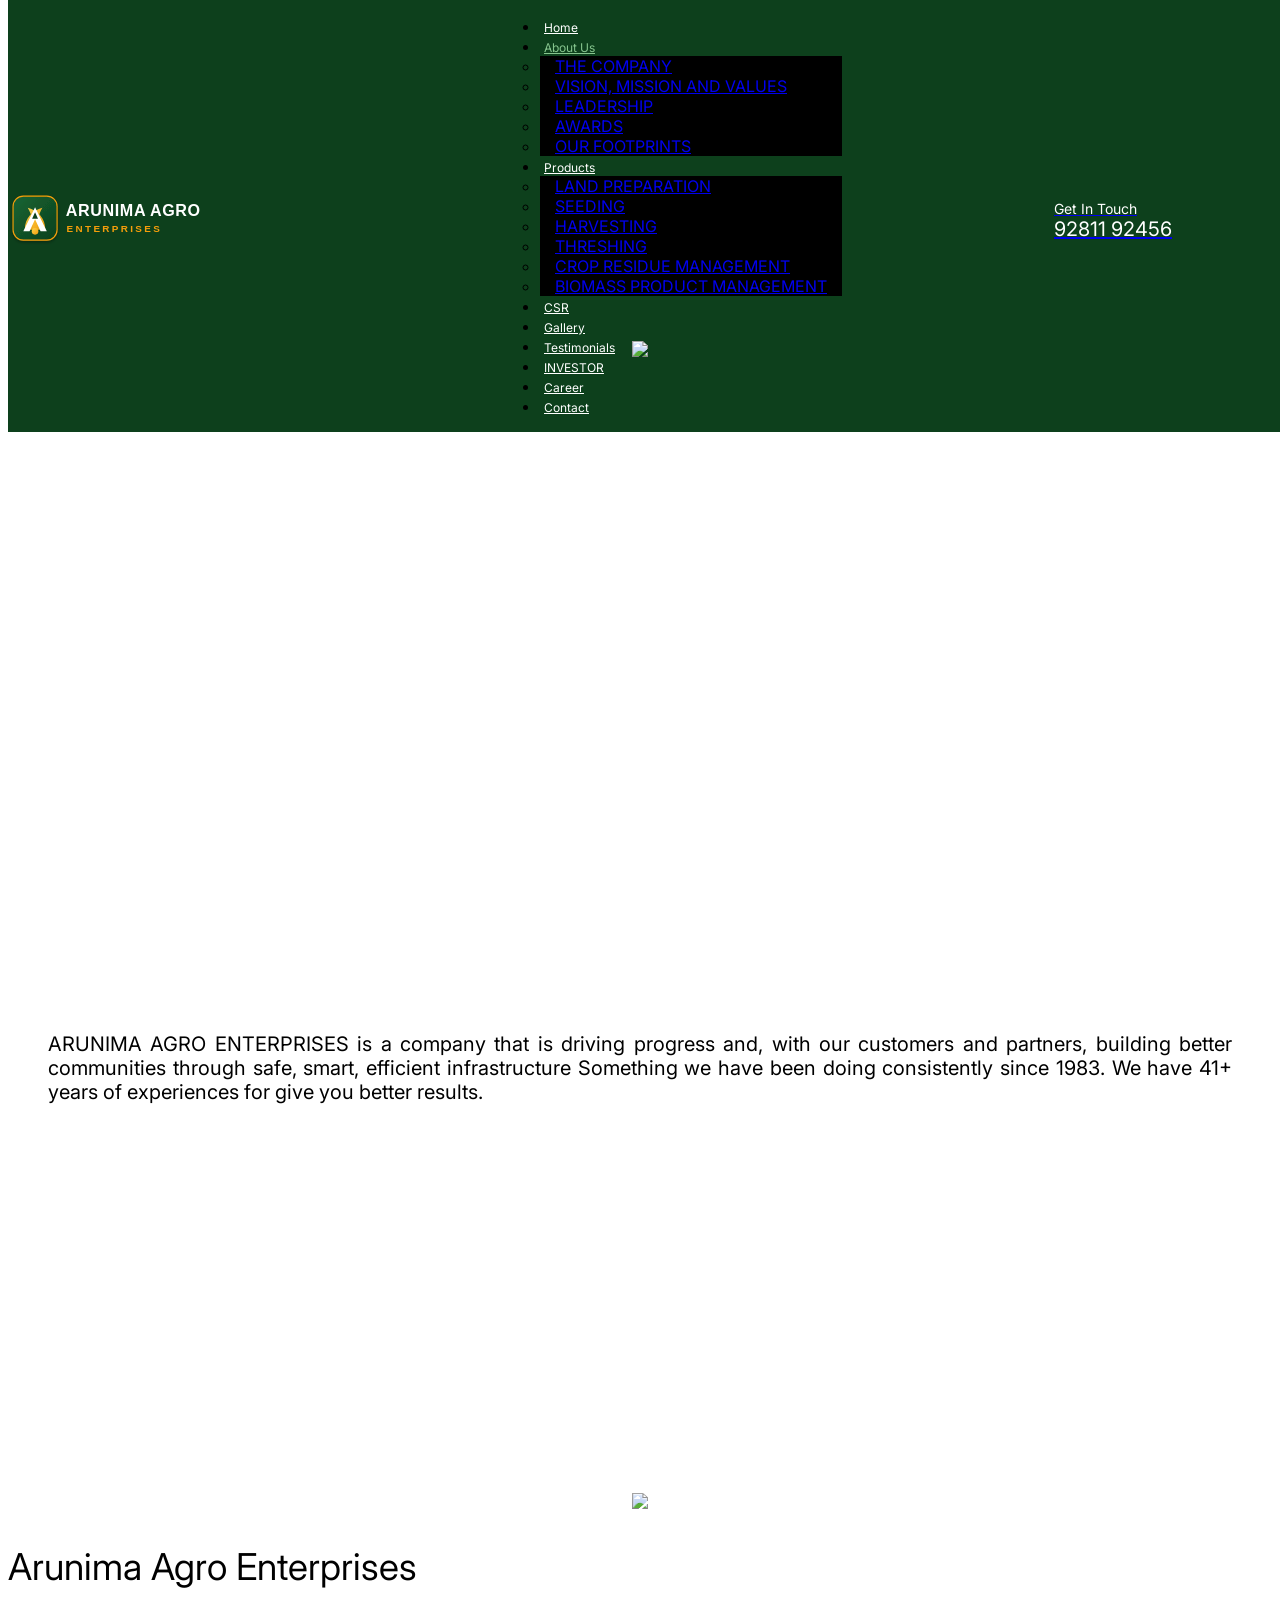
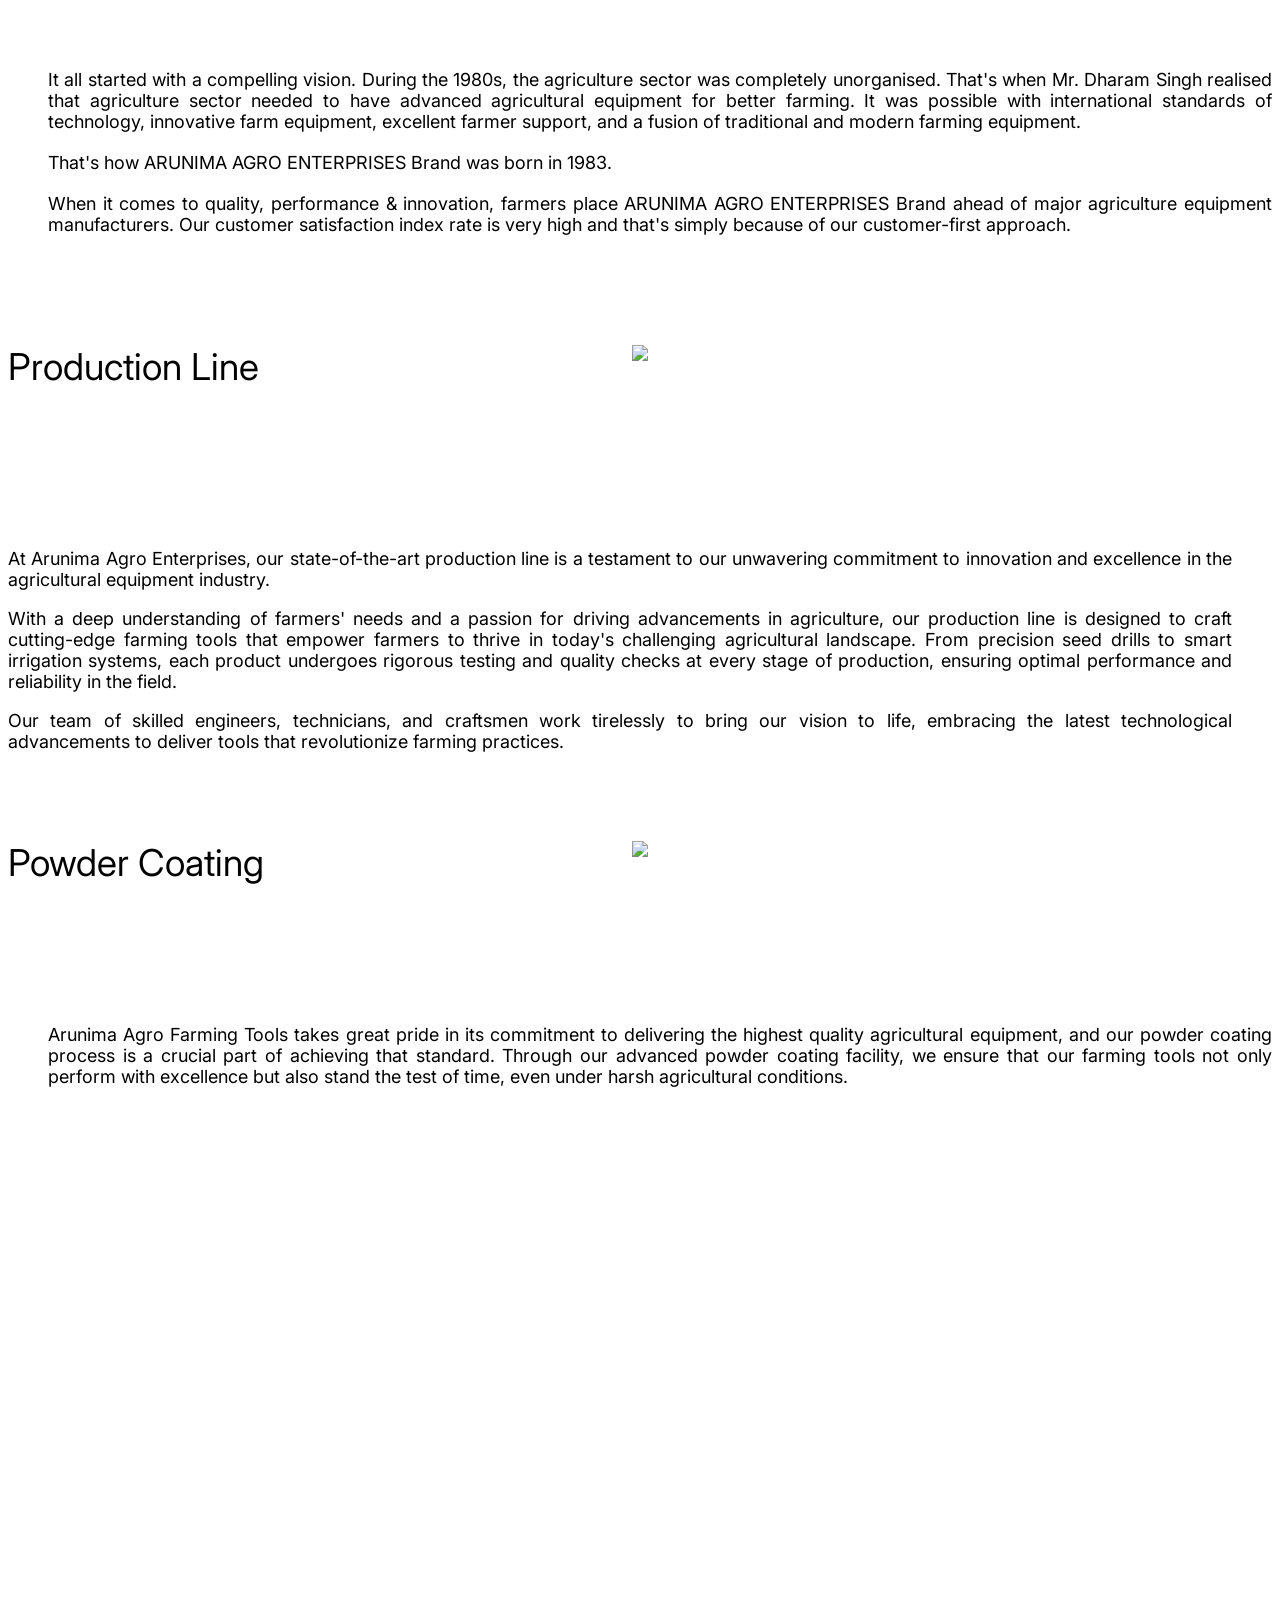
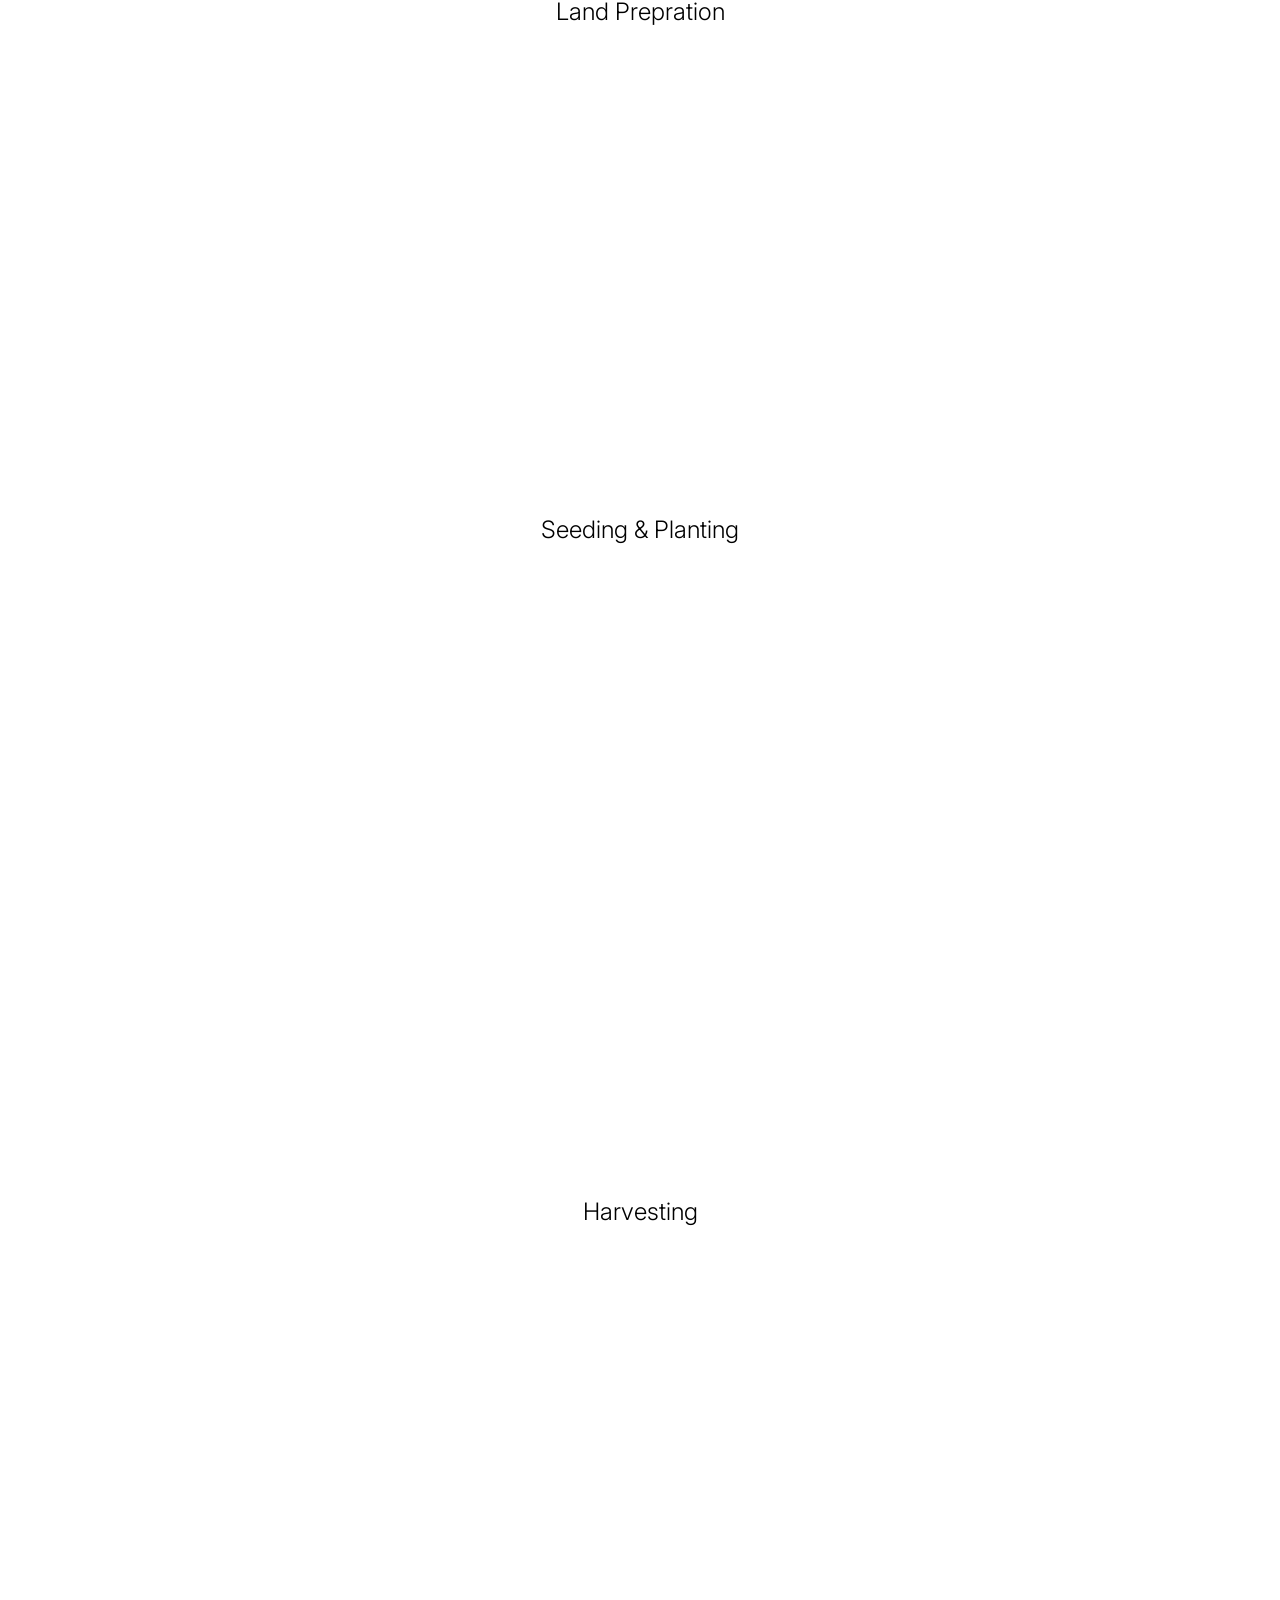
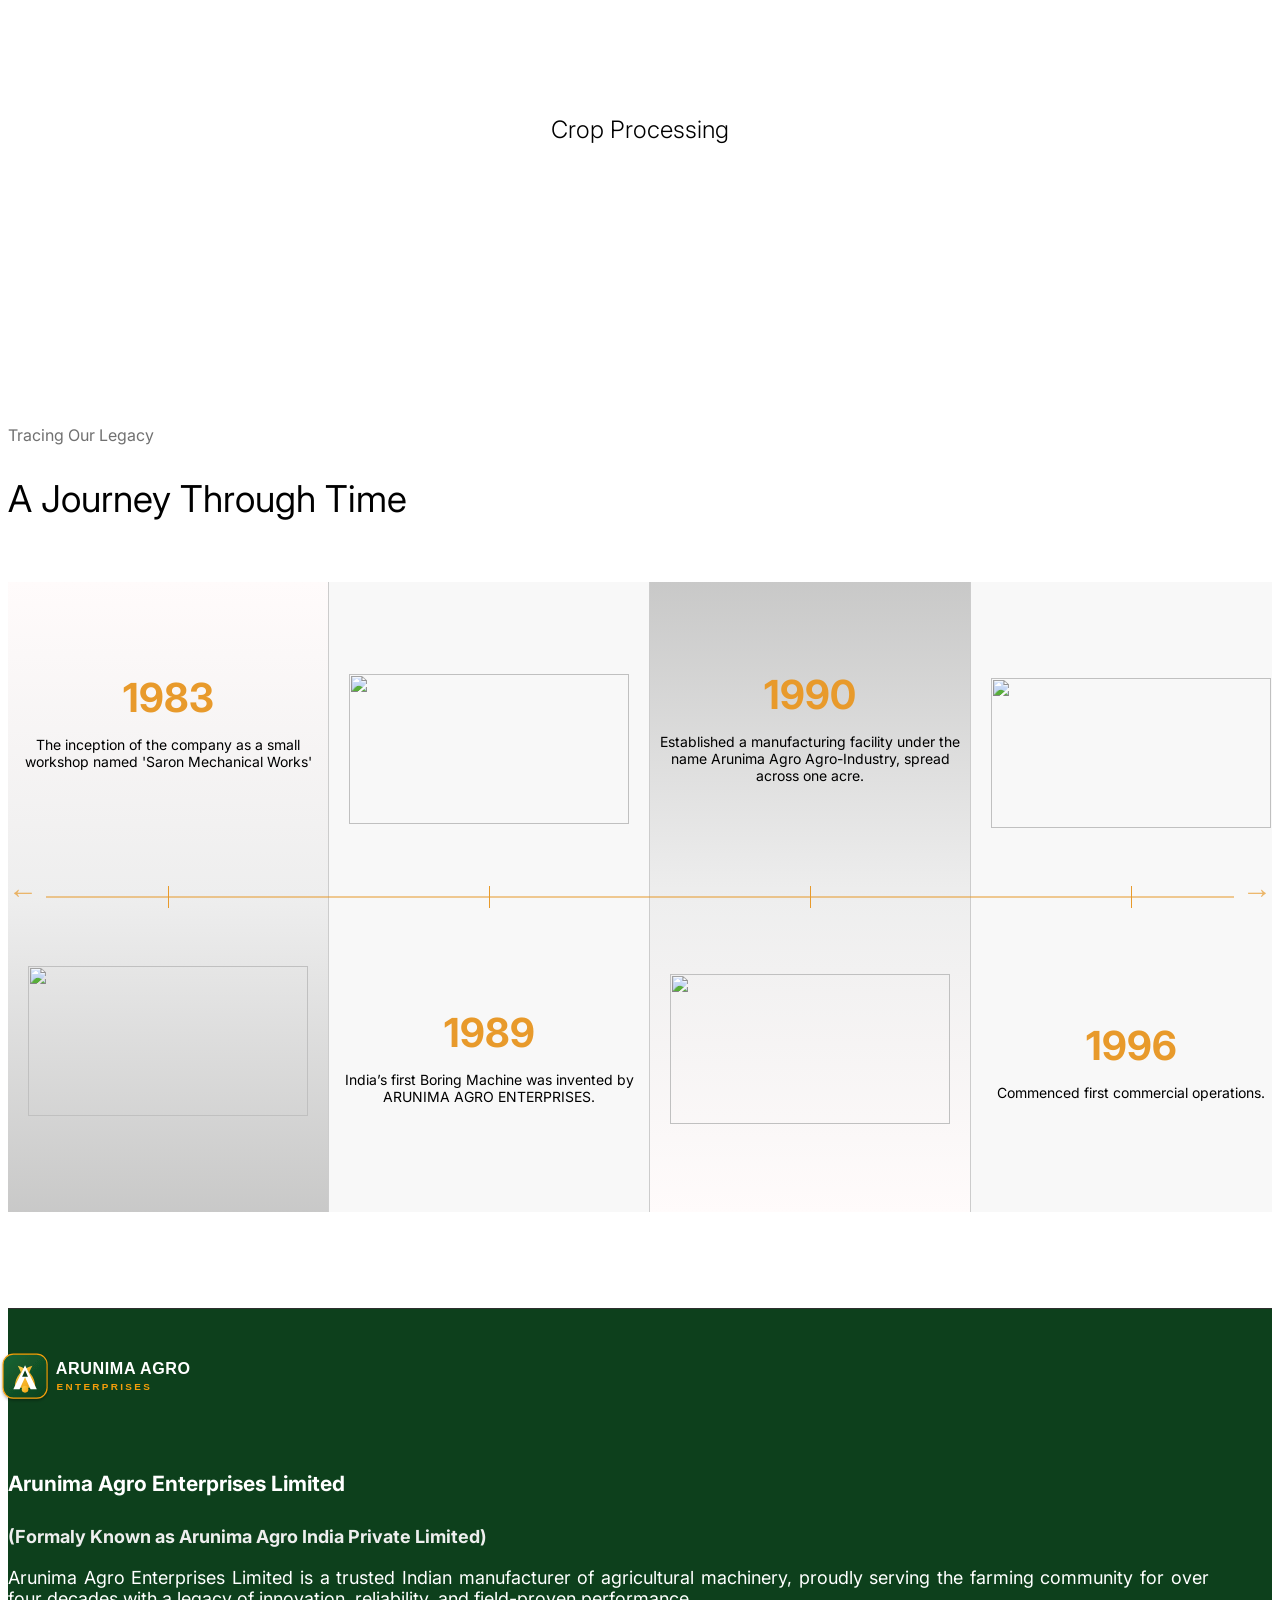
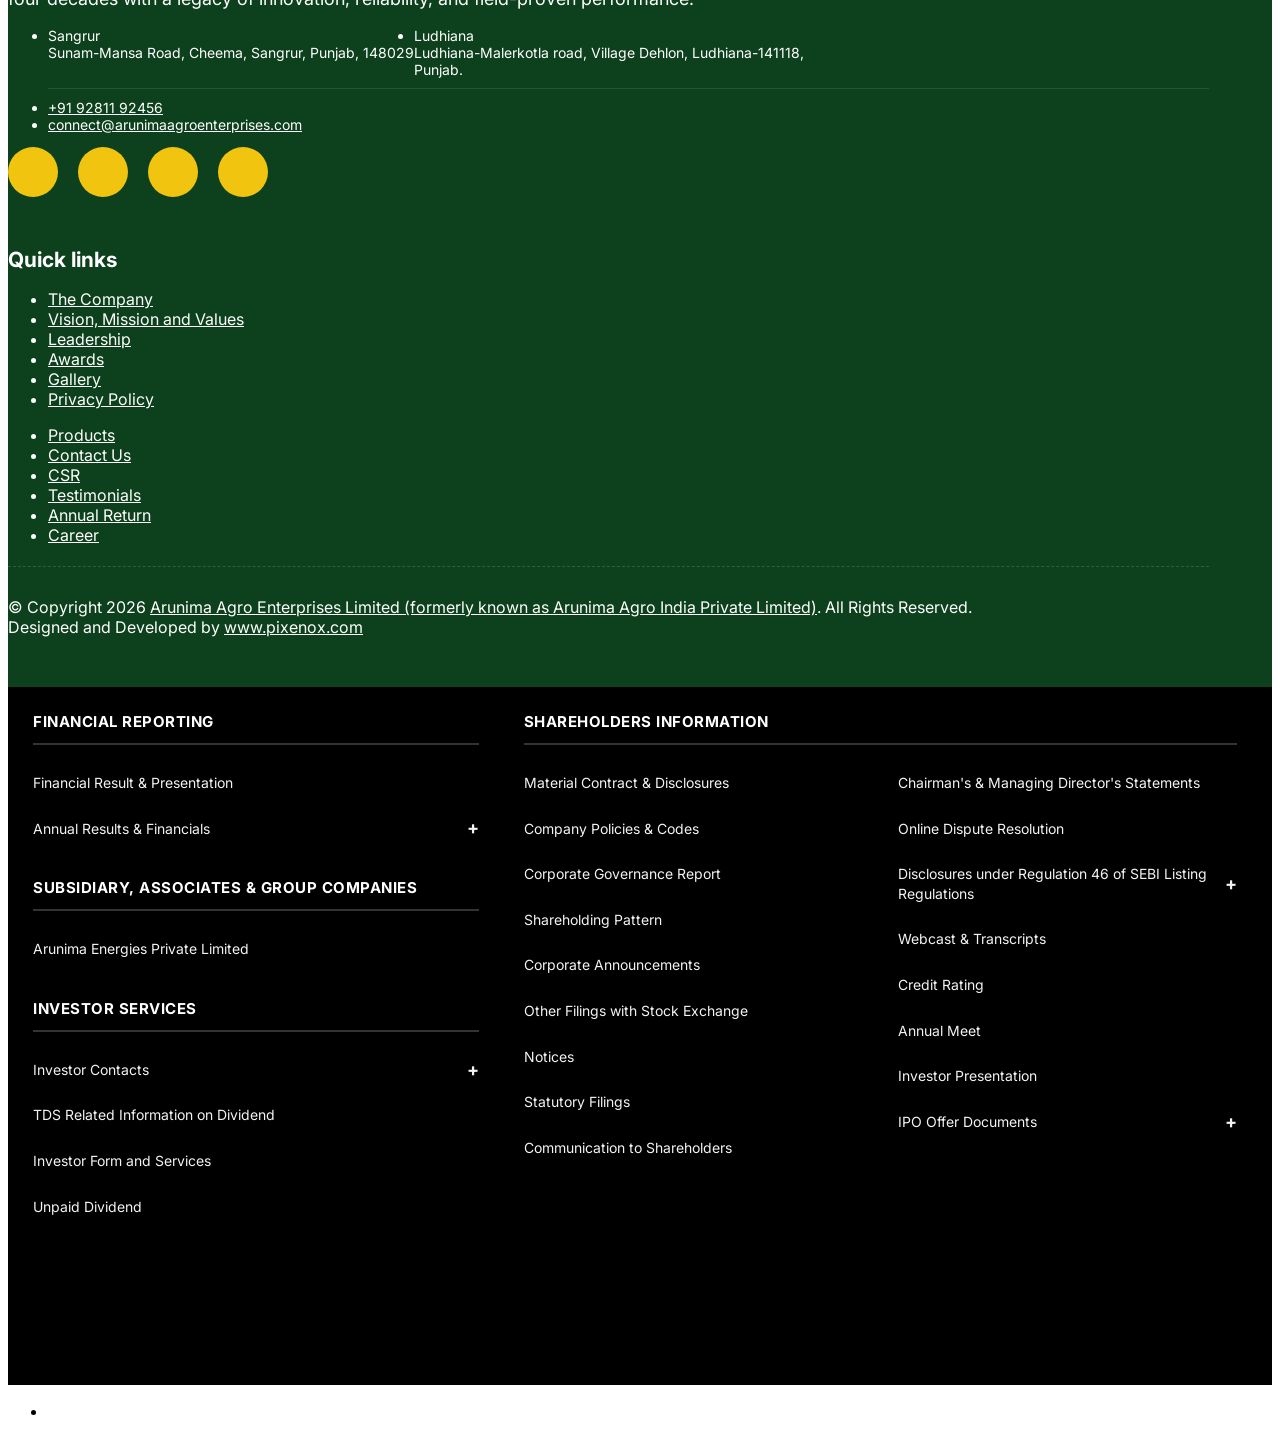
==== about.html @ f7b2cb7d "first commit: Arunima Agro Enterprise website" ====
<!DOCTYPE html>
<html lang="en" dir="ltr" prefix="content: http://purl.org/rss/1.0/modules/content/  dc: http://purl.org/dc/terms/  foaf: http://xmlns.com/foaf/0.1/  og: http://ogp.me/ns#  rdfs: http://www.w3.org/2000/01/rdf-schema#  schema: http://schema.org/  sioc: http://rdfs.org/sioc/ns#  sioct: http://rdfs.org/sioc/types#  skos: http://www.w3.org/2004/02/skos/core#  xsd: http://www.w3.org/2001/XMLSchema# ">
  <head> 
    <meta charset="utf-8" />
<link rel="canonical" href="about.html" />
<meta name="Generator" content="Drupal 9 (https://www.drupal.org)" />
<meta name="MobileOptimized" content="width" />
<meta name="HandheldFriendly" content="true" />
<meta name="viewport" content="width=device-width, initial-scale=1.0" />
<link rel="icon" href="https://www.jagatjitgroup.com/sites/default/files/JJ%20Logo.png" type="image/png" />

    <title>About Us | Arunima Agro Enterprises</title>
    <link rel="stylesheet" media="all" href="https://www.jagatjitgroup.com/sites/default/files/css/css_O-C1jvBn78GT9OEHcCQ4L0XZLBHT1jzDLXljMV-T2JU.css" />
<link rel="stylesheet" media="all" href="https://fonts.googleapis.com/css?family=Roboto:300,400,500,700,900" />
<link rel="stylesheet" media="all" href="https://www.jagatjitgroup.com/sites/default/files/css/css_0hPKpiCZNb5ytRsAV_9iUU_dul14bRzxHxVfOoZw2Fc.css" />


    <script type="application/json" data-drupal-selector="drupal-settings-json">{"path":{"baseUrl":"\/","scriptPath":null,"pathPrefix":"","currentPath":"node\/113","currentPathIsAdmin":false,"isFront":false,"currentLanguage":"en"},"pluralDelimiter":"\u0003","suppressDeprecationErrors":true,"ajaxTrustedUrl":{"form_action_p_pvdeGsVG5zNF_XLGPTvYSKCf43t8qZYSwcfZl2uzM":true},"user":{"uid":0,"permissionsHash":"5c9833ba7bd4705390b5c0e1888de3a844aea64636bd7f2fb2f41ec762eb4dc4"}}</script>
<script src="https://www.jagatjitgroup.com/sites/default/files/js/js_7w3HCA78e2xMKvk9c1BJXBabhk_Mt-QZjshluL8e6t8.js"></script>
<script src="https://use.fontawesome.com/releases/v5.12.0/js/all.js" defer crossorigin="anonymous"></script>
<script src="https://use.fontawesome.com/releases/v5.12.0/js/v4-shims.js" defer crossorigin="anonymous"></script>
<script src="https://www.jagatjitgroup.com/sites/default/files/js/js_iqpaIlvjU7YrCnzI4WjOfrYpvKdnzSiv0yIaXf0sZyA.js"></script>


    <link rel="stylesheet" href="https://www.jagatjitgroup.com/themes/gavias_facdori/css/custom.css" media="screen" />
    <link rel="stylesheet" href="https://www.jagatjitgroup.com/themes/gavias_facdori/css/update.css" media="screen" />

    

          <style type="text/css">
        @import url('https://fonts.googleapis.com/css2?family=Kaushan+Script&display=swap');@import url('https://fonts.googleapis.com/css2?family=Inter:ital,opsz,wght@0,14..32,100..900;1,14..32,100..900&display=swap');@import url('https://fonts.googleapis.com/css2?family=IBM+Plex+Sans:ital,wght@0,100;0,200;0,300;0,400;0,500;0,600;0,700;1,100;1,200;1,300;1,400;1,500;1,600;1,700&display=swap');@import url('https://fonts.googleapis.com/css2?family=Exo+2:ital@0;1&family=Vollkorn:ital,wght@0,400..900;1,400..900&display=swap');@import url('https://fonts.googleapis.com/css2?family=Courgette&display=swap');.annual-menu-new .menu-item--expanded .sub-menu {left: 0!important;top: 41px!important;}.privacy-banner img{width:100%!important}.service-new-section .col-lg-8.gsc-column.col-sm-12{margin-top:auto;margin-bottom:auto}.contact-main-img .widget.gsc-image.text-none {overflow:hidden;}.contact-main-img img {transition: 1s;overflow: hidden;}.contact-main-img:hover img {transform: scale(1.05); }@media screen and (min-width: 1213px) and (max-width: 1382px) {.navigation .gva_menu > li > a {padding:30px 4px!important;font-size:12px!important;}.contact-info {font-size: 14px!important;}}table tbody tr:first-child{background:#0D401C!important}table tbody tr:first-child p{color:#fff!important}table tbody tr:first-child td{color:#fff!important}table p{margin-bottom:0px!important;font-size:15.5px!important}@media only screen and (max-width:768px){.menu-item.product > a{ width: 72%!important;position: relative!important;} .menu-item.product a svg {position: absolute!important;right: -86px!important;z-index: 9999;}.menu-item.menu-aboutus > a{width: 83%!important;position: relative!important;}.menu-item.menu-aboutus a svg{ position: absolute!important;right: -52px!important;}}.table-striped tbody tr:nth-of-type(odd) {background-color: rgb(141 208 157 / 20%)!important;}.table td { font-size: 15.5px!important;}.active-menu{background:green}.home-about-image img{width:100%!important}@media only screen and (min-width:800px) and (max-width:990px){.product-desc-ui{margin-bottom:20px}.home-about .bb-inner.remove_padding {padding: 30px 0px!important;}.home-tractor img {top: 106px!important;right: 119px!important;}.home-button .button-container-jag {bottom: -17px!important; }.home-button{padding-bottom:56px!important}.about-farmer-content{padding-left: 59px!important;}}@media only screen and (max-width:768px){.gsc-tabs .tabs_wrapper.tabs_horizontal .tab-content .tab-pane {padding: 15px!important;}.tab-row-section{padding-left:30px!important;padding-right:30px!important}.pro-section-layout .padding-small{padding-bottom:15px!important}.panel__card .col-img-panel {display:none!important}.cv-div {display: flex;justify-content: center;align-items: center;}}.productshow-section {min-height:300px!important}.brouchure:hover {box-shadow: 0px 0px 14px 0px #ccc;}.brouchure h4{font-size: 18px;font-weight: bold;color: #0D401C;margin: 0;}.brouchure img {width: 35px;}.brouchure {transition: 0.3s all ease;border-radius: 10px;padding: 10px;border: 1px solid #878787;top: -140px;right: 37px;float: right;display: flex;gap: 10px;align-items: center;justify-content: center;position: absolute;}.icon-content {border-radius: 5px;padding: 20px 0;background: rgba(0, 0, 0, 0.45);transition: all 0.3s ease;}.icon-content .icon-desc h4{text-align: center;margin-top: 15px;margin-bottom: 0;color: #fff;font-weight: 500;}.icon-content:hover {transform: scale(1.08);}html,body{font-family: "Inter", sans-serif!important;}.service-card img{width:100%!important}@media only screen and (min-width:320px) and (max-width:992px){.brouchure {float: unset !important;width: 70%!important;left: 60px !important;top: -36px!important;position: relative !important;text-align: center;}.heading-shaped-new {z-index: 9999;text-align: center;transform: translate(0px, 15px);position: relative;}.heading-newbg.heading-shaped img {transform: translate(0px, -155px)!important;}.social-icons-jag {margin-top: 50px;justify-content: center !important;} .tractor-footer{display:none!important}.heading-shaped img {transform: translate(0px, -130px)!important;}.grass-1 {top: 42px !important;}}@media only screen and (min-width:1200px) and (max-width:1305px){.testing-pro{min-height: 164px!important;}}@media only screen and (max-width:767px){.map-index p {font-size: 12px !important ;margin-left: 4px !important ;}.map-dealer img {width: 25px !important ;}.map-manu img {width: 25px !important ;}.map-dealer {padding-top: 2px !important ;}.map-manu {padding-bottom: 2px !important ;}.map-index {right: 14% !important ;top: 9% !important ;padding: 5px !important ;}.mob-svg{display:none}.typing-line {display: inline !important;}.offerItemTitle span {transform: rotate(0deg) !important;}.owl-jagatjit .owl-carousel {max-height: 611px!important;}.owl-jagatjit1 .owl-carousel {max-height: 531px!important;}.owl-jagatjit3 .owl-carousel {max-height: 645px!important;}}.mobile-shredder img{width: 114px!important;}.reaper-binder img{top: -47px!important;width: 260px!important;}.content-header{display: flex;justify-content: space-between;align-items: center;}header.header-default .header-main-inner .header-inner {padding-left: 15px!important;padding-right: 15px!important;}header .header-info {margin-top: 10px;width: 234px;}.title-desc{color: #000;font-size: 18px;text-align: justify;}.header-info .title {font-size: 14px;line-height: 16px;font-weight: 400;margin: 0;}.header-info .text {font-size: 20px;color: #fff;line-height: normal;}.header-info .header-icon {float: left;font-size: 32px;line-height: 42px;color: #fff;width: 32px;}header .header-info .header-icon { position: relative;left: -15px;top: -7px;}.navigation .gva_menu > li > a { padding: 30px 9px;}.gsc-carousel-content .item .item-content .bg-full{width:100%!important;background-size:cover}.gsc-carousel-content .item .item-content .content-box {visibility: hidden; }.gsc-carousel-content .item .item-content .image {width: 100%!important;z-index: 1;}.owl-carousel .owl-item img{width:100%!important}.navigation .gva_menu .sub-menu {background-color: #000!important;padding:0!important;}.navigation .gva_menu .sub-menu li{padding:0px;margin-bottom:0px!important}.navigation .gva_menu .sub-menu li a{padding: 10px 15px!important;}.navigation .gva_menu .sub-menu li a:hover{background:#0d401c!important;color:#86c58e!important}header .site-branding-logo { position: relative!important;top: 4px!important;}@media only screen and (max-width:767px){.gva-offcanvas-mobile .gva-navigation .gva_menu > li ul.menu.sub-menu li a { padding-top: 7px !important;padding-bottom: 7px !important;color: #fff!important; }.gva-offcanvas-mobile .gva-navigation .gva_menu > li ul.menu.sub-menu { padding-left: 0px !important;}}.content-product {height: 600px;margin: auto;width: 100%;max-width: 90%;display: flex;align-items: center;position: relative;}.bg-shape {height: 100%;background-image: linear-gradient(-45deg, #000 0%, #000 100%);box-shadow: 0px 30px 139px 0px rgba(10, 22, 31, 0.26);border-radius: 30px;padding: 45px 40px;width: 50%;position: absolute;top: 0;left: 0;display: flex;align-items: center;}.product-img {position: absolute;z-index: 2;width: 400px;left: 25%;transform: translateX(-45%);max-height: 500px;height: 100%;pointer-events: none;}.product-img__item {display: flex;align-items: center;position: absolute;pointer-events: none;user-select: none;top: 50%;right: 0;transform: translateY(-50%) translateX(-130px);opacity: 0;transition: all 0.3s;}.product-img__item.active {opacity: 1;transform: translateY(-50%) translateX(0);transition-delay: 0.3s;}.product-slider {width: 75%;height: 85%;border-radius: 30px;box-shadow: 0 28px 79px 0 rgba(10, 22, 31, 0.35);position: absolute;top: 50%;right: 0;transform: translateY(-50%);}.product-img__img { width: 100%; }.product-slider {background:#fff;background-position: center;background-size: cover;}.prod-content {padding-left: 250px;padding-top: 50px;padding-bottom: 50px;color: #fff;}.q-div {border: 4px solid #258832;width: 90px;height: 90px;line-height: 82px;text-align: center;font-weight: 600;border-radius: 50%;font-size: 20px;margin-top: 15px;}.prod-content table { color: #000; }.prod-content h4 {font-size: 18px;color: #6c757d;font-weight: 300;} .prod-content h1{color:#000;font-size:25px}.prod-content table{border:none!important}.prod-content table tbody, .prod-content table td, .prod-content table tfoot, .prod-content table th, .prod-content table thead, .prod-content table tr { border: none;border-bottom: 1px solid #4c4b4b; font-size: 15px;}.prod-btn {padding: 10px 40px;text-align: center;background:#258832;color: #fff!important;margin-top: 10px;display: inline-block;border-radius: 20px;}.right-border { border-left: 1px solid #eee; }.prev-next-prod-btn {position: absolute;width: 100%;display: flex;justify-content: space-between;}button.prev-prod-btn, button.next-prod-btn {width: 50px;height: 50px;border: 1px solid #fdfdfd;border-radius: 50%;color: #258832;background: #fff;font-size: 20px;border:1px solid #258832;}.prod-slide { display: none; }.prod-slide.active { display: block !important; }.gsc-heading .sub-title {color: #258832;font-weight: 600;}.gsc-heading .sub-title > span {border-bottom: none;}.gsc-heading.style-1 .title {font-size: 46px;color: #000;}.milestone-block.position-icon-left {background: transparent;margin-bottom: 0px;padding: 10px;}.image-1 img, .image-2 img{border-radius:5px}.milestone-block.position-icon-left .milestone-right .milestone-number {font-size: 40px;}.milestone-block.position-icon-left .milestone-right .milestone-text {font-size: 17px;letter-spacing: 1px; }.tract-slider .gsc-carousel-content .item .item-content .content-box {min-height: 108px;visibility: visible!important; top: 205px;background: rgba(0,0,0,0.5);color: #fff;}.tract-slider .gsc-carousel-content .item .item-content .content-box .content-inner {padding: 30px;}.tract-slider .gsc-carousel-content .item .item-content .content-box .content-inner a {color:#fff} .tract-slider .gsc-carousel-content .item .item-content .content-box .title {font-size: 30px;}.column-content p{color: #000;font-size: 16px;text-align: justify;}.prod-content p{color:#000}.q-div{color:#000}.img-right-about img{margin-top: -220px;width: 285px;}.tractorBg img {width: 150px;opacity: 45%;}.aboutMain img{width:100%}.ctr .milestone-number-inner{text-align: left;}.ctr .milestone-text{text-align: left!important;color: #000;}.bg-head img{position: absolute;width: 90px;margin-left: 43px;margin-bottom: -13px;margin-top: 0px;border-bottom: 1px solid #eeee;opacity: 7%}.abt-main img{border-radius: 10px;} .abt-inner img{width: 217px;margin-top: -341px;border: 20px solid #ffff;border-radius: 10px;}.aboutus{padding-left: 20px!important;}.aboutus h1{font-size: 50px!important;color: #000!important;}.about p{font-size: 16px;margin-top: 20px;color: #000;text-align: justify;}.production2 img{max-width: 236px;margin-top: -208px;border: 20px solid white;border-radius: 10px;}.production1 img{border-radius: 10px;}.aboutProduction{padding-right: 20px;}.aboutus{margin: auto!important;}.aboutDispatch p{padding-right: 20px;}.video-yt{width:100%!important;}.video-content-left{width:100%!important;}.aboutPc img{border-radius: 10px;}.dispatchAbout img{ border-radius: 10px;}.service-card .widget-content::before {position: absolute;top: 0;left: -100%;display: block;content: '';width: 50%;height: 100%;background: -o-linear-gradient(left, rgba(255, 255, 255, 0) 0%, rgba(255, 255, 255, .3) 100%);background: -webkit-gradient(linear, left top, right top, from(rgba(255, 42556, 255, 0)), to(rgba(255, 255, 255, .3)));background: linear-gradient(to right, rgba(255, 255, 255, 0) 0%, rgba(255, 255, 255, .3) 100%);-webkit-transform: skewX(-25deg);-ms-transform: skewX(-25deg);transform: skewX(-25deg);}.service-card:hover .widget-content::before {-webkit-animation: shine 1s;animation: shine 1s;}@-webkit-keyframes shine {100% {left: 125%;}}@keyframes shine {100% {left: 125%;}}.service-card img {border-radius: 5px;height: 290px;width: 100%;background: #a2aba41c;padding: 20px;object-fit: contain;}.service-card .widget-content{overflow:hidden;position:relative}.service-card a, .testimonial-a a, .pro-col-a a , .read-more{display: inline-flex;align-items: center;background-color: #0D401C; color: #fff;border: none;border-radius: 30px;padding: 5px 20px;font-size: 14px;cursor: pointer;outline: none;transition: background-color 0.3s ease;position: relative;}.service-card:hover a, .testimonial-a:hover a, .pro-col-a:hover a, .main-content-new:hover a, .read-more:hover{background-color:#5a3813; color: #fff;}.service-card h3 {color: #000;font-weight: 400;font-size: 25px;margin-top: 22px;margin-bottom: 18px;}#footer {color: #fff;background: #0D401C;}#footer .block .block-title span {color: #fff !important;}#footer a {color: #fff;}.contact-box-footer ul.list-information > li {color: #fff;}.contact-info ul li { }#footer .copyright .copyright-inner {padding: 30px 0;border-top: 1px dashed #FFFFFF26;}#footer .footer-top {display:none;}.tractor-footer img {width: 64%;position: relative;left: 277px;top: -37px;opacity: 14%;}#footer .footer-center {padding: 40px 0 5px;}a.card-catalog {border: 1px solid #eee;display: block;padding: 20px;text-align: center;box-shadow: 0px 0px 3px 1px #eee;transition:1s}a.card-catalog:hover{box-shadow:none;border:1px solid #258832 }.tract-img {position: absolute;right: 34%;top: -147px;z-index: -9;opacity: 0.3;}.gsc-our-gallery .item .box-content {max-width: 79%;padding: 10px 15px;display:none}.gsc-our-gallery img {border:1px solid #eee;padding:15px}.values-card {border: 1px solid rgb(143 143 143 / 50%);border-right: none;}.values-card:nth-child(2), .values-card:nth-child(3), .values-card:nth-child(4){border-top:none!important}.navigation .gva_menu > li > a{color:#fff}.contact-us {position: relative;}.contact-image{ border-bottom-right-radius: 10px;border-top-right-radius: 10px;}.contact-us .read-more-btn-jag {padding: 0px 25px; !important;}.contact-us .webform-submission-form .form-item label{font-size: 14px;text-transform: capitalize;}.contact-us .button{border:1px solid #ddd; }.contact-us .button:hover{}.contact-us input:hover{ }.contact-us textarea:hover{ }.core-values-section img {padding: 0px;background: #fff;margin-bottom: 20px;border: 1px solid #eee;box-shadow: 0px 0px 9px 1px #eee;width: 100px;margin: auto;}.contact-us h3{color: #fff;}.contact p{color:#000;}.contact h3{color:#000;}.gsc-heading .heading-bottom .title-desc {max-width: 100%;}.gsc-heading{max-width:100%}.gsc-heading {padding: 0 0 0px;}.gsc-heading.style-1 .title {font-size: 37px!important; font-weight: 386!important;}.gsc-heading .sub-title {color: #707070;font-weight: 400;}.milestone-block.position-icon-left .milestone-right .milestone-number {font-weight: bold;}.milestone-block.position-icon-left .milestone-right .milestone-text {font-size: 18px !important;letter-spacing: 1px;font-weight: 300;color: #fff;}.new-serv-img img{width:94%!important}.pro-card {padding: 20px;background-image: url(https://www.jagatjitgroup.com/sites/default/files/home-images/product-images/Allbrands-BG_small.webp");background-size: cover;border: none;display:block}.pro-card p{margin-bottom:6px;color:#707070;font-weight:300}.pro-card h3{ font-size: 25px;font-weight:400!important;color:#000}.pro-card-col{position:relative;}.pro-card-col img {position: absolute;top: -80px;width: 200px;z-index: 999;right: 18px;transition:1s}.pro-card-col:hover img{transform: scale(1.1);}.main-content-new .serv-c-img img{transition:1.05s} .main-content-new:hover .serv-c-img img{transform:scale(1.1)}.main-content-new .serv-c-img{overflow:hidden}.w-img img{width:100%}.overlay-img {position: absolute;top: 0;height: 500px;z-index: 9999999;width: 100%;transition:0.5s;}.main-content-new:hover .overlay-img{background: rgb(30 30 30 / 1%);}.video-container {position: relative;width: 100vw; height: calc(100vw * 9 / 16); overflow: hidden;margin-left: calc((100% - 100vw) / 2); background-color: black; }.video-container iframe {position: absolute;top: 0;left: 0;width: 100%;height: 100%;border: none;}footer {border-top:1px solid #2e2e2e}.milestone-block.position-icon-left .milestone-right {padding-left: 0px!important;}.background-image-0{background-size:37%!important}.values-card h3{font-weight:400!important}.core-values-section h3{font-weight:400!important;color:#000}.main-leader img{-webkit-mask-image: url(https://www.jagatjitgroup.com/sites/default/files/leadership-images/circle.svg");-webkit-mask-size: contain;-webkit-mask-position: center center;-webkit-mask-repeat: no-repeat;width: 260px;}.leadership-leaders {}.leadership-leaders h1,h2,h4{font-weight: 386; }.leadership-leaders1 h1{font-weight: 386;color: #000000; font-size:28px}.leaders-linkdn img{width: 19px;margin-top: 6px;margin-left: 4px;}.leadership-leaders1 h4{color:#7f8284;font-size: 18px}.leadership-leaders h1,h2{color: #000000;}.leadership-leaders h4{color: #7f8284;font-size: 18px}.imagepanel{ display:flex;width:54vw;}@media (max-width:480px){.container{width:100vw; }}.milestone-number-inner {text-align: center!important;}.milestone-block.position-icon-left .milestone-right .milestone-text {text-align: center!important;}.milestone-block.position-icon-left .milestone-right .milestone-number {color: #ffffff;}.milestone-block.position-icon-left .milestone-icon{display:none!important}span.symbol {color: #fff;}.height-100vh{height:800px}.education .column-content-inner {margin-right: 36px;}.health .column-content-inner {margin-left: 36px;}.milestone-section .milestone-number{color:#000!important}.milestone-section .milestone-text{color:#000!important}.milestone-section span.symbol{color:#000!important}.timeline-carousel {padding-left: 40px;position: relative;overflow: hidden;z-index: 1;}.sticky {position: fixed;top: 0;left: 0;right: 0;z-index: 10;box-shadow: 0 2px 10px rgba(0, 0, 0, 0.1);}.timeline-carousel__item-wrapper {padding-top: 50px; }.timeline-carousel__image {padding-right: 30px;}.timeline-carousel__item {cursor: pointer;}.timeline-carousel__item .media-wrapper {padding-bottom: 71.4%;transition: all 0.4s cubic-bezier(0.55, 0.085, 0.68, 0.53);}.timeline-carousel__item-inner {position: relative;padding-top: 45px;}.timeline-carousel__item-inner:after {position: absolute;width: 100%;top: 45px;left: 0;content: "";border-bottom: 1px solid #eee;}.timeline-carousel__item-inner .year {font-size: 36px;color: black;display: table;letter-spacing: -1px;background-color: white;z-index: 1;position: relative;margin: -32px 0 0px;font-weight: 300;}.timeline-carousel__item-inner p {font-size: 16px;color: black;width: 60%;font-weight: 400;margin-bottom: 15px;} border-radius: 50%; width: 30px; height: 30px; display: flex;align-items: center;justify-content: center;cursor: pointer;z-index: 5;transition: background-color 0.3s;}*/border-width: 0 2px 2px 0;}*/.slick-prev:before {transform: rotate(135deg);}.slick-next {right: 1px;}.slick-next:before {transform: rotate(-45deg);}.image-curved img{border-radius: 10px;}.postcard {flex-wrap: wrap;display: flex;box-shadow: 0 4px 21px -12px rgba(0, 0, 0, 0.66);border-radius: 10px;margin: 0 0 2rem 0;overflow: hidden;position: relative;color: #ffffff;}.postcard.dark {background-color: #18151f;}.postcard.light {background-color: #e1e5ea;}.postcard .t-dark {color: #18151f;}.postcard a {color: inherit;}.postcard h3, .postcard .h1 {margin-bottom: 0.5rem;font-weight: 400;font-size:25px;line-height: 1.2;}.postcard .small {font-size: 80%;}.postcard .postcard__title a {font-size: 25px;}.postcard .postcard__img {max-height: 180px;width: 100%;object-fit: cover;position: relative;}.postcard .postcard__img_link {display: contents;}.postcard .postcard__bar {width: 50px;height: 10px;margin: 10px 0;border-radius: 5px;background-color: #424242;transition: width 0.2s ease;}.postcard .postcard__text {padding: 1.5rem;position: relative;display: flex;flex-direction: column;}.postcard .postcard__preview-txt {font-size: 18px !important;overflow: hidden;text-overflow: ellipsis;text-align: justify;height: 100%;}.postcard .postcard__tagbox {display: flex;flex-flow: row wrap;font-size: 14px;margin: 20px 0 0 0;padding: 0;justify-content: center;}.postcard .postcard__tagbox .tag__item {display: inline-block;background: rgba(83, 83, 83, 0.4);border-radius: 3px;padding: 2.5px 10px;margin: 0 5px 5px 0;cursor: default;user-select: none;transition: background-color 0.3s;}.postcard .postcard__tagbox .tag__item:hover {background: rgba(83, 83, 83, 0.8);}.postcard:before {content: "";position: absolute;top: 0;right: 0;bottom: 0;left: 0;background-image: linear-gradient(-70deg, #424242, transparent 50%);opacity: 1;border-radius: 10px;}.postcard:hover .postcard__bar {width: 100px;}@media screen and (min-width: 769px) {.postcard {flex-wrap: inherit;}.postcard .postcard__title a {font-size: 27px;}.postcard .postcard__tagbox {justify-content: start;}.postcard .postcard__img {max-width: 300px;max-height: 100%;transition: transform 0.3s ease;}.postcard .postcard__text {padding: 3rem;width: 100%;}.postcard .media.postcard__text:before {content: "";position: absolute;display: block;background: #18151f;top: -20%;height: 130%;width: 55px;}.postcard:hover .postcard__img {transform: scale(1.1);}.postcard:nth-child(2n+1) {flex-direction: row;}.postcard:nth-child(2n+0) {flex-direction: row-reverse;}.postcard:nth-child(2n+1) .postcard__text::before { transform: rotate(12deg);left: -20px !important;}.postcard:nth-child(2n+0) .postcard__text::before {right: -12px !important;transform: rotate(-4deg);}}@media screen and (min-width: 1024px) {.postcard__text {padding: 2rem 3.5rem;}.postcard__text:before {content: "";position: absolute;display: block;top: -20%;height: 130%;width: 63px;}.postcard.dark .postcard__text:before {background: #18151f;}.postcard.light .postcard__text:before {background: #e1e5ea;}}.postcard .postcard__tagbox .green.play:hover {background: #79dd09;color: black;}.green .postcard__title:hover {color: #79dd09;}.green .postcard__bar {background-color: #79dd09;}.green::before {background-image: linear-gradient(-30deg, rgba(121, 221, 9, 0.1), transparent 50%);}.green:nth-child(2n)::before {background-image: linear-gradient(30deg, rgba(121, 221, 9, 0.1), transparent 50%);}.postcard .postcard__tagbox .blue.play:hover {background: #0076bd;}.blue .postcard__title:hover {color: #0076bd;}.blue .postcard__bar {background-color: #0076bd;}.blue::before {background-image: linear-gradient(-30deg, rgba(0, 118, 189, 0.1), transparent 50%);}.blue:nth-child(2n)::before {background-image: linear-gradient(30deg, rgba(0, 118, 189, 0.1), transparent 50%);}.postcard .postcard__tagbox .red.play:hover {background: #bd150b;}.red .postcard__title:hover {color: #bd150b;}.red .postcard__bar {background-color: #bd150b;}.red::before {background-image: linear-gradient(-30deg, rgba(189, 21, 11, 0.1), transparent 50%);}.red:nth-child(2n)::before {background-image: linear-gradient(30deg, rgba(189, 21, 11, 0.1), transparent 50%);}.postcard .postcard__tagbox .yellow.play:hover {background: #bdbb49;color: black;}.yellow .postcard__title:hover {color: #bdbb49;}.yellow .postcard__bar {background-color: #bdbb49;}.yellow::before {background-image: linear-gradient(-30deg, rgba(189, 187, 73, 0.1), transparent 50%);}.yellow:nth-child(2n)::before {background-image: linear-gradient(30deg, rgba(189, 187, 73, 0.1), transparent 50%);}@media screen and (min-width: 769px) {.green::before {background-image: linear-gradient(-80deg, rgba(121, 221, 9, 0.1), transparent 50%);}.green:nth-child(2n)::before {background-image: linear-gradient(80deg, rgba(121, 221, 9, 0.1), transparent 50%);}.blue::before {background-image: linear-gradient(-80deg, rgba(0, 118, 189, 0.1), transparent 50%);}.blue:nth-child(2n)::before {background-image: linear-gradient(80deg, rgba(0, 118, 189, 0.1), transparent 50%);}.red::before {background-image: linear-gradient(-80deg, rgba(189, 21, 11, 0.1), transparent 50%);}.red:nth-child(2n)::before {background-image: linear-gradient(80deg, rgba(189, 21, 11, 0.1), transparent 50%);}.yellow::before {background-image: linear-gradient(-80deg, rgba(189, 187, 73, 0.1), transparent 50%);}.yellow:nth-child(2n)::before {background-image: linear-gradient(80deg, rgba(189, 187, 73, 0.1), transparent 50%);}}.product-image:after {content: "";position: absolute;left: 0;bottom: 169px;width: 92.5%;height: 33.33%;background: linear-gradient(180deg,rgba(0,0,0,0) 0%,#000 100%);z-index: 99999999999999;margin: auto;right: 0;}.product-content{background:#000;padding:20px 15px;border-bottom-left-radius: 5px;border-bottom-right-radius: 5px;}.rounded img{border-radius:10px;}.product-image img{border-top-left-radius: 5px;border-top-right-radius: 5px;}.product-content p {color:#fff}.product-content h3 {color: #fff;font-weight: 300;font-size: 25px;}.product-content .read-more {background: #258832 !important;border: none;color: #fff!important;}.product-card:hover .read-more{background:#fff!important;color:#000!important}.product-card:hover img{transform:scale(1.1)}.product-card img{transition:0.5s}.product-image{overflow:hidden}.jgt-career .webform-submission-form .form-item label {font-size: 14px; font-weight:500;text-transform: capitalize;}.jgt-career{border: 1px solid #eee;border-radius: 10px;padding: 33px;background: #fff;box-shadow: rgba(149, 157, 165, 0.2) 0px 8px 24px;}.jgt-career .button{border:1px solid #ddd; }.jgt-career .button:hover{}.jgt-career input:hover{}.jgt-career textarea:hover{border:1px solid #000;}.rounded-right img{border-bottom-right-radius:10px;border-top-right-radius:10px;}.rounded-left img{border-bottom-left-radius:10px;border-top-left-radius:10px;}.captions-text{display:none!important;}.pro-card-new h3{color: #000;font-size: 28px;font-weight: 300;}.pro-card-new i{font-size:15px;margin-left:5px}.pro-card-new i {font-size: 7px;margin-left: 5px;color: #000;border: 1px solid #5a5a5a;padding: 2px;border-radius: 50%;position: relative;top: 191px;left: -21px;transition:0.6s}.pro-card-new a{position: absolute;width: 100%;left: 0;height: 239px;top: -220px;margin: auto; }.pro-card-new img{transition:0.7s}.pro-card-new:hover img{transform:scale(1.1)}.pro-card-new .gsc-image .widget-content{overflow:hidden}.pro-card-new:hover i{color:#000;background:#000}.pro-card-new{border-radius:5px}.pro-card-new { min-height: 237px;}.we-carousel {position: relative;display: flex;justify-content: center;height: 100vh;margin: 0;background-color: #fff;padding-top: 100px;padding-bottom: 100px;}.we-card-container {width: 325px;height: 200px;position: relative;}.we-card {width: 331px; height: 350px;background-color: #fff;color: #000;border-radius: 10px;padding: 25px;box-sizing: border-box;text-align: center;position: absolute;left: 0;top: 0;opacity: 0;transition: all 0.5s ease;filter: none;border: 1px solid #eee;box-shadow: rgba(100, 100, 111, 0.2) 0px 7px 29}.we-card h3 {font-size: 1.5rem;font-weight: bold;}.we-card p {color: #555;}.we-card.active {opacity: 1;z-index: 2;transform: translateX(0);}.we-card.prev-1,.we-card.next-1 {opacity: 0.5;filter: blur(4px);z-index: 1;}.we-card.prev-2,.we-card.next-2 {opacity: 0.2;filter: blur(6px);z-index: 1;}.we-card.prev-3,.we-card.next-3 {opacity: 0;}.we-card.prev-1 {transform: translateX(-230px) rotate(-10deg) translateY(20px);}.we-card.next-1 {transform: translateX(230px) rotate(10deg) translateY(20px);}.we-card.prev-2 {transform: translateX(-483px) rotate(-20deg) translateY(80px);}.we-card.next-2 {transform: translateX(483px) rotate(20deg) translateY(80px);}.we-card.prev-3 {transform: translateX(-697px) rotate(-30deg) translateY(172px);}.we-card.next-3 {transform: translateX(697px) rotate(30deg) translateY(172px);}.we-arrow {font-size: 24px;cursor: pointer;user-select: none;color: #000;padding: 20px;z-index: 20;position: relative!important;top: 124px!important;}.we-arrow:hover {color: #555;}header.header-default{background:#0D401C}header.header-default .stuck {background: #000000f7!important;}.header-content .title{color:#fff!important}header .site-branding-logo {padding: 10px 0 10px;}.home-main-img {border-top-right-radius: 10px;}.navigation .gva_menu > li:hover > a { color: #86c58e !important; }.navigation .gva_menu > li.menu-item--active-trail > a {color: #86c58e !important;}.height-60vh{height:600px;padding:0px!important}.overlay-new {background: #fff;position: relative;top: 452px;padding: 20px;color: #000;text-align: center;font-size: 24px;font-weight: 300;}.offer-area {position: relative;z-index: 1; width: 100%; overflow: hidden;} .offer-tab-link {text-align: center;}.offer-tab-link ul li {display: inline-block;padding: 10px 0;margin: 0 -3px;}.offer-tab-link ul li a {display: block;color: #000;font-size: 20px;padding: 10px 60px;border-bottom: 4px solid #000; font-weight: 500;}.offer-tab-link ul {list-style: none;padding: 0;margin: 0; border: 0;justify-content: center;}.offer-tab-link ul li a.active {color: darkcyan; border-color: darkcyan;}.offer-content p {text-align: justify;margin: 0;width: 100%;}.offer-content h2 {text-align: left;}.offerItem {padding: 0 15px;width: 80px;overflow: hidden;float: left;position: relative; transition: 0.3s ease;}.offerItem.active{transform:none}.offerItemTitle span{transform: rotate(180deg);display: block;}.offer-img {margin: 0 -15px;}.offer-detail {width: 800px;}.offerItemTitle {position: absolute;left: 40px;z-index: 1;width: 544px;color: #fff;transform: rotate(90deg);transform-origin: left;text-align: left;margin: 0 auto;top: -21.4%;height: 234px;line-height: 240px;background: rgba(0,0,0,0.5);cursor: pointer;text-transform: uppercase;padding-left: 0px;padding-right: 23px;}.offerItem.active {width: calc(100% - 5*80px);}.offerItem.active .offer-detail {width: 1007px;}.offerItem.active .offer-img {max-width: 415px;}.offerItem.active .offer-detail .row .col:first-child {max-width: 35% !important;}.offer-content {max-width: 84%;margin: 0 auto;top: 50%;position: relative;transform: translate(0, -50%); opacity: 0; transition: opacity 0.3s ease;}.offerslide:after {content: '';clear: both;display: block;}.offer-content p {color: #000;margin-top:20px;margin-bottom:20px}.offer-content h2 {font-size: 24px;color: #000; text-transform: uppercase;}.offerItemTitle.hide {display: block;background: #135a1cdb;left: 33px;height: 93px;line-height: 88px;top: -72px;width: 591px;padding-right: 170px;}.offerItem.active .offer-content{ transition: 0.3s ease; opacity: 1;}.offerItem {height: 542px;}@media (max-width:1450px){.offer-content {margin: 0; max-width: 84%;}}@media (max-width:1280px){.offerItem.active .offer-detail {width: 750px;}.offer-detail {width: 595px;}} @media (max-width:1199px){h4.offerItemTitle {height: 50px;line-height: 50px; left: 25px; top: -20%;}.offerItem{ width: 50px; height: 470px !important;} .offerItem.active .offer-content{ margin-left: 20px;}} @media (max-width:991px){ .offer-content p{ font-size: 14px;}.offerItem.active .offer-content {margin-left: 0;}h4.offerItemTitle {font-size: 14px;top: 93%; width: 280px; height: 36px; line-height: 36px; left: 17px;}.offerItem.active .offer-detail {width: 500px;}.offer-content h2 {font-size: 18px;margin: 0;}.offer-detail {width: 395px; max-height: 279px;}.offerItem {width: 35px;}.offerItem.active {width: calc(100% - 6*35px);}}@media (max-width:767px){.offerItem {width: 100%!important;}.offer-detail {width: 100%!important;max-height: unset!important;display: none!important;}h4.offerItemTitle{ text-align: left;padding-left: 15px!important; position: relative!important; transform: rotate(0)!important; border-bottom: 1px solid #999!important; height: 40px!important; line-height: 40px!important; width: 100%!important; left: 0!important;}.offer-img {margin: 0!important;}.offer-content {margin: 0!important;max-width: 100%!important;}.offerItemTitle.hide {background:#258832!important; display: block!important;}.offerItem.active .offer-detail {width: 100%!important; display: block!important;}.offerItem.active .offer-detail .row .col:first-child {max-width: 50% !important;}.offerItem.active{ width: 100%!important;}}@media (max-width:574px){.offerItem.active .offer-detail .row {display: block!important}.offerItem.active .offer-detail .row .col {max-width: 100% !important;}.offer-content {transform: translate(0)!important;top: 0!important;padding: 10px 0!important;}.offer-img,.offerItem.active .offer-img {width: 100%!important;max-width: unset!important;}.offer-img img{ width: 100%!important;}.offerItem.active .offer-detail .row .col:first-child {max-width: 100% !important;}}.stuck .gva_menu > li.menu-item--active-trail > a {color: #0acb23 !important;}.ul-list li{color: #000;font-size: 16.5px;text-align: justify;list-style-type: square;}.ul-list li::marker{color: #258832;font-size: 20px;}.cascade-slider_container {position: relative;width: 100%;height: 420px;margin: 25px auto;}.cascade-slider_item {position: absolute;top: 50%;left: 50%;transform: translateY(-50%) translateX(-50%) scale(0.3);transition: all 1s ease;opacity: 0;z-index: -1;text-align: center;}.cascade-slider_item.next {left: 45%;transform: translateY(-50%) translateX(-135%) scale(0.8);opacity: 0.1;z-index: 1;}.cascade-slider_item.prev {left: 59%;transform: translateY(-50%) translateX(35%) scale(0.8);opacity: 0.1;z-index: 1;}.cascade-slider_item.now {top: 50%;left: 50%;transform: translateY(-50%) translateX(-50%) scale(1);opacity: 1;z-index: 5;}.cascade-slider_arrow {display: inline-block;position: absolute;top: 50%;cursor: pointer;z-index: 5;}.cascade-slider_arrow-left {left: -2px;}.cascade-slider_arrow-right {right: -2px;}.cascade-slider_arrow-left img {height: 40px;left: 40px;}.cascade-slider_arrow-right img {height: 40px;left: 40px;}.cascade-slider_nav {position: absolute;bottom: -111px;width: 100%;text-align: center;z-index: 5;}.cascade-slider_dot {display: inline-block;width: 17px;height: 17px;border: 1px solid #258832;margin: 3px;transition: all 0.5s;background: none;list-style: none;cursor: pointer;border-radius: 50px;}.cascade-slider_dot:hover {background: #258832;}.cascade-slider_dot.cur {background: #258832;width: 17px;height: 17px;}.cascade-slider_item .card {color: #000;width: 400px;height: 400px;transition: all 1s 0s;vertical-align: middle;font-weight: 400;padding: 16px;border:none;background:transparent!important}.cascade-slider_item.now .card {width:500px;height:500px}.cascade-slider_item .photo{width:100%;vertical-align: middle;display:inline;}.cascade-slider_item .photo img{transform:translateY(-35px) translateX(-10px);}.cascade-slider_item .info{display:inline-block;width:100%;height:100%;text-align:center;}.cascade-slider_item .info h2{text-transform:capitalize;font-size: 26px;color: #000;text-align:center!important; }@media (min-width: 460px) and (max-width: 680px) {.cascade-slider_item {position: absolute;top: 50%;left: 50%;transform: translateY(-50%) translateX(-50%) scale(0.3);transition: all 1s ease;opacity: 0;z-index: -1;text-align: center;}.cascade-slider_item.next {left: 50%;transform: translateY(-50%) translateX(-90%) scale(0.4);filter: brightness(70%);opacity: 1;z-index: 1;}.cascade-slider_item.prev {left: 50%;transform: translateY(-50%) translateX(-10%) scale(0.4);filter: brightness(70%);opacity: 1;z-index: 1;}.cascade-slider_item.now {top: 50%;left: 50%;transform: translateY(-50%) translateX(-50%) scale(0.6);opacity: 1;z-index: 5;}.cascade-slider_arrow-left img {height: 30px;left: 30px;}.cascade-slider_arrow-right img {height: 30px;left: 30px;}.cascade-slider_nav {display:none;}}@media (max-width: 460px) {.cascade-slider_item {position: absolute;top: 50%;left: 50%;transform: translateY(-50%) translateX(-50%) scale(0.3);transition: all 1s ease;opacity: 0;z-index: -1;text-align: center;}.cascade-slider_item.next {left: 50%;transform: translateY(-50%) translateX(-80%) scale(0.3);filter: brightness(70%);opacity: 1;z-index: 1;}.cascade-slider_item.prev {left: 50%;transform: translateY(-50%) translateX(-20%) scale(0.3);filter: brightness(70%);opacity: 1;z-index: 1;}.cascade-slider_item.now {top: 50%;left: 50%;transform: translateY(-50%) translateX(-50%) scale(0.5);opacity: 1;z-index: 5;}.cascade-slider_arrow-left img {height: 30px;left: 30px;}.cascade-slider_arrow-right img {height: 30px;left: 30px;}.cascade-slider_nav {display:none;}}.quality-card {box-sizing: border-box;display: grid;grid-gap: 3rem;grid-template-columns: repeat(auto-fit, minmax(22rem, 1fr));justify-content: center;align-content: center;padding: 0 38px;}@media (max-width: 60em) {.quality-card {grid-gap: 3rem;}}.quality-card .card {display: flex;flex-direction: column;background-color: #fff;border-radius: 0.4rem;overflow: hidden; box-shadow: rgba(149, 157, 165, 0.2) 0px 8px 24px;cursor: pointer;transition: 0.2s;}.quality-card .card:hover {transform: translateY(-0.5%);}.quality-card .card__img {display: block;width: 100%;object-fit: cover;}.quality-card .card__content {display: grid;grid-template-rows: auto 1fr auto;grid-row-gap: 2rem;padding: 22px;height: 100%;}.quality-card .card__header {font-size: 3rem;font-weight: 500;color: #0d0d0d;}.quality-card .card__text {line-height: 1.7;color: #3d3d3d;}.quality-card .card__btn {display: block;width: 100%;padding: 1.5rem;font-size: 2rem;text-align: center;color: #3363ff;background-color: #e6ecff;border: none;border-radius: 0.4rem;transition: 0.2s;cursor: pointer;}.quality-card .card__btn span {margin-left: 1rem;transition: 0.2s;}.quality-card .card__btn:hover, .quality-card .card__btn:active {background-color: #dce4ff;}.quality-card .card__btn:hover span, .quality-card .card__btn:active span {margin-left: 1.5rem;}@media only screen and (max-width:767px) {.testing-pro {display: block!important;text-align: center!important;}.r-d-main p{ margin-top: 20px;}.profile-card1 {margin-bottom: 20px!important;}.quality-content{margin-top:30px}.quality-content .sub-title{margin-top:30px}.health .column-content-inner {margin-left: 0px;}.education .column-content-inner {margin-right: 0px;margin-top: 20px;}.iframe-div{height:240px!important}.sub-slider1 .owl-carousel {min-height: 322px!important;}.sub-slider2 .owl-carousel {min-height: 353px!important;}.height-100vh {height: 384px;}.sub-slider .owl-carousel {min-height: 518px!important;}.values-card .column-content{margin-top:20px;padding:20px}.leadership-leaders h1, h2, .leadership-leaders1 h1 {font-size: 23px!important;}.leadership-leaders, .leadership-leaders1 {padding-right: 15px!important;padding-left: 15px!important;}.header-info .text{font-size:14px!important}.menu-bar span { background-color: #ffffff!important; }header .header-info .header-icon {width: 23px!important;height: 39px!important;font-size: 26px!important;line-height: 1.2!important; }.gsc-column {padding-right:15px!important;padding-left:15px!important}.pad-column{padding-left:30px!important;padding-right:30px!important}.counter-main-section{margin-top:40px!important}.offerItem {height: auto!important;}.offer-area {margin-bottom: 45px;}.new-serv-img img{width:100%!important;border-radius:0px!important}.home-main-img img{width:100%!important}.bottom-col{padding-bottom:40px}.margin-top-col{margin-top:30px!important}.counter-main-section .col-xs-6{width:49.5%!important}#footer .footer-column {margin-bottom: 0px!important;}.footer-four .mt-5 { top: 0px!important;}}@media only screen and (min-width:768px) and (max-width:992px){.height-100vh {height: 447px;}.leadership-leaders h1, h2, .leadership-leaders1 h1 {font-size: 23px!important;}.leadership-leaders, .leadership-leaders1 {padding-right: 15px!important;padding-left: 15px!important;}.gva-offcanvas-mobile .gva-navigation .gva_menu > li ul.menu.sub-menu li a {padding-bottom: 10px !important;}.gva-offcanvas-mobile .gva-navigation .gva_menu > li ul.menu.sub-menu {padding-left: 0px !important; }.gva-offcanvas-mobile .gva-navigation .gva_menu > li ul.menu.sub-menu li a{color:#fff}.tractor-footer img {width: 23%;position: relative;left: 71%;top: 38px; }#footer .footer-column {margin-bottom: 0px!important;}.footer-four .mt-5 {top: 0px!important;}.menu-bar span{background-color:#fff}.owl-carousel.owl-loaded {min-height: 383px!important;} .header-bg-new, .bg-size-cover {background-position:right!important}.counter-main-section {margin-top: 40px;}.milestone-block.position-icon-left .milestone-right .milestone-number {font-size: 30px!important;}h4.offerItemTitle.hide{top: -30px !important;}h4.offerItemTitle {font-size: 14px!important;top: -20%!important;width: 454px!important;height: 51px!important;line-height: 39px!important;left: 17px!important;}.offerItem {height: 400px!important;}.img-fluid { height: 400px !important;}.offerItem {width: 42px;}.offer-content a{font-size:14px!important;margin:0!important;max-width:100%!important}.offerItem.active .offer-detail {width: 585px!important;}}@media (max-width: 768px) {.cascade-slider_container {height: 360px;}.cascade-slider_item.now {transform: translate(-50%, -50%) scale(0.8);}.cascade-slider_item.next,.cascade-slider_item.prev {transform: translate(-50%, -50%) scale(0.6);}.cascade-slider_item .card {width: 380px;height: 350px;}.cascade-slider_arrow img {height: 30px;}.cascade-slider_item {background: #fff!important;border: 1px solid #eee!important;}.future-content{margin-top:30px;}}@media (max-width: 460px) {.cascade-slider_container {height: 320px;}.cascade-slider_item.now {transform: translate(-50%, -50%) scale(0.7);}.cascade-slider_item.next,.cascade-slider_item.prev {transform: translate(-50%, -50%) scale(0.5);}.cascade-slider_item .card {width: 320px;height: 300px;}.cascade-slider_arrow img {height: 25px;}}@media only screen and (min-width:768px) and (max-width:992px){.testing-pro {display: block!important;text-align: center!important;min-height: 310px !important;}.cascade-slider_item .card { width: 279px!important;height: 291px!important;}.profile-card1{margin-top: 24px;}}@media only screen and (min-width:993px) and (max-width:1300px){.cascade-slider_arrow-right {right: 22px!important;}.cascade-slider_arrow-left {left: 22px!important;}.cascade-slider_arrow {position: absolute;top: 45%!important;}.cascade-slider_item .card { width: 375px!important;height: 321px!important; } }.innovation img{width: 20%;border: 1px solid #eee;border-radius: 50%;padding: 10px;}.profile-card1 {justify-content: center;border-radius: 15px;box-shadow: 0 4px 8px rgba(0, 0, 0, 0.2);text-align: center;min-height:305px;} .profile-card1 .header1 {border-radius: 15px;padding-top: 20px;border-bottom-left-radius: 50% 20%;border-bottom-right-radius: 50% 20%;}.profile-card1 .header1 img {width: 75px;box-shadow: rgba(100, 100, 111, 0.2) 0px 7px 29px 0px;border-radius: 10px;background-color: white;padding: 10px;}.profile-card1 .innovation {padding: 20px;}.profile-card1 .innovation h2 {font-size: 20px;border-bottom: 1px solid #eee;margin-bottom: 10px;}.profile-card1 .innovation p {font-size: 16px; margin-bottom: 20px;}.quality-content .sub-title{text-transform: capitalize;}.testing-pro img{padding: 28px;margin: auto;width: 108px;margin-right: 20px; }.testing-pro p{margin-bottom: 0px;}.testing-pro{box-shadow: rgba(100, 100, 111, 0.2) 0px 7px 29px 0px;padding: 15px;border-radius: 10px;display: flex;align-items: center;justify-content: flex-start; }.services { margin-top: 80px;}.services { box-shadow: 0px 0px 70px rgba(0,0,0,.25); border: none; -webkit-transition: .3s ease-in-out; -moz-transition: .3s ease-in-out; -o-transition: .3s ease-in-out; transition: .3s ease-in-out;}.services :hover { box-shadow: 0px 0px 80px rgba(0,0,0,.35);}.services .btn { top: 45px; position: relative; margin-top: -45px; -webkit-transition: .3s ease-in-out; -moz-transition: .3s ease-in-out; -o-transition: .3s ease-in-out; transition: .3s ease-in-out;}.services .btn .fa { margin-right: 5px;}.services .btnalt { background: #ffffff;}.services .btn:hover { top: 47px;}@media only screen and (min-width:992px) and (max-width:1212px){.navigation .gva_menu > li > a {font-size: 11px!important;}.navigation .gva_menu > li > a {padding: 12px 9px!important;}header .header-info {width: 165px!important;}}@media only screen and (min-width:992px) and (max-width:1199px){.testing-pro{min-height: 194px!important;}.profile-card1{min-height: 337px;}}@media only screen and (min-width:319px) and (max-width:1199px){.r-d-success {padding-bottom: 10px!important;}}} .table thead th {background-color: #4CAF50;color: white;text-align: left;vertical-align: middle;font-size:16.5px}.table td {text-align: left;vertical-align: middle;color:#000;font-size:16.5px}.table-icon {color: #4CAF50;margin-right: 10px;}.highlight {font-weight: bold;color: #333;}@media (max-width: 768px) {.table-responsive {font-size: 0.9rem;}}.table thead{background: #28a745;font-size:17px;color: #fff;}.video-section p{font-size: 22px;background: #000;margin-top: -7px;padding: 14px;color: #fff;} .tabsBM {display: flex;width: 100%;margin-bottom: 20px;}.tabBM {flex: 1;padding: 15px;background-color: #ddd;font-weight: bold;text-align: center;cursor: pointer;border: 1px solid #ccc;color:#0D401C;}.tabBM:not(:last-child) {border-right: none;}.tabBM.active {background-color: #0D401C;color: white;}.tab-content-BM {display: none;}.tab-content-BM.active {display: block;margin-top: 20px;}@media only screen and (max-width: 767px) {.pad-column {margin-left: 0px !important;}.gva-offcanvas-mobile .gva-navigation .gva_menu > li ul.menu.sub-menu li a:hover {color: #86c58e !important;}}.yt_videos_section p{font-size:20px!important;}.yt_videos_section iframe{border:1px solid #ddd}.gsc-heading .title { text-transform: none!important; }.w-100-img img{width:100%}.slider-pr {display: flex;align-items: center;justify-content: center;width: 100%;height: 90vh;overflow: hidden;position: relative;}.cardPr-content {display: flex;gap: 10px;overflow-x: auto;padding: 0 60px;width: 100%;scroll-snap-type: x mandatory;scroll-behavior: smooth;}.cardPr-content::-webkit-scrollbar {height: 0px;}.cardPr {min-height: 340px;padding: 20px;margin-top: 18px;margin-bottom: 16px;border: 1px solid #eee;width: calc(100% / 4); min-width: 250px;border-radius: 15px;position: relative;z-index: 10;cursor: pointer;transition: all 0.25s ease;box-shadow: 0px 0px 0px 0px rgba(0, 0, 0, 0.08);scroll-snap-align: start;}.cardPr:hover {transform: translate(0, -10px);box-shadow: 0px 17px 35px 0px rgba(0, 0, 0, 0.07);}.cardPr .cardPr-img { display: flex;align-items: center;justify-content: center;}.cardPr img {height: 150px;}.cardPr img.blur {position: absolute;filter: blur(15px);z-index: -1;opacity: 0.4;transform: translate(-20px, 10px);transition: all 0.35s ease-out;}.cardPr:hover .cardPr-img img.blur {transform: translate(0, 15px) scale(0.85);opacity: 0.25;filter: blur(20px);}.cardPr .cardPr-text {padding: 20px;text-align: center;}.cardPr h2 {font-size: 20px;margin: 0;}.btn-pr {min-width: 60px;margin: auto 20px;height: 60px;border-radius: 20px;background: #fff;border: 0px;outline: none;cursor: pointer;z-index: 9999;box-shadow: 0px 0px 0px 0px rgba(0, 0, 0, 0.08);transition: all 0.25s ease;}.btn-pr:hover {box-shadow: 0px 17px 35px 0px rgba(0, 0, 0, 0.07);}.btn-pr i {font-size: 1.2rem;}.pr-read {text-align: center;}.cardPr img.blur {display: none;}.slider-container {height: auto;overflow: hidden; }.right-image img {position: absolute;right: 23px;top: 15px;border: 1px solid #eee;padding: 17px;border-radius: 4px;transition: transform 0.5s ease-in-out;background: #d9d9d9;box-shadow: 0px 0px 3px 4px #eee;width: 60px;height: 60px;object-fit: contain;border-radius: 50%;transition: 0.5s;}.left-image img {position: absolute;top: 15px;left: 23px;border: 1px solid #eee;padding: 17px;border-radius: 4px;transition: transform 0.5s ease-in-out; background: #d9d9d9;box-shadow: 0px 0px 3px 4px #eee;width: 60px;height: 60px;object-fit: contain;border-radius: 50%;transition: 0.5s;}.row-first-level:hover .right-image img {right:45px;background: #ffbd00;}.row-first-level:hover .left-image img {left:45px;background: #ffbd00;}.right-image img:hover,.left-image img:hover {transform: scale(1.05); box-shadow: 0 4px 8px rgba(0, 0, 0, 0.2); }@media (max-width: 768px) {.right-image img,.left-image img {position: static; width: 100%; padding: 20px 5px; }.right-image, .left-image {margin-bottom: 20px; }}@keyframes slide-out-left {from {transform: translateX(0);opacity: 1;}to {transform: translateX(-100%);opacity: 0;}}@keyframes slide-out-right {from {transform: translateX(0);opacity: 1;}to {transform: translateX(100%);opacity: 0;}}@keyframes slide-in-left {from {transform: translateX(-100%);opacity: 0;}to {transform: translateX(0);opacity: 1;}}@keyframes slide-in-right {from {transform: translateX(100%);opacity: 0;}to {transform: translateX(0);opacity: 1;}}.owl-carousel .owl-dots {position: relative;margin-top: -25px; }.owl-carousel .owl-dots .owl-dot {width: 12px;height: 12px;background: #000000;border-radius: 12px;}@media only screen and (max-width:768px){.owl-carousel .owl-dots {margin-top: -130px!important;}}.pr-main .owl-carousel .owl-item{width: 292.5px;}.pr-main .owl-carousel .owl-stage-outer .item {min-height: 339px;text-align: center; padding-top: 25px;padding-bottom: 135px;margin-bottom: 14px;border: 1px solid #eee;border-radius: 10px;margin-left: 5px;margin-right: 5px;}.pr-main .item .item-content .content-box {visibility: visible!important;}.pr-main .item .item-content .content-box {position: relative;background: transparent;right: 0;top: -30px;bottom: 80px;width: 40%; text-align: center;width: 100%;max-width: 100%;z-index: 99;}.pr-main .item .item-content .content-box .title { margin-top: 25px;font-size: 19px;line-height: 42px;font-weight: 386;margin-bottom: 0;}.pr-main .item .item-content .content-box .title a {color: black;}.pr-main .item .item-content .content-box .content-inner {padding: 20px;}.pr-main .owl-carousel .owl-item img {padding-left: 10px;padding-right: 10px;}.product-section .service-card{cursor:pointer}@media only screen and (max-width:768px){.right-image img, .left-image img {position: absolute!important;width: 50px!important;padding: 13px!important;height: 51px!important;top: 44px!important;}}@media (min-width: 992px) and (max-width: 1280px){.offerItem {height: 500px !important;}.img-fluid {height: 500px !important;}h4.offerItemTitle {top: -14% !important;}.offerItemTitle.hide {top: -112px !important;}.offerItem.active .offer-content {margin-left: 15px !important;}.offer-content {max-width: 86% !important;}.offerItem.active {width: calc(100% - 5*50px);}}.grass {background-image:url(https://www.jagatjitgroup.com/sites/default/files/grass1_0.png");height: 23px;top: 2px; padding: 0;line-height: 0;}.heading-shaped {text-align: center;}.heading-shaped img{ transform: translate(0px, -145px);}.button-container-jag {display: flex;justify-content: left;align-items: left;}.read-more-btn-jag {display: inline-flex;align-items: center;background-color: #0D401C; color: #fff;border: none;border-radius: 30px;padding: 5px 20px;font-size: 14px;cursor: pointer;outline: none;transition: background-color 0.3s ease;position: relative;}.read-more-btn-jag:hover {background-color:#5a3813; color: #fff;}.icon-wrapper-jag {display: flex;justify-content: center;align-items: center;width: 40px;height: 40px;background-color: #f8c32c; border: none; border-radius: 50%; margin-left: 15px;margin-right: -12px;}.icon-wrapper-jag .icon {color: #005d25; font-size: 14px;}.read-more-btn-jag:hover .icon-wrapper-jag {animation: readmoreIcon-rtl 500ms linear;}@keyframes readmoreIcon-rtl {0% {transform: translateX(0);opacity: 1;}50% {transform: translateX(-15px);opacity: 0;}100% {transform: translateX(0);opacity: 1;}}.block .block-title {display: none;}.contact-info h2{font-weight: bold;color: #fff;}.footer-logo {width: 190px;padding-bottom: 45px;margin-left: -10px;}.footer-head h3 {padding-top: 12px;padding-bottom: 50px;color: #FFFFFF;font-family: "Glittery Snowfall", Sans-serif;font-size: 24px;font-weight: 400;}.social-icons-jag {justify-content: right;display: flex;gap: 20px; }.social-icons-jag .icon {background-color: #f1c40f; border-radius: 50%; display: inline-flex;justify-content: center;align-items: center;width: 50px;height: 50px;font-size: 20px;color: #52320A !important; text-decoration: none;transition: background-color 0.3s, color 0.3s;}.social-icons-jag .icon:hover {background-color: #ffffff; color: #52320A; }.footer-inner{background-repeat: no-repeat;background-image: url(https://www.jagatjitgroup.com/sites/default/files/home-images/footer-layer1%20(1).png');background-position: bottom right;background-size: 38vw auto;bottom: 50px;}.serv-c-img { border-bottom-left-radius: 10px;border-top-left-radius: 10px;}.new-serv-img {border-bottom-right-radius: 10px!important;border-top-right-radius: 10px!important;border-bottom-left-radius: 0px!important;border-top-left-radius: 0px!important;}.border-r {border-right: 1px dashed #FFFFFF26;}.button-container-jag .read-more-link-jag {background-color: #fff !important;}.desc .button-container-jag {justify-content: center !important;}.owl-carousel .owl-nav > div.owl-next {background-image: url(https://www.jagatjitgroup.com/sites/default/files/home-images/Screenshot_from_2024-12-09_11-24-13-removebg-preview.png');left: auto !important;right: 0 !important;}.animated-grass {-webkit-mask-image: url(https://www.jagatjitgroup.com/sites/default/files/home-images/h2-shape-1.webp');-webkit-mask-repeat: repeat-x;height: 23px;background-color: #0D401C;top: 1px;padding: 0;line-height: 0;}.footer-second{margin-top: 101px;}.navigation .gva_menu > li.menu-item > a:hover {color: #86c58e !important;}.heading-text-jag span{text-shadow: 2px 2px 12px #000;font-family: "Roboto", serif; font-weight: bold;color: #fff;font-size: 45px;margin-bottom: 0px;}.heading-text-jag {text-align: center;transform: translate(0px, -130px); margin-top: -79px;}.postcard__text { padding-left: 66px !important;}.owl-carousel .owl-nav > div.owl-next {background: transparent;border: none;box-shadow: none;width: 75px;}.pr-main .owl-carousel .owl-nav > div.owl-next {margin-right: 6px;}.owl-carousel .owl-nav > div.owl-prev {background: transparent;border: none;box-shadow: none;width: 75px;}.pr-main .owl-carousel .owl-nav > div.owl-prev {margin-left: 6px;}.custom-nav-images img {transition: opacity 0.5s ease-in-out; position: absolute; top: 0;left: 0;}.image-left-hover,.image-right-hover {display: block; opacity: 1; z-index: 1; }.image-left-default,.image-right-default {opacity: 1; z-index: 1;}.owl-carousel .owl-nav > div.owl-nav{display: block !important;}.owl-carousel .owl-nav { opacity: 1 !important;}.custom-nav-images:hover{ -webkit-transition: opacity 0.3s;}.custom-nav-images .image-right-hover:hover{ transition: opacity 0.5s ease-in-out;}@media only screen and (min-width:320px) and (max-width: 576px){.heading-text-jag {transform: translate(0px, -25px) !important;margin-top: -45px !important;}.heading-text-jag span {font-size: 21px !important;padding-top: 16px;display: block;}.ul-list li {text-align: left!important;}}@media only screen and (min-width:577px) and (max-width: 992px) { .heading-text-jag {transform: translate(0px, -65px) !important;} .heading-text-jag span {font-size: 45px !important;}}@media only screen and (min-width:993px) { .heading-text-jag {transform: translate(0px, -105px) !important;}}.button:hover, .button:focus, .button:active, .button.active, .btn:hover, .btn:focus, .btn:active, .btn.active, .btn-white:hover, .btn-white:focus, .btn-white:active, .btn-white.active, .btn-theme:hover, .btn-theme:focus, .btn-theme:active, .btn-theme.active, .btn-theme-second:hover, .btn-theme-second:focus, .btn-theme-second:active, .btn-theme-second.active, .more-link a:hover, .more-link a:focus, .more-link a:active, .more-link a.active, .btn-theme-submit:hover, .btn-theme-submit:focus, .btn-theme-submit:active, .btn-theme-submit.active {background: #5a3813 !important;cursor: pointer;color: #fff!important;}@media (max-width: 991.98px) {.gbb-row[style*="padding-top"] {padding-top:40px !important;}.gbb-row[style*="padding-bottom"] {padding-bottom: 30px !important;}}.heading-shaped-new {z-index: 9999;text-align: center;transform: translate(0px, 15px);position: relative;}.jgt-career .read-more-btn-jag {padding: 0px 25px;}.webform-submission-form .form-item label {color: #000 !important;}.cascade-slider_arrow-right img {height: 19px !important; }.cascade-slider_arrow-left img {height: 19px !important;}.timeline-arrow.cascade-slider_arrow-left img {height: 19px !important;margin-left: -35px !important;width: 100px;}.vision-v-img img {padding: 20px;width: 170px;}.carousel-container-banner {position: relative;height: 100vh; width: 100vw; overflow: hidden;}.carousel-banner {position: relative;height: 100%;width: 100%;}.carousel-banner .slide {position: absolute;top: 0;left: 0;width: 100%;height: 100%;opacity: 0;transition: opacity 1s ease-in-out;background-size: cover;background-position: center;}.carousel-banner .slide.active {opacity: 1;}.carousel-banner .slide1 video {position: absolute;top: 0;left: 0;width: 100%;height: 100%;object-fit: cover;}.carousel-banner .slide2 {background-image: url('https://jagatjitgroup.mindspacetech.com/sites/default/files/home-banner/framer-bg.png');}.carousel-banner .slide3 {background-image: url('https://jagatjitgroup.mindspacetech.com/sites/default/files/home-banner/4269.jpg');}.carousel-arrow {position: absolute;top: 50%;transform: translateY(-50%);z-index: 10;cursor: pointer;}.carousel-arrow-left {left: 20px;}.carousel-arrow-right {right: 20px;}.cascade-slider_arrow img {width: 40px;height: 40px;}.cascade-slider_arrow img:hover {opacity: 0.7;}.banner-carousel1 .cascade-slider_arrow img {width: 65px !important;height: 25px !important;} .showcase-carousel .cascade-slider_arrow-left {left: 3px !important;}.showcase-carousel .cascade-slider_arrow-right {right: 2px !important;}.showcase-carousel .cascade-slider_arrow img {width: 60px !important;} .banner-carousel1 .carousel-arrow-left {left: 6px;}.timeline-arrow .cascade-slider_arrow-right img {width: 70px!important;}@media only screen and (min-width:320px) and (max-width:767px) {.carousel-container-banner { height: 75vh !important; }}.border-radius img {border-radius: 10px;height: 740px;object-fit: cover;}#edit-resume-upload{padding-left:0px}input::file-selector-button {color: #fff!important;background:#28A745!important; border:none!important}@media only screen and (min-width:992px) {.gva-mega-menu > .sub-menu > li { width: 24.5%;display: inline-block;}}.navigation .gva_menu .sub-menu > li > a{text-transform:uppercase!important}.video-caption {padding: 20px;color: #fff;text-align: center;background: #000;font-size: 19px;display: flex;align-items: center;min-height: 105px;justify-content: center;}.gsc-tabs .tabs_wrapper.tabs_horizontal .nav-tabs > li a {display: block;width: 290px;background: #ffffff;margin-right: 20px;padding: 19px;border: 1px solid #0D401C;color: #0D401C;text-align: center; }.nav-tabs > li.active > a, .nav-tabs > li > a.active {color: #fff!important;background: #0D401C!important;}.quality-img img {position: absolute;left: -130px ;z-index: 99;bottom: -54px;}.pr-main .owl-carousel .owl-nav > div.owl-next {margin-right: -39px!important;}.pr-main .owl-carousel .owl-nav > div.owl-prev {margin-left: -39px!important;}.hr-line {border-top: 1px solid transparent;background: linear-gradient(white, white) padding-box, linear-gradient(90deg, White, DimGrey, White) border-box;}.main-timeline:before {content: "";display: block;width: 2px;height: 100%;background: #c6c6c6;margin: 0 auto;position: absolute;left: 0;right: 0;}p.year {display: block;font-weight: 800 !important;font-size: 30px;color: #232323;margin: 0px 30px;text-align: center;}p.description {color: #000;font-size: 18px !important;text-align: justify;}.order_1 {order: 3;}.order_2 {order: 2;left: 10px;}.order_3 {order: 1;}.main-timeline .icon {width: 18px;height: 18px;position: relative;right: 8px;}.main-timeline .icon:before,.main-timeline .icon:after {content: "";width: 100%;height: 100%;border-radius: 50%;position: absolute;}.main-timeline .icon:before {background: #fff;border: 2px solid #232323;left: -3px;}.main-timeline .icon:after {border: 2px solid #c6c6c6;left: 3px;}.main-timeline .date-content {width: 50%;position: relative;}.main-timeline .date-content:before {content: "";width: 50%;height: 2px;background: #c6c6c6;margin: auto 0;position: absolute;right: 10px;top: 0;bottom: 0;}.main-timeline .order_1:before {content: "";width: 50%;height: 2px;background: #c6c6c6;position: absolute;padding-right: 30px;margin-right: 50% !important;}.main-timeline .date-outer {width: 125px;height: 125px;font-size: 16px;text-align: center;z-index: 1;}.main-timeline .date-outer:before,.main-timeline .date-outer:after {content: "";width: 125px;height: 125px;margin: 0 auto;border-radius: 50%;position: absolute;right: 0;}.main-timeline .date-outer:before {background: #fff;border: 2px solid #232323;left: -6px;}.main-timeline .date-outer:after {border: 2px solid #c6c6c6;left: 6px;}.main-timeline .date {width: 100%;position: absolute;top: 27%;left: 0;}@container timeline (max-width: 640px) {.timeline {flex-direction: column !important;}.main-timeline:before {margin-left: 1px;}.main-timeline .icon {margin: auto 2px;}.main-timeline .timeline-content {padding: 10px 30px;}.order_1 {order: 2;}.order_2 {order: 1;left: -1em;}.order_3 {order: 3;}.order_1b {order: 2;}.order_2b {order: 1;left: -1em;}.order_3b {order: 3;}.main-timeline .order_1:before {width: 100%;}.main-timeline .order_1b:before {width: 100%;}.main-timeline .order_1b:before {content: "";width: 100%;height: 2px;background: #c6c6c6;position: absolute;top: 0;padding-right: 30px;bottom: 0;margin-right: 50% !important;}}@container timeline (max-width: 350px) {.icon {display: none;}.main-timeline .date-content:before {visibility: hidden;}.date-content {left: -15px;}}footer .description{color:#fff!important}.filter-gallery {text-align: center;margin-bottom: 20px;}.filter-button {padding: 10px 15px;margin: 5px;border: none;background-color: #007bff;color: white;cursor: pointer;transition: 0.3s;}.filter-button:hover, .filter-button.active {background-color: #0056b3;}.views-field.views-field-field-product-name-new {font-size: 20px;font-weight: bold;padding-top: 10px;color: #000;}.views-field.views-field-field-product-description {color: #000;font-size: 16px;text-align: justify;}.views-field.views-field-field-pro-link {justify-content: left;align-items: center;text-align: center;width: auto;display: inline-flex;align-items: center;background-color: #0D401C;color: #fff;border: none;border-radius: 30px;padding: 8px 20px;font-size: 14px;cursor: pointer;outline: none;transition: background-color 0.3s ease;position: relative;text-decoration: none;}.views-field.views-field-field-pro-link a {text-decoration: none;color: #fff;}.views-field.views-field-field-pro-link:hover {background-color: #5A3813;}.views-field.views-field-field-product-sub-image img {height: 290px;width: 100%;object-fit: contain;border-radius: 5px;background: rgba(162, 171, 164, 0.11);padding: 20px;}.views-field.views-field-field-product-sub-link a {color: #fff;text-align: center;}.views-field.views-field-field-product-sub-link {display: inline-flex;align-items: center;background-color: #0D401C;border: none;border-radius: 30px;padding: 5px 20px;font-size: 14px;cursor: pointer;outline: none;transition: background-color 0.3s ease;position: relative;justify-content: center;text-align: center;}.views-field.views-field-field-product-sub-link:hover {background-color: #5a3813;color: #fff;}.views-field.views-field-field-product-sub-name p {margin-top: 10px;font-size: 25px;color: #000;text-align: center;font-weight: 300;}.product-subcard-new .item-columns {text-align: center;}.product-subcard-new .item-columns {margin-bottom: 30px;}.product-cards-new .item-columns {margin-bottom: 40px; }.product-cards-new .item-columns > div {min-height: 308px !important;border: 1px solid #eee;padding: 10px;border-radius: 5px;}.quality-img-new img{right: -18px !important;left: unset !important;bottom: 70px !important;}.product-categories .item-columns {margin-top: 30px;text-align: center;border: 1px solid #eee;padding: 20px;border-radius: 5px;}.product-categories .item-columns p {font-size: 22px;}.fixed-section{background-size: cover;background-attachment: fixed;min-height: 400px;}.fixed-section p{color: #fff;}.overlay3 {position: absolute;top: -100px;left: 0;width: 100%;height: 400px;background: linear-gradient(180deg,rgba(0, 0, 0, 0.91) 0%, rgba(242, 242, 242, 0) 62%, rgba(255, 255, 255, 0) 55%, rgba(255, 255, 255, 0) 89%);pointer-events: none;}.button-container-jag .read-more-link-jag {background-color: transparent !important;}.fixed-section-heading .gsc-heading.style-1 .title {font-weight: 500 !important;}.core-values-section span {color: #ffffff;font-size: 30px;font-weight: 600;width: 70px;height: 70px;display: block;text-align: center;border-radius: 50%;border: 1px dashed #b1b1b1;margin-bottom: 25px;line-height: 70px;margin-top: 0px;box-shadow: 0px 0px 9px 4px #eee;background: #4a9011;}.core-values-section .col-xl-4 .column-inner { padding: 10px;box-shadow: 0px 0px 13px 5px #eee;border-radius: 10px;}.video-section2 {position: relative;height: 100vh !important;overflow: hidden;}#bg-video {position: absolute;top: 0;left: 0;width: 100%;height: 100%;object-fit: cover;z-index: -1;pointer-events: none;}.video-section2 .video-content {left: 25px;top: 40%;position: relative;z-index: 1;}.heading-title .gsc-heading.style-1 .title{font-weight: 500 !important;}.global-img img {object-fit: cover;height: 835px;}.product-subcard-new .field__label { display:none;}.product-subcard-new .service-card { cursor: pointer ;}.product-cards h2{font-size: 20px;font-weight: bold;padding-top: 10px;color: #000;}.product-cards-desc p{color: #000;font-size: 15px;text-align: justify;}.product-cards-btn a {color: #fff;}.product-cards-btn.text-left {justify-content: left;align-items: center;text-align: center;width: auto;display: inline-flex;align-items: center;background-color: #0D401C;color: #fff !important;border: none;border-radius: 30px;padding: 8px 20px;font-size: 14px;cursor: pointer;outline: none;transition: background-color 0.3s ease;position: relative;text-decoration: none;}.product-cards-btn:hover {background-color: #5A3813;}.product-cards-new .flip-card {background-color: transparent;width: 100%;perspective: 1000px;}.flip-card-inner {position: relative;width: 100%;transition: transform 0.8s;transform-style: preserve-3d;}.product-cards-new .item-columns > div:hover .flip-card-inner {transform: rotateY(180deg);}.flip-card-front,.flip-card-back {position: absolute;width: 100%;backface-visibility: hidden;-webkit-backface-visibility: hidden;}.flip-card-front {z-index: 2;}.flip-card-back {transform: rotateY(180deg);z-index: 1;}@import url('https://fonts.googleapis.com/css2?family=Inter:ital,opsz,wght@0,14..32,100..900;1,14..32,100..900&display=swap');@import url('https://fonts.googleapis.com/css2?family=IBM+Plex+Sans:ital,wght@0,100;0,200;0,300;0,400;0,500;0,600;0,700;1,100;1,200;1,300;1,400;1,500;1,600;1,700&display=swap');@import url('https://fonts.googleapis.com/css2?family=Exo+2:ital@0;1&family=Vollkorn:ital,wght@0,400..900;1,400..900&display=swap');html,body{font-family: "Inter", sans-serif!important;}.service-card img{width:100%!important}@media only screen and (min-width:320px) and (max-width:992px){.heading-shaped-new {z-index: 9999;text-align: center;transform: translate(0px, 15px);position: relative;}.heading-newbg.heading-shaped img {transform: translate(0px, -155px)!important;}.social-icons-jag {justify-content: center !important;} .tractor-footer{display:none!important}.heading-shaped img {transform: translate(0px, -130px)!important;}.grass-1 {top: 42px !important;}}@media only screen and (min-width:1200px) and (max-width:1305px){.testing-pro{min-height: 164px!important;}}@media only screen and (max-width:767px){.offerItemTitle span {transform: rotate(0deg) !important;}.owl-jagatjit .owl-carousel {max-height: 611px!important;}.owl-jagatjit1 .owl-carousel {max-height: 531px!important;}.owl-jagatjit3 .owl-carousel {max-height: 645px!important;}}.mobile-shredder img{width: 114px!important;}.reaper-binder img{top: -47px!important;width: 260px!important;}.content-header{display: flex;justify-content: space-between;align-items: center;}header.header-default .header-main-inner .header-inner {padding-left: 15px!important;padding-right: 15px!important;}header .header-info {margin-top: 10px;width: 234px;}.title-desc{color: #000;font-size: 18px;text-align: justify;}.header-info .title {font-size: 14px;line-height: 16px;font-weight: 400;margin: 0;}.header-info .text {font-size: 20px;color: #fff;line-height: normal;}.header-info .header-icon {float: left;font-size: 32px;line-height: 42px;color: #fff;width: 32px;}header .header-info .header-icon { position: relative;left: -15px;top: -7px;}.navigation .gva_menu > li > a { padding: 30px 9px;}.gsc-carousel-content .item .item-content .bg-full{width:100%!important;background-size:cover}.gsc-carousel-content .item .item-content .content-box {visibility: hidden; }.gsc-carousel-content .item .item-content .image {width: 100%!important;z-index: 1;}.owl-carousel .owl-item img{width:100%!important}.navigation .gva_menu .sub-menu {background-color: #000!important;padding:0!important;}.navigation .gva_menu .sub-menu li{padding:0px;margin-bottom:0px!important}.navigation .gva_menu .sub-menu li a{padding: 10px 15px!important;}.navigation .gva_menu .sub-menu li a:hover{background:#0d401c!important;color:#86c58e!important}header .site-branding-logo { position: relative!important;top: 4px!important;}@media only screen and (max-width:767px){.gva-offcanvas-mobile .gva-navigation .gva_menu > li ul.menu.sub-menu li a { padding-top: 7px !important;padding-bottom: 7px !important;color: #fff!important; }.gva-offcanvas-mobile .gva-navigation .gva_menu > li ul.menu.sub-menu { padding-left: 0px !important;}}.content-product {height: 600px;margin: auto;width: 100%;max-width: 90%;display: flex;align-items: center;position: relative;}.bg-shape {height: 100%;background-image: linear-gradient(-45deg, #000 0%, #000 100%);box-shadow: 0px 30px 139px 0px rgba(10, 22, 31, 0.26);border-radius: 30px;padding: 45px 40px;width: 50%;position: absolute;top: 0;left: 0;display: flex;align-items: center;}.product-img {position: absolute;z-index: 2;width: 400px;left: 25%;transform: translateX(-45%);max-height: 500px;height: 100%;pointer-events: none;}.product-img__item {display: flex;align-items: center;position: absolute;pointer-events: none;user-select: none;top: 50%;right: 0;transform: translateY(-50%) translateX(-130px);opacity: 0;transition: all 0.3s;}.product-img__item.active {opacity: 1;transform: translateY(-50%) translateX(0);transition-delay: 0.3s;}.product-slider {width: 75%;height: 85%;border-radius: 30px;box-shadow: 0 28px 79px 0 rgba(10, 22, 31, 0.35);position: absolute;top: 50%;right: 0;transform: translateY(-50%);}.product-img__img { width: 100%; }.product-slider {background:#fff;background-position: center;background-size: cover;}.prod-content {padding-left: 250px;padding-top: 50px;padding-bottom: 50px;color: #fff;}.q-div {border: 4px solid #258832;width: 90px;height: 90px;line-height: 82px;text-align: center;font-weight: 600;border-radius: 50%;font-size: 20px;margin-top: 15px;}.prod-content table { color: #000; }.prod-content h4 {font-size: 18px;color: #6c757d;font-weight: 300;} .prod-content h1{color:#000;font-size:25px}.prod-content table{border:none!important}.prod-content table tbody, .prod-content table td, .prod-content table tfoot, .prod-content table th, .prod-content table thead, .prod-content table tr { border: none;border-bottom: 1px solid #4c4b4b; font-size: 15px;}.prod-btn {padding: 10px 40px;text-align: center;background:#258832;color: #fff!important;margin-top: 10px;display: inline-block;border-radius: 20px;}.right-border { border-left: 1px solid #eee; }.prev-next-prod-btn {position: absolute;width: 100%;display: flex;justify-content: space-between;}button.prev-prod-btn, button.next-prod-btn {width: 50px;height: 50px;border: 1px solid #fdfdfd;border-radius: 50%;color: #258832;background: #fff;font-size: 20px;border:1px solid #258832;}.prod-slide { display: none; }.prod-slide.active { display: block !important; }.gsc-heading .sub-title {color: #258832;font-weight: 600;}.gsc-heading .sub-title > span {border-bottom: none;}.gsc-heading.style-1 .title {font-size: 46px;color: #000;}.milestone-block.position-icon-left {background: transparent;margin-bottom: 0px;padding: 10px;}.image-1 img, .image-2 img{border-radius:5px}.milestone-block.position-icon-left .milestone-right .milestone-number {font-size: 40px;}.milestone-block.position-icon-left .milestone-right .milestone-text {font-size: 17px;letter-spacing: 1px; }.tract-slider .gsc-carousel-content .item .item-content .content-box {min-height: 108px;visibility: visible!important; top: 205px;background: rgba(0,0,0,0.5);color: #fff;}.tract-slider .gsc-carousel-content .item .item-content .content-box .content-inner {padding: 30px;}.tract-slider .gsc-carousel-content .item .item-content .content-box .content-inner a {color:#fff} .tract-slider .gsc-carousel-content .item .item-content .content-box .title {font-size: 30px;}.column-content p{color: #000;font-size: 18px;text-align: justify;}.prod-content p{color:#000}.q-div{color:#000}.img-right-about img{margin-top: -220px;width: 285px;}.tractorBg img {width: 150px;opacity: 45%;}.aboutMain img{width:100%}.ctr .milestone-number-inner{text-align: left;}.ctr .milestone-text{text-align: left!important;color: #000;}.bg-head img{position: absolute;width: 90px;margin-left: 43px;margin-bottom: -13px;margin-top: 0px;border-bottom: 1px solid #eeee;opacity: 7%}.abt-main img{border-radius: 10px;} .abt-inner img{width: 217px;margin-top: -341px;border: 20px solid #ffff;border-radius: 10px;}.aboutus{padding-left: 20px!important;}.aboutus h1{font-size: 50px!important;color: #000!important;}.about p{font-size: 18px;margin-top: 20px;color: #000;text-align: justify;}.production2 img{max-width: 236px;margin-top: -208px;border: 20px solid white;border-radius: 10px;}.production1 img{border-radius: 10px;}.aboutProduction{padding-right: 20px;}.aboutus{margin: auto!important;}.aboutDispatch p{padding-right: 20px;}.video-yt{width:100%!important;}.video-content-left{width:100%!important;}.aboutPc img{border-radius: 10px;}.dispatchAbout img{ border-radius: 10px;}.service-card .widget-content::before {position: absolute;top: 0;left: -100%;display: block;content: '';width: 50%;height: 100%;background: -o-linear-gradient(left, rgba(255, 255, 255, 0) 0%, rgba(255, 255, 255, .3) 100%);background: -webkit-gradient(linear, left top, right top, from(rgba(255, 42556, 255, 0)), to(rgba(255, 255, 255, .3)));background: linear-gradient(to right, rgba(255, 255, 255, 0) 0%, rgba(255, 255, 255, .3) 100%);-webkit-transform: skewX(-25deg);-ms-transform: skewX(-25deg);transform: skewX(-25deg);}.service-card:hover .widget-content::before {-webkit-animation: shine 1s;animation: shine 1s;}@-webkit-keyframes shine {100% {left: 125%;}}@keyframes shine {100% {left: 125%;}}.service-card img {border-radius: 5px;height: 290px;width: 100%;background: #a2aba41c;padding: 20px;object-fit: contain;}.service-card .widget-content{overflow:hidden;position:relative}.service-card a, .testimonial-a a, .pro-col-a a , .read-more{display: inline-flex;align-items: center;background-color: #0D401C; color: #fff;border: none;border-radius: 30px;padding: 5px 20px;font-size: 14px;cursor: pointer;outline: none;transition: background-color 0.3s ease;position: relative;}.service-card:hover a, .testimonial-a:hover a, .pro-col-a:hover a, .main-content-new:hover a, .read-more:hover{background-color:#5a3813; color: #fff;}.service-card h3 {color: #000;font-weight: 400;font-size: 25px;margin-top: 22px;margin-bottom: 18px;}#footer {color: #fff;background: #0D401C;}#footer .block .block-title span {color: #fff !important;}#footer a {color: #fff;}.contact-box-footer ul.list-information > li {color: #fff;}.contact-info ul li { }#footer .copyright .copyright-inner {padding: 30px 0;border-top: 1px dashed #FFFFFF26;}#footer .footer-top {display:none;}.tractor-footer img {width: 64%;position: relative;left: 277px;top: -37px;opacity: 14%;}#footer .footer-center {padding: 40px 0 5px;}a.card-catalog {border: 1px solid #eee;display: block;padding: 20px;text-align: center;box-shadow: 0px 0px 3px 1px #eee;transition:1s}a.card-catalog:hover{box-shadow:none;border:1px solid #258832 }.tract-img {position: absolute;right: 34%;top: -147px;z-index: -9;opacity: 0.3;}.gsc-our-gallery .item .box-content {max-width: 79%;padding: 10px 15px;display:none}.gsc-our-gallery img {border:1px solid #eee;padding:15px}.values-card {border: 1px solid rgb(143 143 143 / 50%);border-right: none;}.values-card:nth-child(2), .values-card:nth-child(3), .values-card:nth-child(4){border-top:none!important}.navigation .gva_menu > li > a{color:#fff}.contact-image{ border-bottom-right-radius: 10px;border-top-right-radius: 10px;}.contact-us .read-more-btn-jag {padding: 0px 25px; !important;}.contact-us .webform-submission-form .form-item label{font-size: 14px;text-transform: capitalize;}.contact-us .button{border:1px solid #ddd; }.contact-us .button:hover{}.contact-us input:hover{ }.core-values-section img {padding: 0px;background: #fff;margin-bottom: 20px;border: 1px solid #eee;box-shadow: 0px 0px 9px 1px #eee;width: 100px;margin: auto;}.contact-us h3{color: #fff;}.contact p{color:#000;}.contact h3{color:#000;}.gsc-heading .heading-bottom .title-desc {max-width: 100%;}.gsc-heading{max-width:100%}.gsc-heading {padding: 0 0 0px;}.gsc-heading.style-1 .title {font-size: 35px; font-weight: 386!important;}.gsc-heading .sub-title {color: #707070;font-weight: 400;}.milestone-block.position-icon-left .milestone-right .milestone-number {font-weight: bold;}.milestone-block.position-icon-left .milestone-right .milestone-text {font-size: 16px;letter-spacing: 1px;font-weight: 300;color: #fff;}.new-serv-img img{width:94%!important}.pro-card {padding: 20px;background-image: url(https://www.jagatjitgroup.com/sites/default/files/home-images/product-images/Allbrands-BG_small.webp");background-size: cover;border: none;display:block}.pro-card p{margin-bottom:6px;color:#707070;font-weight:300}.pro-card h3{ font-size: 25px;font-weight:400!important;color:#000}.pro-card-col{position:relative;}.pro-card-col img {position: absolute;top: -80px;width: 200px;z-index: 999;right: 18px;transition:1s}.pro-card-col:hover img{transform: scale(1.1);}.main-content-new .serv-c-img img{transition:1.05s} .main-content-new:hover .serv-c-img img{transform:scale(1.1)}.main-content-new .serv-c-img{overflow:hidden}.w-img img{width:100%}.overlay-img {position: absolute;top: 0;height: 500px;z-index: 9999999;width: 100%;transition:0.5s;}.main-content-new:hover .overlay-img{background: rgb(30 30 30 / 1%);}.video-container {position: relative;width: 100vw; height: calc(100vw * 9 / 16); overflow: hidden;margin-left: calc((100% - 100vw) / 2); background-color: black; }.video-container iframe {position: absolute;top: 0;left: 0;width: 100%;height: 100%;border: none;}footer {border-top:1px solid #2e2e2e}.milestone-block.position-icon-left .milestone-right {padding-left: 0px!important;}.background-image-0{background-size:37%!important}.values-card h3{font-weight:400!important}.core-values-section h3{font-weight:400!important;color:#000}.main-leader img{-webkit-mask-image: url(https://www.jagatjitgroup.com/sites/default/files/leadership-images/circle.svg");-webkit-mask-size: contain;-webkit-mask-position: center center;-webkit-mask-repeat: no-repeat;width: 260px;}.leadership-leaders {}.leadership-leaders h1,h2,h4{font-weight: 386; }.leadership-leaders1 h1{font-weight: 386;color: #000000; font-size:28px}.leaders-linkdn img{width: 19px;margin-top: 6px;margin-left: 4px;}.leadership-leaders1 h4{color:#7f8284;font-size: 18px}.leadership-leaders h1,h2{color: #000000;}.leadership-leaders h4{color: #7f8284;font-size: 18px}.imagepanel{ display:flex;width:54vw;}@media (max-width:480px){.container{width:100vw; }}.milestone-number-inner {text-align: center!important;}.milestone-block.position-icon-left .milestone-right .milestone-text {text-align: center!important;}.milestone-block.position-icon-left .milestone-right .milestone-number {color: #ffffff;}.milestone-block.position-icon-left .milestone-icon{display:none!important}span.symbol {color: #fff;}.height-100vh{height:800px}.education .column-content-inner {margin-right: 36px;}.health .column-content-inner {margin-left: 36px;}.milestone-section .milestone-number{color:#000!important}.milestone-section .milestone-text{color:#000!important}.milestone-section span.symbol{color:#000!important}.timeline-carousel {padding-left: 40px;position: relative;overflow: hidden;z-index: 1;}.sticky {position: fixed;top: 0;left: 0;right: 0;z-index: 10;box-shadow: 0 2px 10px rgba(0, 0, 0, 0.1);}.timeline-carousel__item-wrapper {padding-top: 50px; }.timeline-carousel__image {padding-right: 30px;}.timeline-carousel__item {cursor: pointer;}.timeline-carousel__item .media-wrapper {padding-bottom: 71.4%;transition: all 0.4s cubic-bezier(0.55, 0.085, 0.68, 0.53);}.timeline-carousel__item-inner {position: relative;padding-top: 45px;}.timeline-carousel__item-inner:after {position: absolute;width: 100%;top: 45px;left: 0;content: "";border-bottom: 1px solid #eee;}.timeline-carousel__item-inner .year {font-size: 36px;color: black;display: table;letter-spacing: -1px;background-color: white;z-index: 1;position: relative;margin: -32px 0 0px;font-weight: 300;}.timeline-carousel__item-inner p {font-size: 16px;color: black;width: 60%;font-weight: 400;margin-bottom: 15px;} border-radius: 50%; width: 30px; height: 30px; display: flex;align-items: center;justify-content: center;cursor: pointer;z-index: 5;transition: background-color 0.3s;}*/border-width: 0 2px 2px 0;}*/.slick-prev:before {transform: rotate(135deg);}.slick-next {right: 1px;}.slick-next:before {transform: rotate(-45deg);}.image-curved img{border-radius: 10px;}.postcard {flex-wrap: wrap;display: flex;box-shadow: 0 4px 21px -12px rgba(0, 0, 0, 0.66);border-radius: 10px;margin: 0 0 2rem 0;overflow: hidden;position: relative;color: #ffffff;}.postcard.dark {background-color: #18151f;}.postcard.light {background-color: #e1e5ea;}.postcard .t-dark {color: #18151f;}.postcard a {color: inherit;}.postcard h3, .postcard .h1 {margin-bottom: 0.5rem;font-weight: 400;font-size:25px;line-height: 1.2;}.postcard .small {font-size: 80%;}.postcard .postcard__title a {font-size: 25px;}.postcard .postcard__img {max-height: 180px;width: 100%;object-fit: cover;position: relative;}.postcard .postcard__img_link {display: contents;}.postcard .postcard__bar {width: 50px;height: 10px;margin: 10px 0;border-radius: 5px;background-color: #424242;transition: width 0.2s ease;}.postcard .postcard__text {padding: 1.5rem;position: relative;display: flex;flex-direction: column;}.postcard .postcard__preview-txt {overflow: hidden;text-overflow: ellipsis;text-align: justify;height: 100%;}.postcard .postcard__tagbox {display: flex;flex-flow: row wrap;font-size: 14px;margin: 20px 0 0 0;padding: 0;justify-content: center;}.postcard .postcard__tagbox .tag__item {display: inline-block;background: rgba(83, 83, 83, 0.4);border-radius: 3px;padding: 2.5px 10px;margin: 0 5px 5px 0;cursor: default;user-select: none;transition: background-color 0.3s;}.postcard .postcard__tagbox .tag__item:hover {background: rgba(83, 83, 83, 0.8);}.postcard:before {content: "";position: absolute;top: 0;right: 0;bottom: 0;left: 0;background-image: linear-gradient(-70deg, #424242, transparent 50%);opacity: 1;border-radius: 10px;}.postcard:hover .postcard__bar {width: 100px;}@media screen and (min-width: 769px) {.postcard {flex-wrap: inherit;}.postcard .postcard__title a {font-size: 25px;}.postcard .postcard__tagbox {justify-content: start;}.postcard .postcard__img {max-width: 300px;max-height: 100%;transition: transform 0.3s ease;}.postcard .postcard__text {padding: 3rem;width: 100%;}.postcard .media.postcard__text:before {content: "";position: absolute;display: block;background: #18151f;top: -20%;height: 130%;width: 55px;}.postcard:hover .postcard__img {transform: scale(1.1);}.postcard:nth-child(2n+1) {flex-direction: row;}.postcard:nth-child(2n+0) {flex-direction: row-reverse;}.postcard:nth-child(2n+1) .postcard__text::before { transform: rotate(12deg);left: -20px !important;}.postcard:nth-child(2n+0) .postcard__text::before {right: -12px !important;transform: rotate(-4deg);}}@media screen and (min-width: 1024px) {.postcard__text {padding: 2rem 3.5rem;}.postcard__text:before {content: "";position: absolute;display: block;top: -20%;height: 130%;width: 63px;}.postcard.dark .postcard__text:before {background: #18151f;}.postcard.light .postcard__text:before {background: #e1e5ea;}}.postcard .postcard__tagbox .green.play:hover {background: #79dd09;color: black;}.green .postcard__title:hover {color: #79dd09;}.green .postcard__bar {background-color: #79dd09;}.green::before {background-image: linear-gradient(-30deg, rgba(121, 221, 9, 0.1), transparent 50%);}.green:nth-child(2n)::before {background-image: linear-gradient(30deg, rgba(121, 221, 9, 0.1), transparent 50%);}.postcard .postcard__tagbox .blue.play:hover {background: #0076bd;}.blue .postcard__title:hover {color: #0076bd;}.blue .postcard__bar {background-color: #0076bd;}.blue::before {background-image: linear-gradient(-30deg, rgba(0, 118, 189, 0.1), transparent 50%);}.blue:nth-child(2n)::before {background-image: linear-gradient(30deg, rgba(0, 118, 189, 0.1), transparent 50%);}.postcard .postcard__tagbox .red.play:hover {background: #bd150b;}.red .postcard__title:hover {color: #bd150b;}.red .postcard__bar {background-color: #bd150b;}.red::before {background-image: linear-gradient(-30deg, rgba(189, 21, 11, 0.1), transparent 50%);}.red:nth-child(2n)::before {background-image: linear-gradient(30deg, rgba(189, 21, 11, 0.1), transparent 50%);}.postcard .postcard__tagbox .yellow.play:hover {background: #bdbb49;color: black;}.yellow .postcard__title:hover {color: #bdbb49;}.yellow .postcard__bar {background-color: #bdbb49;}.yellow::before {background-image: linear-gradient(-30deg, rgba(189, 187, 73, 0.1), transparent 50%);}.yellow:nth-child(2n)::before {background-image: linear-gradient(30deg, rgba(189, 187, 73, 0.1), transparent 50%);}@media screen and (min-width: 769px) {.green::before {background-image: linear-gradient(-80deg, rgba(121, 221, 9, 0.1), transparent 50%);}.green:nth-child(2n)::before {background-image: linear-gradient(80deg, rgba(121, 221, 9, 0.1), transparent 50%);}.blue::before {background-image: linear-gradient(-80deg, rgba(0, 118, 189, 0.1), transparent 50%);}.blue:nth-child(2n)::before {background-image: linear-gradient(80deg, rgba(0, 118, 189, 0.1), transparent 50%);}.red::before {background-image: linear-gradient(-80deg, rgba(189, 21, 11, 0.1), transparent 50%);}.red:nth-child(2n)::before {background-image: linear-gradient(80deg, rgba(189, 21, 11, 0.1), transparent 50%);}.yellow::before {background-image: linear-gradient(-80deg, rgba(189, 187, 73, 0.1), transparent 50%);}.yellow:nth-child(2n)::before {background-image: linear-gradient(80deg, rgba(189, 187, 73, 0.1), transparent 50%);}}.product-image:after {content: "";position: absolute;left: 0;bottom: 169px;width: 92.5%;height: 33.33%;background: linear-gradient(180deg,rgba(0,0,0,0) 0%,#000 100%);z-index: 99999999999999;margin: auto;right: 0;}.product-content{background:#000;padding:20px 15px;border-bottom-left-radius: 5px;border-bottom-right-radius: 5px;}.rounded img{border-radius:10px;}.product-image img{border-top-left-radius: 5px;border-top-right-radius: 5px;}.product-content p {color:#fff}.product-content h3 {color: #fff;font-weight: 300;font-size: 25px;}.product-content .read-more {background: #258832 !important;border: none;color: #fff!important;}.product-card:hover .read-more{background:#fff!important;color:#000!important}.product-card:hover img{transform:scale(1.1)}.product-card img{transition:0.5s}.product-image{overflow:hidden}.jgt-career .webform-submission-form .form-item label {font-size: 14px; font-weight:500;text-transform: capitalize;}.jgt-career{border: 1px solid #eee;border-radius: 10px;padding: 33px;background: #fff;box-shadow: rgba(149, 157, 165, 0.2) 0px 8px 24px;}.jgt-career .button{border:1px solid #ddd; }.jgt-career .button:hover{}.jgt-career input:hover{}.jgt-career textarea:hover{border:1px solid #000;}.rounded-right img{border-bottom-right-radius:10px;border-top-right-radius:10px;}.rounded-left img{border-bottom-left-radius:10px;border-top-left-radius:10px;}.captions-text{display:none!important;}.pro-card-new h3{color: #000;font-size: 28px;font-weight: 300;}.pro-card-new i{font-size:15px;margin-left:5px}.pro-card-new i {font-size: 7px;margin-left: 5px;color: #000;border: 1px solid #5a5a5a;padding: 2px;border-radius: 50%;position: relative;top: 191px;left: -21px;transition:0.6s}.pro-card-new a{position: absolute;width: 100%;left: 0;height: 239px;top: -220px;margin: auto; }.pro-card-new img{transition:0.7s}.pro-card-new:hover img{transform:scale(1.1)}.pro-card-new .gsc-image .widget-content{overflow:hidden}.pro-card-new:hover i{color:#000;background:#000}.pro-card-new{border-radius:5px}.pro-card-new { min-height: 237px;}.we-carousel {position: relative;display: flex;justify-content: center;height: 100vh;margin: 0;background-color: #fff;padding-top: 100px;padding-bottom: 100px;}.we-card-container {width: 325px;height: 200px;position: relative;}.we-card {width: 331px; height: 350px;background-color: #fff;color: #000;border-radius: 10px;padding: 25px;box-sizing: border-box;text-align: center;position: absolute;left: 0;top: 0;opacity: 0;transition: all 0.5s ease;filter: none;border: 1px solid #eee;box-shadow: rgba(100, 100, 111, 0.2) 0px 7px 29}.we-card h3 {font-size: 1.5rem;font-weight: bold;}.we-card p {color: #555;}.we-card.active {opacity: 1;z-index: 2;transform: translateX(0);}.we-card.prev-1,.we-card.next-1 {opacity: 0.5;filter: blur(4px);z-index: 1;}.we-card.prev-2,.we-card.next-2 {opacity: 0.2;filter: blur(6px);z-index: 1;}.we-card.prev-3,.we-card.next-3 {opacity: 0;}.we-card.prev-1 {transform: translateX(-230px) rotate(-10deg) translateY(20px);}.we-card.next-1 {transform: translateX(230px) rotate(10deg) translateY(20px);}.we-card.prev-2 {transform: translateX(-483px) rotate(-20deg) translateY(80px);}.we-card.next-2 {transform: translateX(483px) rotate(20deg) translateY(80px);}.we-card.prev-3 {transform: translateX(-697px) rotate(-30deg) translateY(172px);}.we-card.next-3 {transform: translateX(697px) rotate(30deg) translateY(172px);}.we-arrow {font-size: 24px;cursor: pointer;user-select: none;color: #000;padding: 20px;z-index: 20;position: relative!important;top: 124px!important;}.we-arrow:hover {color: #555;}header.header-default{background:#0D401C}header.header-default .stuck {background: #000000f7!important;}.header-content .title{color:#fff!important}header .site-branding-logo {padding: 10px 0 10px;}.home-main-img {border-top-right-radius: 10px;}.navigation .gva_menu > li:hover > a { color: #86c58e !important; }.navigation .gva_menu > li.menu-item--active-trail > a {color: #86c58e !important;}.height-60vh{height:600px;padding:0px!important}.overlay-new {background: #fff;position: relative;top: 452px;padding: 20px;color: #000;text-align: center;font-size: 24px;font-weight: 300;}.offer-area {position: relative;z-index: 1; width: 100%; overflow: hidden;} .offer-tab-link {text-align: center;}.offer-tab-link ul li {display: inline-block;padding: 10px 0;margin: 0 -3px;}.offer-tab-link ul li a {display: block;color: #000;font-size: 20px;padding: 10px 60px;border-bottom: 4px solid #000; font-weight: 500;}.offer-tab-link ul {list-style: none;padding: 0;margin: 0; border: 0;justify-content: center;}.offer-tab-link ul li a.active {color: darkcyan; border-color: darkcyan;}.offer-content p {text-align: justify;margin: 0;width: 100%;}.offer-content h2 {text-align: left;}.offerItem {padding: 0 15px;width: 80px;overflow: hidden;float: left;position: relative; transition: 0.3s ease;}.offerItem.active{transform:none}.offerItemTitle span{transform: rotate(180deg);display: block;}.offer-img {margin: 0 -15px;}.offer-detail {width: 800px;}.offerItemTitle {position: absolute;left: 40px;z-index: 1;width: 544px;color: #fff;transform: rotate(90deg);transform-origin: left;text-align: left;margin: 0 auto;top: -21.4%;height: 234px;line-height: 240px;background: rgba(0,0,0,0.5);cursor: pointer;text-transform: uppercase;padding-left: 0px;padding-right: 23px;}.offerItem.active {width: calc(100% - 5*80px);}.offerItem.active .offer-detail {width: 1007px;}.offerItem.active .offer-img {max-width: 415px;}.offerItem.active .offer-detail .row .col:first-child {max-width: 35% !important;}.offer-content {max-width: 84%;margin: 0 auto;top: 50%;position: relative;transform: translate(0, -50%); opacity: 0; transition: opacity 0.3s ease;}.offerslide:after {content: '';clear: both;display: block;}.offer-content p {color: #000;margin-top:20px;margin-bottom:20px}.offer-content h2 {font-size: 24px;color: #000; text-transform: uppercase;}.offerItemTitle.hide {display: block;background: #135a1cdb;left: 33px;height: 93px;line-height: 88px;top: -72px;width: 591px;padding-right: 170px;}.offerItem.active .offer-content{ transition: 0.3s ease; opacity: 1;}.offerItem {height: 542px;}@media (max-width:1450px){.offer-content {margin: 0; max-width: 84%;}}@media (max-width:1280px){.offerItem.active .offer-detail {width: 750px;}.offer-detail {width: 595px;}} @media (max-width:1199px){h4.offerItemTitle {height: 50px;line-height: 50px; left: 25px; top: -20%;}.offerItem{ width: 50px; height: 470px !important;} .offerItem.active .offer-content{ margin-left: 20px;}} @media (max-width:991px){ .offer-content p{ font-size: 14px;}.offerItem.active .offer-content {margin-left: 0;}h4.offerItemTitle {font-size: 14px;top: 93%; width: 280px; height: 36px; line-height: 36px; left: 17px;}.offerItem.active .offer-detail {width: 500px;}.offer-content h2 {font-size: 18px;margin: 0;}.offer-detail {width: 395px; max-height: 279px;}.offerItem {width: 35px;}.offerItem.active {width: calc(100% - 6*35px);}}@media (max-width:767px){.offerItem {width: 100%!important;}.offer-detail {width: 100%!important;max-height: unset!important;display: none!important;}h4.offerItemTitle{ text-align: left;padding-left: 15px!important; position: relative!important; transform: rotate(0)!important; border-bottom: 1px solid #999!important; height: 40px!important; line-height: 40px!important; width: 100%!important; left: 0!important;}.offer-img {margin: 0!important;}.offer-content {margin: 0!important;max-width: 100%!important;}.offerItemTitle.hide {background:#258832!important; display: block!important;}.offerItem.active .offer-detail {width: 100%!important; display: block!important;}.offerItem.active .offer-detail .row .col:first-child {max-width: 50% !important;}.offerItem.active{ width: 100%!important;}}@media (max-width:574px){.offerItem.active .offer-detail .row {display: block!important}.offerItem.active .offer-detail .row .col {max-width: 100% !important;}.offer-content {transform: translate(0)!important;top: 0!important;padding: 10px 0!important;}.offer-img,.offerItem.active .offer-img {width: 100%!important;max-width: unset!important;}.offer-img img{ width: 100%!important;}.offerItem.active .offer-detail .row .col:first-child {max-width: 100% !important;}}.stuck .gva_menu > li.menu-item--active-trail > a {color: #0acb23 !important;}.ul-list li{color: #000;font-size: 16.5px;text-align: justify;list-style-type: square;}.ul-list li::marker{color: #258832;font-size: 20px;}.cascade-slider_container {position: relative;width: 100%;height: 420px;margin: 25px auto;}.cascade-slider_item {position: absolute;top: 50%;left: 50%;transform: translateY(-50%) translateX(-50%) scale(0.3);transition: all 1s ease;opacity: 0;z-index: -1;text-align: center;}.cascade-slider_item.next {left: 45%;transform: translateY(-50%) translateX(-135%) scale(0.8);opacity: 0.1;z-index: 1;}.cascade-slider_item.prev {left: 59%;transform: translateY(-50%) translateX(35%) scale(0.8);opacity: 0.1;z-index: 1;}.cascade-slider_item.now {top: 50%;left: 50%;transform: translateY(-50%) translateX(-50%) scale(1);opacity: 1;z-index: 5;}.cascade-slider_arrow {display: inline-block;position: absolute;top: 50%;cursor: pointer;z-index: 5;}.cascade-slider_arrow-left {left: -2px;}.cascade-slider_arrow-right {right: -2px;}.cascade-slider_arrow-left img {height: 40px;left: 40px;}.cascade-slider_arrow-right img {height: 40px;left: 40px;}.cascade-slider_nav {position: absolute;bottom: -111px;width: 100%;text-align: center;z-index: 5;}.cascade-slider_dot {display: inline-block;width: 17px;height: 17px;border: 1px solid #258832;margin: 3px;transition: all 0.5s;background: none;list-style: none;cursor: pointer;border-radius: 50px;}.cascade-slider_dot:hover {background: #258832;}.cascade-slider_dot.cur {background: #258832;width: 17px;height: 17px;}.cascade-slider_item .card {color: #000;width: 400px;height: 400px;transition: all 1s 0s;vertical-align: middle;font-weight: 400;padding: 16px;border:none;background:transparent!important}.cascade-slider_item.now .card {width:500px;height:500px}.cascade-slider_item .photo{width:100%;vertical-align: middle;display:inline;}.cascade-slider_item .photo img{transform:translateY(-35px) translateX(-10px);}.cascade-slider_item .info{display:inline-block;width:100%;height:100%;text-align:center;}.cascade-slider_item .info h2{text-transform:capitalize;font-size: 26px;color: #000;text-align:center!important; }@media (min-width: 460px) and (max-width: 680px) {.cascade-slider_item {position: absolute;top: 50%;left: 50%;transform: translateY(-50%) translateX(-50%) scale(0.3);transition: all 1s ease;opacity: 0;z-index: -1;text-align: center;}.cascade-slider_item.next {left: 50%;transform: translateY(-50%) translateX(-90%) scale(0.4);filter: brightness(70%);opacity: 1;z-index: 1;}.cascade-slider_item.prev {left: 50%;transform: translateY(-50%) translateX(-10%) scale(0.4);filter: brightness(70%);opacity: 1;z-index: 1;}.cascade-slider_item.now {top: 50%;left: 50%;transform: translateY(-50%) translateX(-50%) scale(0.6);opacity: 1;z-index: 5;}.cascade-slider_arrow-left img {height: 30px;left: 30px;}.cascade-slider_arrow-right img {height: 30px;left: 30px;}.cascade-slider_nav {display:none;}}@media (max-width: 460px) {.cascade-slider_item {position: absolute;top: 50%;left: 50%;transform: translateY(-50%) translateX(-50%) scale(0.3);transition: all 1s ease;opacity: 0;z-index: -1;text-align: center;}.cascade-slider_item.next {left: 50%;transform: translateY(-50%) translateX(-80%) scale(0.3);filter: brightness(70%);opacity: 1;z-index: 1;}.cascade-slider_item.prev {left: 50%;transform: translateY(-50%) translateX(-20%) scale(0.3);filter: brightness(70%);opacity: 1;z-index: 1;}.cascade-slider_item.now {top: 50%;left: 50%;transform: translateY(-50%) translateX(-50%) scale(0.5);opacity: 1;z-index: 5;}.cascade-slider_arrow-left img {height: 30px;left: 30px;}.cascade-slider_arrow-right img {height: 30px;left: 30px;}.cascade-slider_nav {display:none;}}.quality-card {box-sizing: border-box;display: grid;grid-gap: 3rem;grid-template-columns: repeat(auto-fit, minmax(22rem, 1fr));justify-content: center;align-content: center;padding: 0 38px;}@media (max-width: 60em) {.quality-card {grid-gap: 3rem;}}.quality-card .card {display: flex;flex-direction: column;background-color: #fff;border-radius: 0.4rem;overflow: hidden; box-shadow: rgba(149, 157, 165, 0.2) 0px 8px 24px;cursor: pointer;transition: 0.2s;}.quality-card .card:hover {transform: translateY(-0.5%);}.quality-card .card__img {display: block;width: 100%;object-fit: cover;}.quality-card .card__content {display: grid;grid-template-rows: auto 1fr auto;grid-row-gap: 2rem;padding: 22px;height: 100%;}.quality-card .card__header {font-size: 3rem;font-weight: 500;color: #0d0d0d;}.quality-card .card__text {line-height: 1.7;color: #3d3d3d;}.quality-card .card__btn {display: block;width: 100%;padding: 1.5rem;font-size: 2rem;text-align: center;color: #3363ff;background-color: #e6ecff;border: none;border-radius: 0.4rem;transition: 0.2s;cursor: pointer;}.quality-card .card__btn span {margin-left: 1rem;transition: 0.2s;}.quality-card .card__btn:hover, .quality-card .card__btn:active {background-color: #dce4ff;}.quality-card .card__btn:hover span, .quality-card .card__btn:active span {margin-left: 1.5rem;}@media only screen and (max-width:767px) {.testing-pro {display: block!important;text-align: center!important;}.r-d-main p{ margin-top: 20px;}.profile-card1 {margin-bottom: 20px!important;}.quality-content{margin-top:30px}.quality-content .sub-title{margin-top:30px}.health .column-content-inner {margin-left: 0px;}.education .column-content-inner {margin-right: 0px;margin-top: 20px;}.iframe-div{height:240px!important}.sub-slider1 .owl-carousel {min-height: 322px!important;}.sub-slider2 .owl-carousel {min-height: 353px!important;}.height-100vh {height: 384px;}.sub-slider .owl-carousel {min-height: 518px!important;}.values-card .column-content{margin-top:20px;padding:20px}.leadership-leaders h1, h2, .leadership-leaders1 h1 {font-size: 23px!important;}.leadership-leaders, .leadership-leaders1 {padding-right: 15px!important;padding-left: 15px!important;}.header-info .text{font-size:14px!important}.menu-bar span { background-color: #ffffff!important; }header .header-info .header-icon {width: 23px!important;height: 39px!important;font-size: 26px!important;line-height: 1.2!important; }.gsc-column {padding-right:15px!important;padding-left:15px!important}.pad-column{padding-left:30px!important;padding-right:30px!important}.counter-main-section{margin-top:40px!important}.offerItem {height: auto!important;}.offer-area {margin-bottom: 45px;}.new-serv-img img{width:100%!important;border-radius:0px!important}.home-main-img img{width:100%!important}.bottom-col{padding-bottom:40px}.margin-top-col{margin-top:30px!important}.counter-main-section .col-xs-6{width:49.5%!important}#footer .footer-column {margin-bottom: 0px!important;}.footer-four .mt-5 { top: 0px!important;}}@media only screen and (min-width:768px) and (max-width:992px){.height-100vh {height: 447px;}.leadership-leaders h1, h2, .leadership-leaders1 h1 {font-size: 23px!important;}.leadership-leaders, .leadership-leaders1 {padding-right: 15px!important;padding-left: 15px!important;}.gva-offcanvas-mobile .gva-navigation .gva_menu > li ul.menu.sub-menu li a {padding-bottom: 10px !important;}.gva-offcanvas-mobile .gva-navigation .gva_menu > li ul.menu.sub-menu {padding-left: 0px !important; }.gva-offcanvas-mobile .gva-navigation .gva_menu > li ul.menu.sub-menu li a{color:#fff}.tractor-footer img {width: 23%;position: relative;left: 71%;top: 38px; }#footer .footer-column {margin-bottom: 0px!important;}.footer-four .mt-5 {top: 0px!important;}.menu-bar span{background-color:#fff}.owl-carousel.owl-loaded {min-height: 383px!important;} .header-bg-new, .bg-size-cover {background-position:right!important}.counter-main-section {margin-top: 40px;}.milestone-block.position-icon-left .milestone-right .milestone-number {font-size: 30px!important;}h4.offerItemTitle.hide{top: -30px !important;}h4.offerItemTitle {font-size: 14px!important;top: -20%!important;width: 454px!important;height: 51px!important;line-height: 39px!important;left: 17px!important;}.offerItem {height: 400px!important;}.img-fluid { height: 400px !important;}.offerItem {width: 42px;}.offer-content a{font-size:14px!important;margin:0!important;max-width:100%!important}.offerItem.active .offer-detail {width: 585px!important;}}@media (max-width: 768px) {.cascade-slider_container {height: 360px;}.cascade-slider_item.now {transform: translate(-50%, -50%) scale(0.8);}.cascade-slider_item.next,.cascade-slider_item.prev {transform: translate(-50%, -50%) scale(0.6);}.cascade-slider_item .card {width: 380px;height: 350px;}.cascade-slider_arrow img {height: 30px;}.cascade-slider_item {background: #fff!important;border: 1px solid #eee!important;}.future-content{margin-top:30px;}}@media (max-width: 460px) {.cascade-slider_container {height: 320px;}.cascade-slider_item.now {transform: translate(-50%, -50%) scale(0.7);}.cascade-slider_item.next,.cascade-slider_item.prev {transform: translate(-50%, -50%) scale(0.5);}.cascade-slider_item .card {width: 320px;height: 300px;}.cascade-slider_arrow img {height: 25px;}}@media only screen and (min-width:768px) and (max-width:992px){.testing-pro {display: block!important;text-align: center!important;min-height: 310px !important;}.cascade-slider_item .card { width: 279px!important;height: 291px!important;}.profile-card1{margin-top: 24px;}}@media only screen and (min-width:993px) and (max-width:1300px){.cascade-slider_arrow-right {right: 22px!important;}.cascade-slider_arrow-left {left: 22px!important;}.cascade-slider_arrow {position: absolute;top: 45%!important;}.cascade-slider_item .card { width: 375px!important;height: 321px!important; } }.innovation img{width: 20%;border: 1px solid #eee;border-radius: 50%;padding: 10px;}.profile-card1 {justify-content: center;border-radius: 15px;box-shadow: 0 4px 8px rgba(0, 0, 0, 0.2);text-align: center;min-height:305px;} .profile-card1 .header1 {border-radius: 15px;padding-top: 20px;border-bottom-left-radius: 50% 20%;border-bottom-right-radius: 50% 20%;}.profile-card1 .header1 img {width: 75px;box-shadow: rgba(100, 100, 111, 0.2) 0px 7px 29px 0px;border-radius: 10px;background-color: white;padding: 10px;}.profile-card1 .innovation {padding: 20px;}.profile-card1 .innovation h2 {font-size: 20px;border-bottom: 1px solid #eee;margin-bottom: 10px;}.profile-card1 .innovation p {font-size: 16px; margin-bottom: 20px;}.quality-content .sub-title{text-transform: capitalize;}.testing-pro img{padding: 28px;margin: auto;width: 108px;margin-right: 20px; }.testing-pro p{margin-bottom: 0px;}.testing-pro{box-shadow: rgba(100, 100, 111, 0.2) 0px 7px 29px 0px;padding: 15px;border-radius: 10px;display: flex;align-items: center;justify-content: flex-start; }.services { margin-top: 80px;}.services { box-shadow: 0px 0px 70px rgba(0,0,0,.25); border: none; -webkit-transition: .3s ease-in-out; -moz-transition: .3s ease-in-out; -o-transition: .3s ease-in-out; transition: .3s ease-in-out;}.services :hover { box-shadow: 0px 0px 80px rgba(0,0,0,.35);}.services .btn { top: 45px; position: relative; margin-top: -45px; -webkit-transition: .3s ease-in-out; -moz-transition: .3s ease-in-out; -o-transition: .3s ease-in-out; transition: .3s ease-in-out;}.services .btn .fa { margin-right: 5px;}.services .btnalt { background: #ffffff;}.services .btn:hover { top: 47px;}@media only screen and (min-width:992px) and (max-width:1212px){.navigation .gva_menu > li > a {font-size: 11px!important;}.navigation .gva_menu > li > a {padding: 12px 9px!important;}header .header-info {width: 165px!important;}}@media only screen and (min-width:992px) and (max-width:1199px){.testing-pro{min-height: 194px!important;}.profile-card1{min-height: 337px;}}@media only screen and (min-width:319px) and (max-width:1199px){.r-d-success {padding-bottom: 10px!important;}}} .table thead th {background-color: #4CAF50;color: white;text-align: left;vertical-align: middle;font-size:16.5px}.table td {text-align: left;vertical-align: middle;color:#000;font-size:16.5px}.table-icon {color: #4CAF50;margin-right: 10px;}.highlight {font-weight: bold;color: #333;}@media (max-width: 768px) {.table-responsive {font-size: 0.9rem;}}.table thead{background: #28a745;font-size:17px;color: #fff;}.video-section p{font-size: 22px;background: #000;margin-top: -7px;padding: 14px;color: #fff;} .tabsBM {display: flex;width: 100%;margin-bottom: 20px;}.tabBM {flex: 1;padding: 15px;background-color: #ddd;font-weight: bold;text-align: center;cursor: pointer;border: 1px solid #ccc;color:#0D401C;}.tabBM:not(:last-child) {border-right: none;}.tabBM.active {background-color: #0D401C;color: white;}.tab-content-BM {display: none;}.tab-content-BM.active {display: block;margin-top: 20px;}@media only screen and (max-width: 767px) {.pad-column {margin-left: 0px !important;}.gva-offcanvas-mobile .gva-navigation .gva_menu > li ul.menu.sub-menu li a:hover {color: #86c58e !important;}}.yt_videos_section p{font-size:20px!important;}.yt_videos_section iframe{border:1px solid #ddd}.gsc-heading .title { text-transform: none!important; }.w-100-img img{width:100%}.slider-pr {display: flex;align-items: center;justify-content: center;width: 100%;height: 90vh;overflow: hidden;position: relative;}.cardPr-content {display: flex;gap: 10px;overflow-x: auto;padding: 0 60px;width: 100%;scroll-snap-type: x mandatory;scroll-behavior: smooth;}.cardPr-content::-webkit-scrollbar {height: 0px;}.cardPr {min-height: 340px;padding: 20px;margin-top: 18px;margin-bottom: 16px;border: 1px solid #eee;width: calc(100% / 4); min-width: 250px;border-radius: 15px;position: relative;z-index: 10;cursor: pointer;transition: all 0.25s ease;box-shadow: 0px 0px 0px 0px rgba(0, 0, 0, 0.08);scroll-snap-align: start;}.cardPr:hover {transform: translate(0, -10px);box-shadow: 0px 17px 35px 0px rgba(0, 0, 0, 0.07);}.cardPr .cardPr-img { display: flex;align-items: center;justify-content: center;}.cardPr img {height: 150px;}.cardPr img.blur {position: absolute;filter: blur(15px);z-index: -1;opacity: 0.4;transform: translate(-20px, 10px);transition: all 0.35s ease-out;}.cardPr:hover .cardPr-img img.blur {transform: translate(0, 15px) scale(0.85);opacity: 0.25;filter: blur(20px);}.cardPr .cardPr-text {padding: 20px;text-align: center;}.cardPr h2 {font-size: 20px;margin: 0;}.btn-pr {min-width: 60px;margin: auto 20px;height: 60px;border-radius: 20px;background: #fff;border: 0px;outline: none;cursor: pointer;z-index: 9999;box-shadow: 0px 0px 0px 0px rgba(0, 0, 0, 0.08);transition: all 0.25s ease;}.btn-pr:hover {box-shadow: 0px 17px 35px 0px rgba(0, 0, 0, 0.07);}.btn-pr i {font-size: 1.2rem;}.pr-read {text-align: center;}.cardPr img.blur {display: none;}.slider-container {height: auto;overflow: hidden; }.right-image img {position: absolute;right: 23px;top: 15px;border: 1px solid #eee;padding: 17px;border-radius: 4px;transition: transform 0.5s ease-in-out;background: #d9d9d9;box-shadow: 0px 0px 3px 4px #eee;width: 60px;height: 60px;object-fit: contain;border-radius: 50%;transition: 0.5s;}.left-image img {position: absolute;top: 15px;left: 23px;border: 1px solid #eee;padding: 17px;border-radius: 4px;transition: transform 0.5s ease-in-out; background: #d9d9d9;box-shadow: 0px 0px 3px 4px #eee;width: 60px;height: 60px;object-fit: contain;border-radius: 50%;transition: 0.5s;}.row-first-level:hover .right-image img {right:45px;background: #ffbd00;}.row-first-level:hover .left-image img {left:45px;background: #ffbd00;}.right-image img:hover,.left-image img:hover {transform: scale(1.05); box-shadow: 0 4px 8px rgba(0, 0, 0, 0.2); }@media (max-width: 768px) {.right-image img,.left-image img {position: static; width: 100%; padding: 20px 5px; }.right-image, .left-image {margin-bottom: 20px; }}@keyframes slide-out-left {from {transform: translateX(0);opacity: 1;}to {transform: translateX(-100%);opacity: 0;}}@keyframes slide-out-right {from {transform: translateX(0);opacity: 1;}to {transform: translateX(100%);opacity: 0;}}@keyframes slide-in-left {from {transform: translateX(-100%);opacity: 0;}to {transform: translateX(0);opacity: 1;}}@keyframes slide-in-right {from {transform: translateX(100%);opacity: 0;}to {transform: translateX(0);opacity: 1;}}.owl-carousel .owl-dots {position: relative;margin-top: -25px; }.owl-carousel .owl-dots .owl-dot {width: 12px;height: 12px;background: #000000;border-radius: 12px;}@media only screen and (max-width:768px){.owl-carousel .owl-dots {margin-top: -70px!important;}}.pr-main .owl-carousel .owl-item{width: 292.5px;}.pr-main .owl-carousel .owl-stage-outer .item {min-height: 339px;text-align: center; padding-top: 25px;padding-bottom: 135px;margin-bottom: 14px;border: 1px solid #eee;border-radius: 10px;margin-left: 5px;margin-right: 5px;}.pr-main .item .item-content .content-box {visibility: visible!important;}.pr-main .item .item-content .content-box {position: relative;background: transparent;right: 0;top: -30px;bottom: 80px;width: 40%; text-align: center;width: 100%;max-width: 100%;z-index: 99;}.pr-main .item .item-content .content-box .title { margin-top: 25px;font-size: 19px;line-height: 42px;font-weight: 386;margin-bottom: 0;}.pr-main .item .item-content .content-box .title a {color: black;}.pr-main .item .item-content .content-box .content-inner {padding: 20px;}.pr-main .owl-carousel .owl-item img {padding-left: 10px;padding-right: 10px;}.product-section .service-card{cursor:pointer}@media (min-width: 992px) and (max-width: 1280px){.offerItem {height: 500px !important;}.img-fluid {height: 500px !important;}h4.offerItemTitle {top: -14% !important;}.offerItemTitle.hide {top: -112px !important;}.offerItem.active .offer-content {margin-left: 15px !important;}.offer-content {max-width: 86% !important;}.offerItem.active {width: calc(100% - 5*50px);}}.heading-shaped {text-align: center;}.heading-shaped img{ transform: translate(0px, -145px);}.button-container-jag {display: flex;justify-content: left;align-items: left;}.read-more-btn-jag {display: inline-flex;align-items: center;background-color: #0D401C; color: #fff;border: none;border-radius: 30px;padding: 5px 20px;font-size: 14px;cursor: pointer;outline: none;transition: background-color 0.3s ease;position: relative;}.read-more-btn-jag:hover {background-color:#5a3813; color: #fff;}.icon-wrapper-jag {display: flex;justify-content: center;align-items: center;width: 40px;height: 40px;background-color: #f8c32c; border: none; border-radius: 50%; margin-left: 15px;margin-right: -12px;}.icon-wrapper-jag .icon {color: #005d25; font-size: 14px;}.read-more-btn-jag:hover .icon-wrapper-jag {animation: readmoreIcon-rtl 500ms linear;}@keyframes readmoreIcon-rtl {0% {transform: translateX(0);opacity: 1;}50% {transform: translateX(-15px);opacity: 0;}100% {transform: translateX(0);opacity: 1;}}.block .block-title {display: none;}.contact-info h2{font-weight: bold;color: #fff;}.footer-logo {width: 190px;padding-bottom: 45px;margin-left: -10px;}.footer-head h3 {padding-top: 12px;padding-bottom: 50px;color: #FFFFFF;font-family: "Glittery Snowfall", Sans-serif;font-size: 24px;font-weight: 400;}.social-icons-jag {justify-content: left;display: flex;gap: 20px; }.social-icons-jag .icon {background-color: #f1c40f; border-radius: 50%; display: inline-flex;justify-content: center;align-items: center;width: 50px;height: 50px;font-size: 20px;color: #52320A !important; text-decoration: none;transition: background-color 0.3s, color 0.3s;}.social-icons-jag .icon:hover {background-color: #ffffff; color: #52320A; }.footer-inner{background-repeat: no-repeat;background-image: url(https://www.jagatjitgroup.com/sites/default/files/home-images/footer-layer1%20(1).png');background-position: bottom right;background-size: 38vw auto;bottom: 50px;}.serv-c-img { border-bottom-left-radius: 10px;border-top-left-radius: 10px;}.new-serv-img {border-bottom-right-radius: 10px!important;border-top-right-radius: 10px!important;border-bottom-left-radius: 0px!important;border-top-left-radius: 0px!important;}.border-r {border-right: 1px dashed #FFFFFF26;}.button-container-jag .read-more-link-jag {background-color: #fff !important;}.desc .button-container-jag {justify-content: center !important;}.owl-carousel .owl-nav > div.owl-next {background-image: url(https://www.jagatjitgroup.com/sites/default/files/home-images/Screenshot_from_2024-12-09_11-24-13-removebg-preview.png');left: auto !important;right: 0 !important;}.animated-grass {-webkit-mask-image: url(https://www.jagatjitgroup.com/sites/default/files/home-images/h2-shape-1.webp');-webkit-mask-repeat: repeat-x;height: 23px;background-color: #0D401C;top: 1px;padding: 0;line-height: 0;}.footer-second{margin-top: 101px;}.navigation .gva_menu > li.menu-item > a:hover {color: #86c58e !important;}.heading-text-jag span{text-shadow: 2px 2px 12px #000;font-family: "Roboto", serif; font-weight: bold;color: #fff;font-size: 45px;margin-bottom: 0px;}.heading-text-jag {text-align: center;transform: translate(0px, -130px); margin-top: -79px;}.postcard__text { padding-left: 66px !important;}.owl-carousel .owl-nav > div.owl-next {background: transparent;border: none;box-shadow: none;width: 75px;}.pr-main .owl-carousel .owl-nav > div.owl-next {margin-right: 6px;}.owl-carousel .owl-nav > div.owl-prev {background: transparent;border: none;box-shadow: none;width: 75px;}.pr-main .owl-carousel .owl-nav > div.owl-prev {margin-left: 6px;}.custom-nav-images img {transition: opacity 0.5s ease-in-out; position: absolute; top: 0;left: 0;}.image-left-hover,.image-right-hover {display: block; opacity: 1; z-index: 1; }.image-left-default,.image-right-default {opacity: 1; z-index: 1;}.owl-carousel .owl-nav > div.owl-nav{display: block !important;}.owl-carousel .owl-nav { opacity: 1 !important;}.custom-nav-images:hover{ -webkit-transition: opacity 0.3s;}.custom-nav-images .image-right-hover:hover{ transition: opacity 0.5s ease-in-out;}@media only screen and (min-width:320px) and (max-width: 576px){.heading-text-jag {transform: translate(0px, -25px) !important;margin-top: -45px !important;}.heading-text-jag span {font-size: 21px !important;}}@media only screen and (min-width:577px) and (max-width: 992px) { .heading-text-jag {transform: translate(0px, -65px) !important;} .heading-text-jag span {font-size: 45px !important;}}@media only screen and (min-width:993px) { .heading-text-jag {transform: translate(0px, -105px) !important;}}.button:hover, .button:focus, .button:active, .button.active, .btn:hover, .btn:focus, .btn:active, .btn.active, .btn-white:hover, .btn-white:focus, .btn-white:active, .btn-white.active, .btn-theme:hover, .btn-theme:focus, .btn-theme:active, .btn-theme.active, .btn-theme-second:hover, .btn-theme-second:focus, .btn-theme-second:active, .btn-theme-second.active, .more-link a:hover, .more-link a:focus, .more-link a:active, .more-link a.active, .btn-theme-submit:hover, .btn-theme-submit:focus, .btn-theme-submit:active, .btn-theme-submit.active {background: #5a3813 !important;cursor: pointer;color: #fff!important;}@media (max-width: 991.98px) {.gbb-row[style*="padding-top"] {padding-top:40px !important;}.gbb-row[style*="padding-bottom"] {padding-bottom: 30px !important;}}.heading-shaped-new {z-index: 9999;text-align: center;transform: translate(0px, 15px);position: relative;}.jgt-career .read-more-btn-jag {padding: 0px 25px;}.webform-submission-form .form-item label {color: #000 !important;}.cascade-slider_arrow-right img {height: 19px !important; }.cascade-slider_arrow-left img {height: 19px !important;}.timeline-arrow.cascade-slider_arrow-left img {height: 19px !important;margin-left: -35px !important;width: 100px;}.vision-v-img img {padding: 20px;width: 170px;}.carousel-container-banner {position: relative;height: 100vh; width: 100vw; overflow: hidden;}.carousel-banner {position: relative;height: 100%;width: 100%;}.carousel-banner .slide {position: absolute;top: 0;left: 0;width: 100%;height: 100%;opacity: 0;transition: opacity 1s ease-in-out;background-size: cover;background-position: center;}.carousel-banner .slide.active {opacity: 1;}.carousel-banner .slide1 video {position: absolute;top: 0;left: 0;width: 100%;height: 100%;object-fit: cover;}.carousel-banner .slide2 {background-image: url('https://jagatjitgroup.mindspacetech.com/sites/default/files/home-banner/framer-bg.png');}.carousel-banner .slide3 {background-image: url('https://jagatjitgroup.mindspacetech.com/sites/default/files/home-banner/4269.jpg');}.carousel-arrow {position: absolute;top: 50%;transform: translateY(-50%);z-index: 10;cursor: pointer;}.carousel-arrow-left {left: 20px;}.carousel-arrow-right {right: 20px;}.cascade-slider_arrow img {width: 40px;height: 40px;}.cascade-slider_arrow img:hover {opacity: 0.7;}.banner-carousel1 .cascade-slider_arrow img {width: 65px !important;height: 25px !important;} .showcase-carousel .cascade-slider_arrow-left {left: 3px !important;}.showcase-carousel .cascade-slider_arrow-right {right: 2px !important;}.showcase-carousel .cascade-slider_arrow img {width: 60px !important;} .banner-carousel1 .carousel-arrow-left {left: 6px;}.timeline-arrow .cascade-slider_arrow-right img {width: 70px!important;}@media only screen and (min-width:320px) and (max-width:767px) {.carousel-container-banner { height: 75vh !important; }}.border-radius img {border-radius: 10px;height: 740px;object-fit: cover;}#edit-resume-upload{padding-left:0px}input::file-selector-button {color: #fff!important;background:#28A745!important; border:none!important}@media only screen and (min-width:992px) {.gva-mega-menu > .sub-menu > li { width: 24.5%;display: inline-block;}}.navigation .gva_menu .sub-menu > li > a{text-transform:uppercase!important}.video-caption {padding: 20px;color: #fff;text-align: center;background: #000;font-size: 19px;display: flex;align-items: center;min-height: 105px;justify-content: center;}.gsc-tabs .tabs_wrapper.tabs_horizontal .nav-tabs > li a {display: block;width: 290px;background: #ffffff;margin-right: 20px;padding: 19px;border: 1px solid #0D401C;color: #0D401C;text-align: center; }.nav-tabs > li.active > a, .nav-tabs > li > a.active {color: #fff!important;background: #0D401C!important;}.pr-main .owl-carousel .owl-nav > div.owl-next {margin-right: -39px!important;}.pr-main .owl-carousel .owl-nav > div.owl-prev {margin-left: -39px!important;}.hr-line {border-top: 1px solid transparent;background: linear-gradient(white, white) padding-box, linear-gradient(90deg, White, DimGrey, White) border-box;}.main-timeline:before {content: "";display: block;width: 2px;height: 100%;background: #c6c6c6;margin: 0 auto;position: absolute;left: 0;right: 0;}p.year {display: block;font-weight: 800 !important;font-size: 30px;color: #232323;margin: 0px 30px;text-align: center;}p.description {color: #000;font-size: 16.5px;text-align: justify;}.order_1 {order: 3;}.order_2 {order: 2;left: 10px;}.order_3 {order: 1;}.main-timeline .icon {width: 18px;height: 18px;position: relative;right: 8px;}.main-timeline .icon:before,.main-timeline .icon:after {content: "";width: 100%;height: 100%;border-radius: 50%;position: absolute;}.main-timeline .icon:before {background: #fff;border: 2px solid #232323;left: -3px;}.main-timeline .icon:after {border: 2px solid #c6c6c6;left: 3px;}.main-timeline .date-content {width: 50%;position: relative;}.main-timeline .date-content:before {content: "";width: 50%;height: 2px;background: #c6c6c6;margin: auto 0;position: absolute;right: 10px;top: 0;bottom: 0;}.main-timeline .order_1:before {content: "";width: 50%;height: 2px;background: #c6c6c6;position: absolute;padding-right: 30px;margin-right: 50% !important;}.main-timeline .date-outer {width: 125px;height: 125px;font-size: 16px;text-align: center;z-index: 1;}.main-timeline .date-outer:before,.main-timeline .date-outer:after {content: "";width: 125px;height: 125px;margin: 0 auto;border-radius: 50%;position: absolute;right: 0;}.main-timeline .date-outer:before {background: #fff;border: 2px solid #232323;left: -6px;}.main-timeline .date-outer:after {border: 2px solid #c6c6c6;left: 6px;}.main-timeline .date {width: 100%;position: absolute;top: 27%;left: 0;}@container timeline (max-width: 640px) {.timeline {flex-direction: column !important;}.main-timeline:before {margin-left: 1px;}.main-timeline .icon {margin: auto 2px;}.main-timeline .timeline-content {padding: 10px 30px;}.order_1 {order: 2;}.order_2 {order: 1;left: -1em;}.order_3 {order: 3;}.order_1b {order: 2;}.order_2b {order: 1;left: -1em;}.order_3b {order: 3;}.main-timeline .order_1:before {width: 100%;}.main-timeline .order_1b:before {width: 100%;}.main-timeline .order_1b:before {content: "";width: 100%;height: 2px;background: #c6c6c6;position: absolute;top: 0;padding-right: 30px;bottom: 0;margin-right: 50% !important;}}@container timeline (max-width: 350px) {.icon {display: none;}.main-timeline .date-content:before {visibility: hidden;}.date-content {left: -15px;}}footer .description{color:#fff!important}.filter-gallery {text-align: center;margin-bottom: 20px;}.filter-button {padding: 10px 15px;margin: 5px;border: none;background-color: #007bff;color: white;cursor: pointer;transition: 0.3s;}.filter-button:hover, .filter-button.active {background-color: #0056b3;}.views-field.views-field-field-product-name-new {font-size: 20px;font-weight: bold;padding-top: 10px;color: #000;}.views-field.views-field-field-product-description {color: #000;font-size: 16px;text-align: justify;}.views-field.views-field-field-pro-link {justify-content: left;align-items: center;text-align: center;width: auto;display: inline-flex;align-items: center;background-color: #0D401C;color: #fff;border: none;border-radius: 30px;padding: 8px 20px;font-size: 14px;cursor: pointer;outline: none;transition: background-color 0.3s ease;position: relative;text-decoration: none;}.views-field.views-field-field-pro-link a {text-decoration: none;color: #fff;}.views-field.views-field-field-pro-link:hover {background-color: #5A3813;}.views-field.views-field-field-product-sub-image img {height: 290px;width: 100%;object-fit: contain;border-radius: 5px;background: rgba(162, 171, 164, 0.11);padding: 20px;}.views-field.views-field-field-product-sub-link a {color: #fff;text-align: center;}.views-field.views-field-field-product-sub-link {display: inline-flex;align-items: center;background-color: #0D401C;border: none;border-radius: 30px;padding: 5px 20px;font-size: 14px;cursor: pointer;outline: none;transition: background-color 0.3s ease;position: relative;justify-content: center;text-align: center;}.views-field.views-field-field-product-sub-link:hover {background-color: #5a3813;color: #fff;}.views-field.views-field-field-product-sub-name p {margin-top: 10px;font-size: 25px;color: #000;text-align: center;font-weight: 300;}.product-subcard-new .item-columns {text-align: center;}.product-subcard-new .item-columns {margin-bottom: 30px;}.product-cards-new .item-columns {margin-bottom: 40px; }.quality-img-new img{right: -18px !important;left: unset !important;bottom: 70px !important;}.product-categories .item-columns {margin-top: 30px;text-align: center;border: 1px solid #eee;padding: 20px;border-radius: 5px;}.product-categories .item-columns p {font-size: 22px;}.fixed-section{background-size: cover;background-attachment: fixed;min-height: 400px;}.fixed-section p{color: #fff;}.overlay3 {position: absolute;top: -100px;left: 0;width: 100%;height: 400px;background: linear-gradient(180deg,rgba(0, 0, 0, 0.91) 0%, rgba(242, 242, 242, 0) 62%, rgba(255, 255, 255, 0) 55%, rgba(255, 255, 255, 0) 89%);pointer-events: none;}.button-container-jag .read-more-link-jag {background-color: transparent !important;}.fixed-section-heading .gsc-heading.style-1 .title {font-weight: 500 !important;}.core-values-section span {color: #ffffff;font-size: 30px;font-weight: 600;width: 70px;height: 70px;display: block;text-align: center;border-radius: 50%;border: 1px dashed #b1b1b1;margin-bottom: 25px;line-height: 70px;margin-top: 0px;box-shadow: 0px 0px 9px 4px #eee;background: #4a9011;}.core-values-section .col-xl-4 .column-inner { padding: 10px;box-shadow: 0px 0px 13px 5px #eee;border-radius: 10px;}.video-section2 {position: relative;height: 610px;overflow: hidden;}#bg-video {position: absolute;top: 0;left: 0;width: 100%;height: 100%;object-fit: cover;z-index: -1;pointer-events: none;}.video-section2 .video-content {left: 25px;top: 40%;position: relative;z-index: 1;}.heading-title .gsc-heading.style-1 .title{font-weight: 500 !important;}.global-img img {object-fit: cover;height: 835px;}.product-subcard-new .field__label { display:none;}.product-subcard-new .service-card { cursor: pointer ;}.product-cards h2{font-size: 20px;font-weight: bold;padding-top: 10px;color: #000;}.product-cards-desc p{color: #000;font-size: 15px;text-align: justify;}.product-cards-btn a {color: #fff;}.product-cards-btn.text-left {justify-content: left;align-items: center;text-align: center;width: auto;display: inline-flex;align-items: center;background-color: #0D401C;color: #fff !important;border: none;border-radius: 30px;padding: 8px 20px;font-size: 14px;cursor: pointer;outline: none;transition: background-color 0.3s ease;position: relative;text-decoration: none;}.product-cards-btn:hover {background-color: #5A3813;}.product-cards-new .flip-card {background-color: transparent;width: 100%;perspective: 1000px;}.flip-card-inner {position: relative;width: 100%;transition: transform 0.8s;transform-style: preserve-3d;}.product-cards-new .item-columns > div:hover .flip-card-inner {transform: rotateY(180deg);}.flip-card-front,.flip-card-back {position: absolute;width: 100%;backface-visibility: hidden;-webkit-backface-visibility: hidden;}.flip-card-front {z-index: 2;}.flip-card-back {transform: rotateY(180deg);z-index: 1;}.counter-section{background: rgb(77 134 24 / 65%);position: relative;top: 100px;}.farmer-main-heading .heading-line {background: linear-gradient(90deg, hsla(94, 87%, 21%, 1) 50%, hsla(93, 79%, 32%, 1) 100%);width: 35%;border-radius: 50px;height: 2.2px;}span.symbol {color: #fff;font-size: 30px;}.about-hi{height: 526px;}.down-image img {position: absolute;left: 51px;top: 29%;z-index: 99999;}.core-values-section{box-shadow: 0px -4px 3px rgb(242 242 242 / 75%);}.product-cards-desc-back {position: absolute;top: 12%;padding: 20px;}.product-cards-desc-back p{font-weight: 600;color: #fff;}.product-cards-btn {position: absolute;top: 54%;left: 0;}.ctr .milestone-number-inner {min-height: 56px;}.product-card-back-content {position: relative;width: 100%;height: 100%;overflow: hidden;}.product-details-overlay {position: absolute;bottom: -100%; left: 0;width: 100%;background:linear-gradient(180deg,rgba(0, 0, 0, 0) 0%, rgba(0, 0, 0, 0.53) 12%, rgba(0, 0, 0, 0.97) 100%);color: white;padding: 20px;text-align: left;transition: bottom 0.6s ease;}.product-cards-new .item-columns > div:hover .product-details-overlay {bottom: 0;}.product-details-overlay h2,.product-details-overlay p,.product-details-overlay .product-cards-btn {opacity: 0;transform: translateY(20px);transition: opacity 0.4s ease, transform 0.4s ease;}.product-cards-new .item-columns > div:hover .product-details-overlay h2,.product-cards-new .item-columns > div:hover .product-details-overlay p,.product-cards-new .item-columns > div:hover .product-details-overlay .product-cards-btn {opacity: 1;transform: translateY(0);}.product-title-bar {position: absolute;bottom: 0px;width: 100%;background: linear-gradient(transparent, black);z-index: 9999;}.product-title-bar h2 {color: #fff;margin-left: 10px;margin-top: 7px;}.flip-card-back .product-details-overlay h2 {font-size: 20px;font-weight: bold;color: #fff;}.flip-card img {object-fit: cover;height: 284px;}.flip-card-back a {color: #fff !important;}.kanis-image img{position: absolute;bottom: 0;right: -60px;width: 237px;}.kanis-image{position:relative}.testimonial-kisan img {position: absolute;top: -99px;left: -47px;}.testimonial-kisan2 img {position: absolute;top: -127px;left: -47px;}.static-testimonial {height: 645px;}.test-product img {width: 80%;position: absolute; top: -53px;left: -12px;}.overlay5 {position: absolute;top: -100px;left: 0;width: 100%;height: 400px;background: linear-gradient(180deg,rgba(0, 0, 0, 0.91) 0%, rgba(242, 242, 242, 0) 30%, rgba(255, 255, 255, 0) 30%, rgba(255, 255, 255, 0) 45%);pointer-events: none;}@media (max-width: 767px ){.overlay5{top: -60px !important;}.overlay3{top: -60px !important;}.farmer-main-heading h2 {padding-top: 10px !important;font-size: 30px !important;}.kanis-image img{width: 40% !important;right:5px!important}}.about-innovative {margin-top: -100px;}.gsc-heading .sub-title {font-size: 16px !important;}.contact-info {font-size: 16px;}.clearfix ul li {font-size: 16px;}#footer .copyright {font-size: 16px !important;}.field--name-field-product-description p {font-size: 16px;}.product-card-front p{font-size: 20px !important;}.laser-image img{width:68%!important;}@media only screen and (min-width:320px) and (max-width:767px){.timeline-about ul li:nth-of-type(odd) > div{left: 28px!important;}.timeline-about ul li div .discovery-text{padding: 20px!important;}.timeline-about ul li.in-view .discovery-image{display:none!important;}.timeline-about ul li:nth-of-type(even) > div {left: 27px!important;}.timeline-mobile{ height: 151px!important;}}.ss-image img{width:90%!important;}.home-button .button-container-jag {right: 30px;bottom: 7px; position: absolute;justify-content: right !important;}.typing-container {opacity: 0;transition: opacity 0.3s;}.typing-container.visible {opacity: 1;}.typing-text {color: #000; font-family: "Kaushan Script", cursive;font-size: 22px;line-height: 1.5;letter-spacing:0.5px;}.typing-line {display: block;overflow: hidden;white-space: nowrap;width: 0;}@media only screen and (min-width:1000px) and (max-width:1280px){ .typing-line{font-size:15px}}@media only screen and (min-width:1281px) and (max-width:1361px){ .typing-line{font-size:18.5px}}.typing-line.typing {animation: typing 3s steps(40, end) forwards;}@keyframes typing {from { width: 0; }to { width: 100%; }}::selection {background: rgba(0,0,0,0.3);color:#fff!important;}.counter-section2 {position: absolute;top: 25%;left: 10%;}.punch-line h1 {color: #000;font-size: 40px;}.punch-line h1 > span {color: #28a745;font-weight: bolder;font-size:45px;}.gv-sticky-menu {width: 100%;position: fixed !important;top: 0 !important;background-color: #0D401C !important;}.main.main-page {margin-top: 84px !important;}header.header-default .stuck {background: #0D401C!important;}.milestone-block.position-icon-left .milestone-right { padding: 10px!important;margin-bottom: 25px;}.product-subcard-new .item-columns .item-image img {transition: transform 0.3s ease;}.product-subcard-new .item-columns > div:hover .item-image img {transform: scale(1.09);}.product-subcard-new .item-columns .service-card .field__item {overflow: hidden;border-radius: 5px;}.mission-text {position: absolute;bottom: 125px;padding: 40px;}.counter-row-center .row{justify-content:Center}.footer-second{margin-left:auto}footer .container {max-width: 95%;}.gbb-row-wrapper .col-lg-12.card {display:none}.gsc-tabs .tabs_wrapper.tabs_horizontal .nav-tabs{justify-content:center}.ul-list li{font-size:18px!important}.service-card.p-2.mb-3{margin-bottom:0px!important}.service-card.p-2.mb-3 .field__item p{margin-bottom:0px!important}@media only screen and (max-width:767px){.gsc-column.col-xl-12.col-lg-12.col-md-12.col-sm-12.col-xs-12.jagatjit-pro-heading {padding: 0!important;}.service-new-section{padding-left:15px!important;padding-right:15px!important}.pin-section {height: 82vh!important;}.kisan-mela-item {margin: 0 20px;}.home-button .button-container-jag {position: relative;top: 15px; right: 0px; bottom: 0px;justify-content: left !important;}.counter-section2 {position: inherit!important;background-image: url(https://www.jagatjitgroup.com/sites/default/files/counter-back-min_1.png");background-size:cover;background-position:center}.video-section2 .video-content {left: 0;top: 10%!important; }#fixed-counter-row .col-xs-6 {width: 50% !important;}.milestone-block.position-icon-left .milestone-right .milestone-number {font-size: 26px!important;}.milestone-block.position-icon-left .milestone-right .milestone-text {font-size: 15px !important; }.milestone-block.position-icon-left .milestone-right {padding: 2px!important;margin-bottom: 0px!important;}#banner-video {height: 295px!important;}#banner-video #bg-video {object-fit:contain!important;}.video-section2 h2{text-align:center!important}.farmer-about-image{display:none}.video-section2 {position: relative!important;height: 200px!important; }.about-farmer-content{margin-bottom: -20px;}.about-farmer-content .column-inner{padding:20px!important}.typing-line {font-size: 17px;}.heading-top .title.fsize-00{font-size:30px!important}.main-video-section{margin-top:-30px!important}.productshow-section{padding-left:25px;padding-right:25px;min-height:310px}.gva-offcanvas-mobile .gva-navigation .gva_menu li a .icaret{padding:10px}.heading-text-jag{top:0!important}.main.main-page {margin-top: 69px !important;}.punch-line h1 {color: #000;font-size: 30px!important;}.punch-line h1 > span { font-size: 31px!important;}.mission-section img{display:block!important;position: relative;top: -60px;}.mission-section p{padding:0px 30px}}.mission-section img{display:none}.kisan-mela .button-container-jag {justify-content: right;}.scroll-section {overflow: hidden;}.scroll-section .wrapper {height: 100vh;}.scroll-section .list {justify-content: flex-start;align-items: center;height: 100%;display: flex;position: relative;padding: 0.2rem;}.scroll-section .item {width: 100vw;height: 100%;display: flex;position: absolute;inset: 0%;overflow: hidden;top: 210px;background:#fff}.scroll-section .item_number {font-size: 1.5rem;height: 3rem;width: 3rem;margin-bottom: 0.5rem;border-radius: 50%;background-color: #000;color: #fff;display: flex;align-items: center;justify-content: center;font-weight: 400;position: absolute;top: 6rem;left: 3rem;display: none}.scroll-section .item_content {background-color: #fff;color: #292929;flex-flow: column;justify-content: center;align-items: flex-start;padding: 3rem;display: block;position: relative;width: 50%;}.scroll-section .item_media {object-fit: contain;width: 200px;height: 31%;background: #e8e8e8;}.scroll-section .padding-global {padding-left: 2.5rem;padding-right: 2.5rem;}.scroll-section .padding-vertical {padding: 2rem;}@media (max-width: 575.98px) {.scroll-section .heading {font-size: 2.5rem;}.scroll-section .item {display: flex;flex-direction: column;}.scroll-section .item_content,.scroll-section .item_media {height: 50vh;width: 100%;padding-top: 0;padding-bottom: 0;}.scroll-section .item_number {font-size: 0.5rem;top: 1.5rem;}}.w-100-1{width:100px;object-fit:contain}@media only screen and (max-width:767px){.timeline-about ul li div .discovery-text p {text-align: left;font-size: 16px;}.punch-line h1 { padding: 0px 10px;}.typing-line {animation:none!important;width: 100%;white-space: normal;}.footer-second {margin-top: 20px!important;}.print-img {width:100%!important}.lead-h1{text-align: center;font-size: 20px !important;}.quality-img img {position: inherit;z-index: 99;margin: auto;width: 60%;display: block;border: 1px solid #aaaaaa;padding: 10px;margin-bottom:30px;margin-top:30px;}}.print-img img{width:100%}.print-img {text-align: center;background: #fff;border: 1px solid #dddd;width: 60%;margin: auto;padding: 30px;margin-bottom: 60px;}@media only screen and (max-width:367px){.main.main-page {margin-top: 63px !important;}}body.noscroll{overflow:hidden;position:fixed;width:100%;left:0}body.noscroll header.header-default{z-index:0!important} .event h2{font-size: 48px;color: #fff;font-weight: 400;}.event p{font-size: 25px;color: #fff;text-align: left;margin-top: 20px;letter-spacing: 0.5px;font-weight: 200;}.pinWrapper {height: 100%;width: 100%;position: relative;z-index: 11;}.scrollmagic-pin-spacer {position: absolute !important;clip: rect(auto, auto, auto, auto);}.event {position: relative;overflow: hidden;height: 100svh;width: 100vw;z-index: 1;background-size: cover;background-position: center center;background-repeat: no-repeat;}.event::before {content: "";position: absolute;top: 0;left: 0;width: 100%;height: 100%;z-index: -1;}#section1.event::before {background-color: rgb(15 16 25 / 48%)}#section2.event::before {background-color: rgb(15 16 25 / 48%);}#section3.event::before {background-color: rgb(15 16 25 / 48%);}#section4.event::before {background-color: rgb(15 16 25 / 48%);}#section5.event::before {background-color: rgb(15 16 25 / 48%);}#section6.event::before {background-color: rgb(15 16 25 / 48%);}#section7.event::before {background-color: rgb(15 16 25 / 48%);}#section8.event::before {background-color: rgb(15 16 25 / 48%);}#section9.event::before {background-color: rgb(15 16 25 / 48%);}#section10.event::before {background-color: rgb(15 16 25 / 48%);}#section11.event::before {background-color: rgb(15 16 25 / 48%);}#section12.event::before {background-color: rgb(15 16 25 / 48%);}#section13.event::before {background-color: rgb(15 16 25 / 48%);}#section14.event::before {background-color: rgb(15 16 25 / 48%);}#section15.event::before {background-color: rgb(15 16 25 / 48%);}#section16.event::before {background-color: rgb(15 16 25 / 48%);}#section1 { background-image: url(https://www.jagatjitgroup.com/sites/default/files/awards/background.jpg");}#section2 {background-image: url(https://www.jagatjitgroup.com/sites/default/files/awards/background.jpg");}#section3 {background-image: url(https://www.jagatjitgroup.com/sites/default/files/awards/background.jpg");}#section4 {background-image: url(https://www.jagatjitgroup.com/sites/default/files/awards/background.jpg");}#section5 {background-image: url(https://www.jagatjitgroup.com/sites/default/files/awards/background.jpg");}#section6 {background-image: url(https://www.jagatjitgroup.com/sites/default/files/awards/background.jpg");} #section7 {background-image: url(https://www.jagatjitgroup.com/sites/default/files/awards/background.jpg");} #section8 {background-image: url(https://www.jagatjitgroup.com/sites/default/files/awards/background.jpg");} #section9 {background-image: url(https://www.jagatjitgroup.com/sites/default/files/awards/background.jpg");} #section10 {background-image: url(https://www.jagatjitgroup.com/sites/default/files/awards/background.jpg");} #section11 {background-image: url(https://www.jagatjitgroup.com/sites/default/files/awards/background.jpg");} #section12 {background-image: url(https://www.jagatjitgroup.com/sites/default/files/awards/background.jpg");} #section13 {background-image: url(https://www.jagatjitgroup.com/sites/default/files/awards/background.jpg");} #section14 {background-image: url(https://www.jagatjitgroup.com/sites/default/files/awards/background.jpg");} #section15 {background-image: url(https://www.jagatjitgroup.com/sites/default/files/awards/background.jpg");} #section16 {background-image: url(https://www.jagatjitgroup.com/sites/default/files/awards/background.jpg");}.events-page .image {height: 100%;width: 100%;top: 0%;left: 0%;position: absolute;background-size: cover;background-position: center center; transition: none;transform-origin: center;-webkit-transform-origin: center;z-index: 8888;overflow: hidden;border-radius: 0;}.events-page .image:not(#loaderVideo) {background-size: cover;top: -44%;width: 600px;height: 100vh;left: auto;right: 100px;position: absolute;border-radius: 12px;transform: translate(0%, -50%);-webkit-transform: translate(0%, -50%);}#section1 .image video {height: 100%;width: 100%;object-fit: cover;object-position: center center;position: absolute;top: 0;left: 0;}#section1 .image {background-image: url(https://www.jagatjitgroup.com/sites/default/files/awards-new/01-min.jpg");background-position: center;background-size: cover;background-repeat: no-repeat;}#section2 .image {background-image: url(https://www.jagatjitgroup.com/sites/default/files/awards-new/02-min.jpg");background-position: center;background-size: cover;background-repeat: no-repeat;}#section3 .image {background-image: url(https://www.jagatjitgroup.com/sites/default/files/awards-new/03-min.jpg");background-position: center;background-size: cover;background-repeat: no-repeat;}#section4 .image {background-image: url(https://www.jagatjitgroup.com/sites/default/files/awards-new/04-min.jpg");background-position: center;background-size: cover;background-repeat: no-repeat;}#section5 .image {background-image: url(https://www.jagatjitgroup.com/sites/default/files/awards-new/05-min.jpg");background-position: center;background-size: cover;background-repeat: no-repeat;}#section6 .image {background-image: url(https://www.jagatjitgroup.com/sites/default/files/awards-new/06-min.jpg");background-position: center;background-size: cover;background-repeat: no-repeat;} #section7 .image {background-image: url(https://www.jagatjitgroup.com/sites/default/files/awards-new/07-min.jpg");background-position: center;background-size: cover;background-repeat: no-repeat;} #section8 .image {background-image: url(https://www.jagatjitgroup.com/sites/default/files/awards-new/08-min.jpg");background-position: center;background-size: cover;background-repeat: no-repeat;} #section9 .image {background-image: url(https://www.jagatjitgroup.com/sites/default/files/awards-new/09-min.jpg");background-position: center;background-size: cover;background-repeat: no-repeat;} #section10 .image {background-image: url(https://www.jagatjitgroup.com/sites/default/files/awards-new/10-min.jpg");background-position: center;background-size: cover;background-repeat: no-repeat;} #section11 .image {background-image: url(https://www.jagatjitgroup.com/sites/default/files/awards-new/11-min.jpg");background-position: center;background-size: cover;background-repeat: no-repeat;} #section12 .image {background-image: url(https://www.jagatjitgroup.com/sites/default/files/awards-new/12-min.jpg");background-position: center;background-size: cover;background-repeat: no-repeat;} #section13 .image {background-image: url(https://www.jagatjitgroup.com/sites/default/files/awards-new/13-min.jpg");background-position: center;background-size: cover;background-repeat: no-repeat;} #section14 .image {background-image: url(https://www.jagatjitgroup.com/sites/default/files/awards-new/14-min.jpg");background-position: center;background-size: cover;background-repeat: no-repeat;} #section15 .image {background-image: url(https://www.jagatjitgroup.com/sites/default/files/awards-new/15-min.jpg");background-position: center;background-size: cover;background-repeat: no-repeat;} #section16 .image {background-image: url(https://www.jagatjitgroup.com/sites/default/files/awards-new/16-min.jpg");background-position: center;background-size: cover;background-repeat: no-repeat;} .events-page .text {top: -41%;left: 0;position: absolute;transform: translate(100px, -50%);-webkit-transform: translate(100px, -50%);width: 43%;}.scrollBtn {position: absolute;bottom: 2.5%;left: 50%;transform: translate(-50%, 0);-webkit-transform: translate(-50%, 0);width: 100px;height: auto;display: flex;align-items: center;flex-direction: column;gap: 10px;z-index: 1;transition: all ease-in-out 0.35s;-webkit-transition: all ease-in-out 0.35s;}.scrollBtn.move {visibility: hidden;opacity: 0;}.scrollBtn span {width: 12px;height: 12px;display: block;border-bottom: 2px solid var(--white);border-right: 2px solid var(--white);transform: rotate(45deg);-webkit-transform: rotate(45deg);animation: animate 2s infinite;-webkit-animation: animate 2s infinite;margin: auto;}.scrollBtn h6 {font-size: 16px;line-height: 1.5;font-weight: 400;font-family: "Titillium Web", sans-serif;text-align: center;text-transform: uppercase;-webkit-text-transform: uppercase;letter-spacing: 2px;}@keyframes animate {0% {opacity: 0;transform: rotate(45deg) translate(-10px, -10px);}50% {opacity: 1;}100% {opacity: 0;transform: rotate(45deg) translate(10px, 10px);}}@-webkit-keyframes animate {0% {opacity: 0;transform: rotate(45deg) translate(-10px, -10px);}50% {opacity: 1;}100% {opacity: 0;transform: rotate(45deg) translate(10px, 10px);}}#preloader {position: fixed;left: 0;top: 0;width: 100%;height: 100%;z-index: 9999;background-color: transparent;display: flex;justify-content: center;align-items: center;transition: all 1s;-webkit-transition: all 1s;background:rgba(0,0,0,0.5);}#preloader img,#preloader video {position: absolute;top: 0;right: 0;width: 100%;height: 100%;object-fit: cover;object-position: center center;}#preloader::before {position: absolute;top: 0;left: 0;width: 100%;height: 100%;content: "";z-index: 1;}.events-page .text-wrapper {text-align: center;height: 66px;overflow: hidden;transition: opacity 1s;-webkit-transition: opacity 1s;}#first-text {animation: moveUp 1s 1s forwards;-webkit-animation: moveUp 1s 1s forwards;font-size:50px;color: #fff;}#second-text {opacity: 0;transform: translateY(-30px);-webkit-transform: translateY(-30px);animation: scrollup 1s 1.2s forwards, moveUpAgain 1s 2.2s forwards;-webkit-animation: scrollup 1s 1.2s forwards, moveUpAgain 1s 2.2s forwards;color:#fff;font-size:30px}@keyframes moveUp {0% {transform: translateY(0);opacity: 1;}100% {transform: translateY(-100px);opacity: 0;}}@-webkit-keyframes moveUp {0% {transform: translateY(0);opacity: 1;}100% {transform: translateY(-100px);opacity: 0;}}@keyframes scrollup {100% {transform: translateY(-54px);}}@-webkit-keyframes scrollup {100% {transform: translateY(-54px);}}@keyframes moveUpAgain {0% {transform: translateY(-54px);opacity: 1;}60% {transform: translateY(-54px);opacity: 1;}100% {transform: translateY(-60px);opacity: 0;}}@-webkit-keyframes moveUpAgain {0% {transform: translateY(-54px);opacity: 1;}60% {transform: translateY(-54px);opacity: 1;}100% {transform: translateY(-60px);opacity: 0;}}@media screen and (max-width: 1399px) { .events-page .text {transform: translate(60px, -50%);-webkit-transform: translate(60px, -50%);}.events-page.image:not(#loaderVideo) {height: 450px;width: 450px;right: 80px;transform: translate(0%, -50%);-webkit-transform: translate(0%, -50%);}}@media screen and (max-width: 1199px) {.events-page .text {transform: translate(40px, -50%);-webkit-transform: translate(40px, -50%);width: 44%;}.events-page .image:not(#loaderVideo) {width: 400px;right: 60px;transform: translate(0%, -50%);-webkit-transform: translate(0%, -50%);}}@media screen and (max-width: 991px) { .events-page .text {transform: translate(24px, -50%);-webkit-transform: translate(24px, -50%);width: 44%;}.events-page .image:not(#loaderVideo) { width: 310px;right: 40px;transform: translate(0%, -50%);-webkit-transform: translate(0%, -50%);}}@media screen and (max-width: 767px) {.pinWrapper .image:first-child(){top: -36%!important;}.events-page .image:not(#loaderVideo) {height: 50vh;width: 100vw;}}@media screen and (max-width: 576px) {.events-page .text {top: -15%;width: 100%;width: calc(100% - 80px);}.event p {font-size: 18px; } #section1 .text {top: 4%;} #section1 .image {top: -50%!important;}.events-page .image:not(#loaderVideo) {top: -70%;left: 0;right: auto;transform: translate(0%, -25%);-webkit-transform: translate(0%, -25%);}} .fixed-div div{transition:all 0.6s ease} @media only screen and (max-width:768px){.cv-div p{display:none!important}} .bg-light {background: #fff!important;}.panel .container {max-width: 100rem;padding:0;<!-- padding-left: 15px;padding-right: 15px; -->}.spacer-y {padding: 3.5rem 0;}.spacer-top {padding-top: 3.5rem;}.spacer-bottom {padding-bottom: 3.5rem;}.spacer-md {padding: 1.75rem 0px;}.f-12 {font-size: 12px;}.font-20 {font-size: 1.25rem;}.font-18 {font-size: 1.125rem;}html.lenis {height: auto;}.lenis.lenis-smooth {scroll-behavior: auto;}.lenis.lenis-smooth [data-lenis-prevent] {overscroll-behavior: contain;}.lenis.lenis-stopped {overflow: hidden;}.lenis.lenis-scrolling iframe {pointer-events: none;}.panel__stack img {max-width: 12rem;}.panel {position: relative;z-index: 9;}.panel__options {display: flex;justify-content: center;gap: 10px;align-items: center;flex-wrap: wrap;}.panel__options span {font-size: 14px;white-space: nowrap;}.panel__options span:first-child:hover {color: #9a93f4;}.panel__options span:nth-child(2):hover {color: #bce5f6;}.panel__options span:nth-child(3):hover {color: #fcd1a6;}.panel__options span:last-child:hover {color: #b5e5b8;}.panel__stack {--spacer: 15px;position: relative;display: grid;grid-template-columns: 1fr;grid-template-rows: 1fr;grid-column-gap: 0px;grid-row-gap: 0px;align-items: center;justify-items: center;overflow-y: visible;}.panel__stack .panel__card {width: 100%;box-shadow: 0 3px 10px rgb(0 0 0 / 0.2);grid-area: 1/1/2/2;border-radius: 20px;padding: 1.5rem;position: absolute;height: auto;will-change: transform;}.panel__stack .panel__card:first-child {top: calc(var(--spacer) * 1);z-index: 1;}.panel__stack .panel__card:nth-child(2) {top: calc(var(--spacer) * 2);z-index: 2;}.panel__stack .panel__card:nth-child(3) {top: calc(var(--spacer) * 3);z-index: 3;}.panel__stack .panel__card:nth-child(4) {top: calc(var(--spacer) * 4);z-index: 4;}.panel__stack .panel__card:nth-child(5) {top: calc(var(--spacer) * 5);z-index: 5;}.panel__stack .panel__card:nth-child(6) {top: calc(var(--spacer) * 6);z-index: 6;}.panel__stack .panel__card:nth-child(7) {top: calc(var(--spacer) * 7);z-index: 7;}.panel__stack .panel__card:nth-child(8) {top: calc(var(--spacer) * 8);z-index: 8;}.panel__stack .panel__card:nth-child(9) {top: calc(var(--spacer) * 9);z-index: 9;}.panel__stack .panel__card ul {margin: 0;padding-right: 15px;}.panel__stack .panel__card ul li {position: relative;margin-bottom: 10px;font-size: 0.9rem;padding-left: 22px;}.panel__stack .panel__card ul li::before {content: url(../images/listing-icon.svg);position: absolute;top: 0px;left: 0;}.panel__stack .panel__card ul li:last-child {margin-bottom: 0;}.panel__stack .panel__card .green-bullets li::before {content: url(../images/green-list-icon.svg);position: absolute;top: 0px;left: 0;}.panel__stack .panel__card .orange-bullets li::before {content: url(../images/orange-list-icon.svg);position: absolute;top: 0px;left: 0;}.panel__stack .panel__card picture {position: relative;right: -5px;}.panel__content {padding-left: 20px;width: 100%;}.panel__image {width: 100%;text-align: center;margin-bottom: 15px;}.panel__image img {max-height: 10rem;}.panel__card__img {border-radius: 20px;display: flex;justify-content: center;align-items: center;padding: 30px 24px;max-width: 100%;width: 100%;margin: 0 auto;position: relative;}.sticky-notes {width: 160px;padding: 8px 12px;position: absolute;background: #fff;border-radius: 8px;display: flex;flex-direction: column;gap: 8px;left: -50px;bottom: 20px;}.sticky-notes .draw-line {position: absolute;top: -50px;left: -60px;}.sticky-notes__items {gap: 8px;}.sticky-notes__items div {padding: 8px 20px;border-radius: 6px;font-size: 0.8rem;}.sticky-notes__items div:first-child {background-color: #fad1d1;color: #d92d20;}.sticky-notes__items div:nth-child(2) {background-color: #f4fad1;color: #f79009;}.sticky-notes__items div:last-child {background-color: #d1fadf;color: #039855;}.sticky-card {padding: 8px 12px;position: absolute;background: #fff;border-radius: 8px;display: flex;flex-direction: column;gap: 4px;right: -50px;top: 20px;max-width: 160px;box-shadow: 0px 0px 8px 0px rgba(0, 0, 0, 0.1);font-size: 0.8rem;}.sticky-card .checkbox {width: 14px;height: 14px;display: inline-block;border: 1px solid #d0d5dd;border-radius: 4px;vertical-align: middle;}.sticky-cards__items {gap: 8px;}.sticky-card.sticky-card-left {bottom: 30px;left: -80px;top: initial;}.panel__card--one .panel__card__img {background-color: #a9a3ff;}.panel__card--two .panel__card__img {background-color: #d1f2ff;}.panel__card--three .panel__card__img {background-color: #ffc183;}.panel__card--four .panel__card__img {background-color: #98d89c;}.panel__card--five .panel__card__img {background-color: #98d89c;}.row.d-flex {display: flex;align-items: center;}.panel h3 {color: #055805;font-size: 1.8rem;}.panel-card-img img {margin-right: 8px;border-bottom: 1px dashed #eee;width: 7rem;} .cv-div {border: 1px solid #d4d2d2;width: 96%;border-radius: 5px;height: 100%;text-align:center}.cv-div img{width:40%!important}.col-cv {opacity: 0;transform: scale(0.9);}.cv-div p {font-size: 14px;font-weight: 600;text-align: center;color: #000;background: #15572447;padding: 10px;margin-bottom: 0px;min-height: 71px;border-bottom-left-radius: 4px;border-bottom-right-radius: 4px;align-items: center;display: flex;justify-content: center;}.col-cv.active {opacity: 1;transform: scale(1);}.section-fixed-values {box-shadow: 0px 0px 4px 3px #eee;padding: 15px;border-radius: 10px;background: #00800014;margin-top:30px}@media (max-width: 767px) {.pic-text{min-height: 0 !important;}.pic-text h5{display: none;}.panel-card3 {height: 305px !important;}.panel__stack {--spacer: 10px;}.panel__stack .panel__card {height: 330px;padding: 1rem;border-radius: 15px;}.panel h3 {font-size: 1.5rem;}.panel__content {padding-left: 15px;border-left: none;}.row.d-flex {flex-direction: row;}.panel-card-img img {max-width: 2rem;}.panel__image {margin-bottom: 10px;}.panel__image img {max-height: 8rem;}.sticky-notes,.sticky-card {display: none;}.col-cv {width: 80px;padding: 10px;}}@media (min-width: 768px) {.panel__content {border-left: 1px solid #eee;width: 48%;}.panel__image {width: 52%;}.row.d-flex {flex-direction: row;}}@media (min-width: 992px) {.mobile-view {display:none;}.spacer-y {padding: 7.5rem 0;}.panel__stack {--spacer: 7px;}.panel__stack .panel__card {padding:0.9rem;border-radius: 30px;}.panel h3 {font-size: 2.4rem;}.panel__image img {max-height: 17rem;}}.panel__stack {overflow: hidden;padding: 0px;}.video-content .video-content-h2 {text-align: center;position: relative;top: -177px;left: 217px;}.mission-para p{font-size: 20px;}.guiding-image {overflow: hidden;border-radius: 10px;}.guiding-image img {transition: transform .3s ease;}.guiding-success:hover .guiding-image img {-ms-transform: scale(1.1);-webkit-transform: scale(1.1);transform: scale(1.1);}.map-index {z-index: 9999;position: absolute;right: 25%;top: 7%;padding: 10px;background: #258832;}.map-manu {display: flex;align-items: center;padding-bottom: 6px;border-bottom: 1px dashed #d1d1d1dd;}.map-dealer {display: flex;align-items: center;padding-top: 6px;}.map-manu img {width: 33px;}.map-dealer img {width: 33px;}.map-index p {font-size: 16px;margin-left: 8px;margin-bottom: 0;color: #fff;}.kisan-mela3 .owl-carousel .owl-nav.disabled {display: block !important;}.kisan-mela3 .owl-theme .owl-nav [class*=owl-]:hover{background: transparent !important;}.kisan-mela3 .owl-carousel .owl-nav > div.owl-next {width: 0;}.kisan-mela3 .owl-theme .owl-nav [class*=owl-] {background: transparent;color: #000;font-size: 45px;}.kisan-mela3 .owl-carousel .owl-nav > div.owl-prev{margin-left: -45px;width: 0;}.kisan-mela3 .owl-theme .owl-nav [class*=owl-]:hover {color: #0D401C;}@media only screen and (max-width: 767px) {#fixed-counter-row{padding-bottom:30px}.milestone-block.position-icon-left { padding: 3px!important;}.grass { top: 14px!important;background-repeat: no-repeat;}.brand-ambassador img {max-width: 100px !important;right: 15px !important;bottom: 0 !important;}.address-footer {display: block !important;}.kisan-mela3 .owl-carousel .owl-dots {display: none;}}.lightboxpreview { transition: all .3s linear;padding-top:60%;cursor:pointer;background-size:cover;} .lightbox-content {max-height:75svh;height:75svh;}.lightbox-close { cursor:pointer;margin-left: auto;position:absolute;right:-30px;top:-30px;color:white;font-size: 2rem;font-weight: 700;line-height: 1;}.modalscale {transform:scale(0);opacity:0;}.lightbox-container, .lightbox-btn, .lightbox-image-wrapper, .lightbox-enabled{transition:all .4s ease-in-out;}.lightbox_img_wrap {padding-top:65%;position:relative;overflow:hidden;}.lightbox-enabled:hover {transform:scale(1.1)}.lightbox-enabled {width:100%;height:100%;position:absolute;top:0;object-fit:cover;cursor:pointer;}.lightbox-container {width:100svw;height:100svh;position:fixed;top:0;left:0;display:flex;align-items:center;justify-content:center;background-color:rgba(0,0,0,.6);z-index:9999;opacity:0;pointer-events:none;}.lightbox-container.active {opacity:1;pointer-events:all;}.lightbox-image-wrapper {display:flex;transform:scale(0);align-items:center;justify-content:center;max-width:90vw;max-height:90vh;position:relative;}.lightbox-container.active .lightbox-image-wrapper {transform:scale(1);}.lightbox-btn, #close {color:white;z-index:9999999; cursor:pointer; position:absolute;font-size:50px !important;}.lightbox-container .left {left:322px; top:50%}.lightbox-container .right {top: 50%;right: 322px;}#close {top:86px;right:322px;}.lightbox-image {position: relative;top: 40px;width: 100%;max-height: 72vh;object-fit: cover;}@keyframes slideleft {33% {transform:translateX(-300px);opacity:0;}66% {transform:translateX(300px);opacity:0;}}.slideleft { animation-name: slideleft; animation-duration: .5s;animation-timing-function: ease; }@keyframes slideright {33% {transform:translateX(300px);opacity:0;}66% {transform:translateX(-300px);opacity:0;}}.slideright{ animation-name: slideright; animation-duration: .5s;animation-timing-function: ease; }@media only screen and (max-width: 767px){.gsc-heading .sub-title {font-size: 12px !important;}img.vector-plane{display:none;}img.vector-plane2{display:none;}.tractor-contact-image {display: none;}.quality-new-upper img {left: -16px !important;max-width: 100px !important;top: -85px !important;}.contact-map2 {margin-top: 40px;}.product-desc-ui {margin-bottom: 20px;}.desktop-view {display:none;}.home-tractor img {top: 26px !important;left: 45px;}.about-home2 {padding: 40px!important;}.lightbox-container .left {left: 10px;top: 54%;} .lightbox-container .right {top: 54%;right: 10px;}#close {top: 86px;right: 0;}.lightbox-enabled {padding: 0 20px;}}.farmer-main-heading .heading-top h2 > span {background-image: url(https://www.jagatjitgroup.com/sites/default/files/Layer-559.jpg);background-position: 50% -108%;background-size: cover;-webkit-background-clip: text;-webkit-text-fill-color: transparent;color: #fff;font-family: "Kaushan Script", cursive;font-weight: 800;}.kisan-mela3 .owl-theme .owl-dots .owl-dot span {display: none !important;}.col-lg-12.kisan-mela.pb-3.pt-3 {min-height: 687px;}.kisan-mela3 .owl-carousel .owl-dots { margin-top: 0px; }.pic-text {width: 9rem;min-height: 185px;margin-right: 10px;text-align: center;border: 1px solid #eee;border-radius: 20px;}.pic-text h5{line-height: 25px;font-size: 1.1rem;margin-bottom: 0;margin-top: 5px;font-weight: 400;color: #000;}.address-footer {display: flex;border-bottom: 1px solid rgba(255, 255, 255, 0.1);margin-bottom: 10px;padding-bottom: 10px;}.home-tractor img {width: 70%;position: absolute;top: 146px;right: 256px;}.print-img2 {text-align: center;background: #fff;border: 1px solid #dddd;margin: 20px;padding: 30px;margin-bottom: 60px;}.brand-ambassador img {max-width: 363px;position: absolute;right: 17px;bottom: -265px;}.brand-ambassador .sub-title{margin-bottom: 0;}.kisan-mela3 .row {gap: 30px;justify-content: center;}.kisan-mela-item {opacity: 0;transform: translateY(20px);transition: opacity 0.6s ease, transform 0.6s ease;visibility: hidden;}.kisan-mela-item.revealed {opacity: 1;transform: translateY(0);visibility: visible;}@media only screen and (min-width: 768px) {.awards-padding {padding-top: 125px;padding-bottom: 125px;}.contact-map1 {border-right: 1px solid #0D401C;padding-bottom: 20px;padding-top: 20px;}.contact-map2{padding-bottom: 20px;padding-top: 20px;}}form#webform-submission-dealership-node-112-add-form { }.contact-details {display: none;}.contact-map {text-align: center ;padding: 20px ;border: 1px solid #eee ;border-radius: 10px ;}.contact-map img{width: 54px;}.contact-map p{line-height: 1.3;margin-bottom: 15px;}.map-det {margin: auto;padding-top: 15px;border-top: 1px dashed #8b8b8b;}.map-content {display: flex;align-items: center;gap: 10px;margin-bottom: 15px;}.map-content img{width: 40px;height: 40px;}.main-contact .row-wrapper {border: 1px solid #eee;border-radius: 10px;}.contact-mainmap {padding: 10px; }.contact-mainmap2 {padding-top: 63px;padding-bottom: 10px;}.map-inner-details {padding: 60px 0;}.map-inner-details2 {padding: 0;}.map-inner-details span {font-weight: bold;}.map-inner-details2 span {font-weight: bold;}.contact-iframe {border-right: 1px dashed #d1d1d1;padding-right: 10px;}.conatct-frame2 {border-left: 1px dashed #d1d1d1;padding-left: 10px;}.email-contact {display: flex;align-items: center;gap: 5px;}.email-contact p{margin-bottom: 0;font-weight: bold;}.email-contact img{width: 25px;height: 25px;}.new-map-outer .row.row-wrapper {padding: 20px;border-radius: 5px;border: 1px solid #eee;box-shadow: rgba(0, 0, 0, 0.15) 2.4px 2.4px 3.2px;}.map-card { border: 1px solid #9b9b9b;padding: 10px;border-radius: 5px;}.map-card h3 {margin: 10px 0;color: #000;}.map-outer {display: flex;justify-content: center;}.map-card p{line-height: 1.4;color: #3f3f3f;}img.vector-plane {width: 100%;border: none;position: relative;top: -15px;}img.vector-plane2 {z-index: -1;width: 88%;border: none;position: relative;top: -85px;}.map-img {width: 83px;border: 1px solid #aaaaaa; padding: 20px; border-radius: 50px;height: 83px;object-fit: contain;}.map-new-iframe { border: 1px solid #eee;padding: 6px 6px 0 6px;border-radius: 5px;}.map-card .map-img img {transition: transform 0.5s ease; }.map-card:hover .map-img img {transform: scaleX(-1); }.phone-link {color: #3f3f3f; text-decoration: none;}.phone-link:hover {color: #000;cursor: pointer;}.contact-us button:focus {outline: unset;outline: unset;}textarea#edit-message {margin-top: 4px;height: 58px;padding: 15px;}.webform-submission-form .form-item input, .webform-submission-form .form-item textarea, .webform-submission-form .form-item select {border-radius: 10px;transition: all 0.3s ease;}.webform-submission-form .form-item input:focus, .webform-submission-form .form-item textarea:focus, .webform-submission-form .form-item select:focus {border-color: #258832;}textarea#edit-message--2 { margin-top: 4px;height: 58px;padding: 15px;}.contact-header-main {text-align: center;}.contact-header-main h2 {font-weight: 500;font-size: 45px;}.contact-header-main span {color: #28A745;}.tractor-img-upper img{width:100%}.quality-img {display: none;}.quality-new-upper {position: relative;}.quality-new-upper img {max-width: 125px;position: absolute;left: 11px;top: -65px;z-index: 999;}.key-feature-down {padding-left: 40px;padding-top: 20px;} .tractor-contact-image img{position: relative;opacity: 0.3;}@media only screen and (max-width: 767px){.sticky-table-wrapper .table thead {top:0 !important;}.map-card {margin-top: 15px;}.contact-main-message {padding: 0!important;}.cloned-technical-header {top: 49px !important;}.cloned-header {top: 215px !important;}.upper-contact {padding:0 0px 35px 20px;}.verti-line {display:none;}.heading-text-jag2 {right: 17px !important;width: 150px !important;padding: 5px !important;font-size: 16px !important;}.key-feature-down {padding-left:0;padding-top:0;}.contact-us{left:0;padding: 50px 0;}}.heading-text-jag2{position: absolute;right: 42px;bottom: 10px;background: rgba(0, 0, 0, 0.5);text-align: center;width: 300px;padding-left: 0;padding: 10px;color: #a0a0a0;font-size: 30px;}.heading-text-jag3 {position: absolute;right: 0px;bottom: 0;background: rgba(0, 0, 0, 0.5);text-align: center;width: 190px;padding-left: 0;padding: 3px;color: #a0a0a0;font-size: 25px;}.heading-text-jagpr {z-index: 999;position: absolute;right: 41px;bottom: 49px;background: rgba(0, 0, 0, 0.5);text-align: center;width: 300px;padding-left: 0;padding: 10px;color: #a0a0a0;font-size: 30px;}.fade-in-up {opacity: 0;transform: translateY(30px);transition: opacity 1s ease-out, transform 1s ease-out;}.fade-in-up.visible {opacity: 1;transform: translateY(0);} .cloned-technical-header {position: fixed;top: 65px; z-index: 10;background: #fff;width: 100%;opacity: 0;pointer-events: none;transition: opacity 0.1s ease;}.cloned-technical-header.visible {opacity: 1;pointer-events: auto;}.cloned-header th {box-sizing: border-box;}.cloned-header {position: fixed;top: 243px; z-index: 10;background-color: #0D401C;color: #fff;width: 100%;opacity: 0;pointer-events: none;transition: opacity 0.1s ease;}.cloned-header.visible {opacity: 1;pointer-events: auto;}.upper-contact {width: fit-content;transition: all 0.3s ease;display: flex;align-items: start;gap: 20px;flex-direction: row;text-align: start;}.upper-contact p, h3 {margin-bottom: 0;}.upper-contact h3 {transition: all 0.3s ease;color: #000;margin-bottom: 0;}.upper-contact img{width: 50px;}.verti-line {width: 1px;height: 64px;background: #c4c4c4;}.verti-outer{text-align: center;display: flex;align-items: center;justify-content: center;}.upper-contact:hover h3{color: #0d401c;}.map-card iframe {width: 100%;height: 250px;border-radius: 5px;}.contact-main-message {padding: 0 30px;}.place-card.place-card-medium {display: none !important;}.contact-us .webform-submission-form .form-item input {margin-top: 0.25rem;height: 58px;}.contact-us .webform-submission-form .form-item {margin-bottom: 8px;}.hero-image2 img{width:100%}.contact-hei{min-height: 515px;}.jagatjit-feature {margin: auto;text-align: center;margin-bottom: 50px;align-items: center;display: flex;justify-content: center;}.jagatjit-feature a{display: block;width: max-content;}.jagatjit-feature h3 {padding: 15px;border: 1px solid #0D401C;width: 250px;font-size: 18px;border-radius: 5px;color: #0D401C;transition: transform 0.3s, box-shadow 0.3s;}.jagatjit-feature h3:hover {transform: translateY(-5px);box-shadow: 0 6px 12px rgba(0,0,0,0.2);}.jag-leaflet .brouchure {position: static;}.jag-company-rights p{font-size: 15px;font-style: italic;margin: 0;}@media only screen and (max-width: 767px){.career-ui .row-wrapper {padding: 14px 0 !important;margin: 0 10px;}form#webform-submission-carreer-new-add-form{margin-left: 10px;margin-right: 10px;}div#edit-choose-file {min-width: 200px !important;}#edit-choose-file-upload {min-width: 200px !important;}.gsc-tabs .tabs_wrapper.tabs_horizontal .nav-tabs > li a {margin-right: 0 !important;}.flip-card img {height: 310px;}.product-cards-new .item-columns > div {min-height: 335px !important;}.pr-main .item .item-content .content-box .content-inner {width: 89%;}.products-cards-jagatjit{padding: 0 10px;}.order-change{display: flex;flex-direction: column;}.health{order: 2;}.jag-border-right {border-right: unset;}.jag-highlighted {justify-content: start !important;}.jag-leaflet{display: flex;justify-content: center;margin: 20px 0;}.jag-leaflet .brouchure {position: static !important;width: 100% !important;}.jagatjit-feature{margin-bottom: 20px;}}@media only screen and (min-width: 768px){.products-cards-jagatjit {padding-left: 40px;padding-right: 40px;}.jag-leaflet {display: flex;justify-content: start;padding-right: 40px;}}.jagatjit-highlight h3 {color: #0D401C;font-size: 18px;font-weight: 400;text-align: center;margin-bottom: 10px;border-bottom: 1px solid #ddd;padding-bottom: 7px;width: 290px;}.e-broucher {display: flex;gap: 4px;align-items: center;width: 320px;justify-content: center;}.e-broucher h3{font-size: 18px;font-weight: 400;color: #000;}.e-broucher img{width: 28px;}.e-broucher2 img{width: 28px;}.e-broucher2 {border: 1px solid #ddd;border-radius: 5px;padding: 10px;display: flex;gap: 4px;align-items: center;justify-content: center;}.e-broucher2 h3{font-size: 18px;font-weight: 400;color: #000;}.jag-highlighted {display: flex;gap: 10px;align-items: center;justify-content: start;}.jag-highlighted h3{font-size: 18px;font-weight: 600;color: #000;}.jag-border-right {}.jag-highlighted img {width: 40px;}@media (max-width: 991.98px) {.gva-offcanvas-mobile .block {padding: 0 20px;}}.jag-pro-head {margin-top: 10px !important;background-image: none !important;margin-bottom: 45px;}.jag-pro-head .heading-top {display:none;}.jagatjit-pro-heading {padding: 0;margin-bottom: 15px;}.jagatjit-pro-heading h2.title.fsize-00.fw-00 {font-weight: 600 !important;}@media only screen and (min-width:1200px) and (max-width:1370px){.section-fixed-values {margin-top: -8px!important;}.cv-div img {width: 34%!important;}.panel__image img {max-height: 9rem!important;}}#edit-choose-file-upload {padding-left: 0;min-width: 567px;}.career-new-form input {height: 44px;margin-top: 3px;}input#edit-actions-submit {height: auto;width: 130px;padding: 0px 20px;}form#webform-submission-carreer-new-add-form {margin-top: 50px;margin-bottom: 50px;padding-bottom:20px;border: 1px solid #2b8b47;border-radius: 5px;}div#edit-choose-file {min-width: 567px;}.career-ui .row-wrapper{border: 1px solid #eee;padding: 25px;border-radius: 5px;}.career-ui img{border-radius: 5px;}div#edit-markup {background: #eee;padding-top: 15px;border-radius: 5px 5px 0 0;text-align: center;}.grass {top: 5px;}.investor-mega-menu{width:100%;background:#000;padding:25px;box-sizing:border-box;}.investor-mega-menu *,.investor-mega-menu *:before,.investor-mega-menu *:after{box-sizing:border-box;}.investor-mega-menu ul{list-style:none;margin:0;padding:0;}.investor-mega-menu .mega-columns{display:grid;grid-template-columns:1fr 1.6fr;gap:45px;}.investor-mega-menu .mega-column{position:relative;}.investor-mega-menu .mega-column-left .mega-block{margin-bottom:30px;}.investor-mega-menu .mega-column-left .mega-block:last-child{margin-bottom:0;}.investor-mega-menu .mega-heading{display:block;color:#fff;font-size:15px;font-weight:700;text-transform:uppercase;text-decoration:none;padding-bottom:12px;margin-bottom:18px;border-bottom:2px solid rgba(255,255,255,.20);letter-spacing:.5px;}.investor-mega-menu .mega-subcolumns{display:grid;grid-template-columns:1fr 1fr;gap:35px;}.investor-mega-menu .mega-scroll-wrap{height:72vh;overflow-y:auto;overflow-x:hidden;padding-right:10px;scrollbar-width:thin;scrollbar-color:#0b6c2d #2d2d2d;cursor:grab;}.investor-mega-menu .mega-scroll-wrap.is-dragging{cursor:grabbing;user-select:none;}.investor-mega-menu .mega-scroll-wrap::-webkit-scrollbar{width:7px;}.investor-mega-menu .mega-scroll-wrap::-webkit-scrollbar-track{background:#2b2b2b;}.investor-mega-menu .mega-scroll-wrap::-webkit-scrollbar-thumb{background:#0b6c2d;border-radius:20px;}.investor-mega-menu li{position:relative;margin-bottom:6px;}.investor-mega-menu li>a{display:block;color:#f3f3f3;text-decoration:none;padding:10px 0;line-height:1.4;transition:.3s;font-size:14px;}.investor-mega-menu li>a:hover{color:#69db70;padding-left:6px;}.investor-mega-menu .has-child>a{position:relative;padding-right:30px;}.investor-mega-menu .has-child>a:after{content:"+";position:absolute;right:0;top:50%;transform:translateY(-50%);font-size:18px;font-weight:bold;transition:.3s;}.investor-mega-menu .has-child.active>a:after{content:"−";}.investor-mega-menu .has-child>ul{display:none;margin:8px 0 12px 18px;padding-left:16px;border-left:2px solid rgba(255,255,255,.18);}.investor-mega-menu .has-child>ul li{margin-bottom:4px;}.investor-mega-menu .has-child>ul li>a{font-size:13px;color:#d8d8d8;padding:8px 0;}.investor-mega-menu .has-child>ul li>a:hover{color:#69db70;}.investor-mega-menu .has-child>ul{animation:fadeMenu .25s ease;}@keyframes fadeMenu{from{opacity:0;transform:translateY(-8px);}to{opacity:1;transform:translateY(0);}}@media only screen and (min-width:1000px){.main-investor-mega>.menu.sub-menu{display:none !important;}}@media only screen and (max-width:991px){.gva-offcanvas-mobile .gva-navigation .gva_menu > li ul.menu.sub-menu .icaret { display: block!important}}############################################################.block-views-blockinvestor-sidebar-block-1 {width: 100%;max-width: 300px;margin: 0;background: #ffffff;border: 1px solid #dfe8dc;border-radius: 10px;overflow: hidden;box-sizing: border-box;}.block-views-blockinvestor-sidebar-block-1 .view-content-wrap {width: 100%;margin: 0;padding: 6px 0;box-sizing: border-box;}.block-views-blockinvestor-sidebar-block-1 .invel-tab-item {width: 100%;margin: 0;padding: 0;box-sizing: border-box;}.block-views-blockinvestor-sidebar-block-1 .invel-parent-link {display: flex !important;align-items: center;justify-content: space-between;width: 100%;min-height: 52px;padding: 13px 18px !important;box-sizing: border-box;color: #173f22 !important;font-size: 17px;font-weight: 600;line-height: 1.35;text-decoration: none !important;background: #ffffff;border-bottom: 1px solid #e7eee4;cursor: pointer;transition: background-color 0.2s ease, color 0.2s ease;}.block-views-blockinvestor-sidebar-block-1 .invel-parent-link:hover {color: #477d36 !important;background: #f5f9f3;}.block-views-blockinvestor-sidebar-block-1 .invel-tab-item.invel-open .invel-parent-link {color: #477d36 !important;background: #f3f8f1;border-bottom-color: #dce8d8;}.block-views-blockinvestor-sidebar-block-1 .invel-tab-arrow {display: inline-flex;align-items: center;justify-content: center;width: 26px;height: 26px;margin-left: 12px;padding: 0;flex-shrink: 0;color: #5d7957;font-size: 10px;line-height: 1;border: 1px solid #d5e1d1;border-radius: 50%;background: #ffffff;transition: background-color 0.2s ease, color 0.2s ease;}.block-views-blockinvestor-sidebar-block-1 .invel-parent-link:hover .invel-tab-arrow {color: #477d36;border-color: #bcd0b6;}.block-views-blockinvestor-sidebar-block-1 .invel-tab-submenu {display: none;width: 100%;margin: 0;padding: 7px 12px 10px 30px;box-sizing: border-box;background: #fbfdfb;border-bottom: 1px solid #e7eee4;}.block-views-blockinvestor-sidebar-block-1 .invel-tab-item.invel-open .invel-tab-submenu {display: block;}.block-views-blockinvestor-sidebar-block-1 .invel-tab-child {width: 100%;margin: 0;padding: 0;box-sizing: border-box;}.block-views-blockinvestor-sidebar-block-1 .invel-tab-child .invrel-sidebar-link a {display: block;width: 100%;padding: 8px 10px !important;box-sizing: border-box;color: #68736a !important;font-size: 14px;font-weight: 400;line-height: 1.45;text-decoration: none !important;border-left: 2px solid transparent;transition: color 0.2s ease, background-color 0.2s ease, border-color 0.2s ease;}.block-views-blockinvestor-sidebar-block-1 .invel-tab-child .invrel-sidebar-link a:hover {color: #477d36 !important;background: #f1f7ef;border-left-color: #7da66d;}.block-views-blockinvestor-sidebar-block-1 .invel-tab-item:last-child .invel-parent-link {border-bottom: none;}#views-exposed-form-investor-document-content-block-1 {display: none !important;}@media (max-width: 767px) {.block-views-blockinvestor-sidebar-block-1 {border-radius: 8px;}.block-views-blockinvestor-sidebar-block-1 .invel-parent-link {min-height: 50px;padding: 12px 14px !important;font-size: 16px;}.block-views-blockinvestor-sidebar-block-1 .invel-tab-submenu {padding-left: 22px;}.block-views-blockinvestor-sidebar-block-1 .invel-tab-child .invrel-sidebar-link a {padding: 8px 8px !important;font-size: 13.5px;}}[class*="block-views-blockinvestor-document-content"] {padding: 10px 0;}[class*="block-views-blockinvestor-document-content"] .views-row {display: flex;align-items: center;gap: 14px;padding: 16px 8px;border-bottom: 1px solid #eef2ee;transition: background-color 0.2s ease;}[class*="block-views-blockinvestor-document-content"] .views-row:hover {background: #f7faf6;}[class*="block-views-blockinvestor-document-content"] .views-row:before {content: "📄";font-size: 20px;flex-shrink: 0;}.invrel-doc-title {display: block;}.invrel-doc-title a {color: #18285c !important;font-weight: 600;font-size: 15px;text-decoration: none !important;}.invrel-doc-title a:hover {color: #477d36 !important;}.invrel-doc-file {display: block;margin-top: 2px;}.invrel-doc-file a {color: #8a8a8a !important;font-size: 13px;text-decoration: none !important;}.invrel-doc-file a:hover {color: #477d36 !important;}[class*="block-views-blockinvestor-document-content"] .views-row {display: flex;align-items: flex-start;gap: 14px;padding: 16px 18px;margin-bottom: 12px;background: #ffffff;border: 1px solid #e7eee4;border-bottom: 3px solid #477d36;border-radius: 8px;transition: box-shadow 0.2s ease, transform 0.2s ease;}[class*="block-views-blockinvestor-document-content"] .views-row:hover {box-shadow: 0 4px 14px rgba(0, 0, 0, 0.08);transform: translateY(-2px);}[class*="block-views-blockinvestor-document-content"] .views-row::before {content: "📄";font-size: 26px;flex-shrink: 0;line-height: 1.3;}.invrel-doc-title {display: block;}.invrel-doc-title a {color: #18285c !important;font-weight: 700;font-size: 15px;text-decoration: none !important;line-height: 1.4;}.invrel-doc-title a:hover {color: #477d36 !important;}.invrel-doc-file {display: block;margin-top: 4px;}.invrel-doc-file a {color: #8a8a8a !important;font-size: 13px;text-decoration: none !important;}.invrel-doc-file a:hover {color: #477d36 !important;}.invrel-doc-item {display: flex;align-items: flex-start;gap: 14px;padding: 16px 18px;margin-bottom: 12px;background: #ffffff;border: 1px solid #e7eee4;border-bottom: 3px solid #477d36;border-radius: 8px;box-sizing: border-box;transition: box-shadow 0.2s ease, transform 0.2s ease;}.invrel-doc-item:hover {box-shadow: 0 4px 14px rgba(0, 0, 0, 0.08);transform: translateY(-2px);}.invrel-doc-item::before {content: "📄";font-size: 26px;flex-shrink: 0;line-height: 1.3;}.invrel-doc-title {display: block;}.invrel-doc-title a {color: #18285c !important;font-weight: 700;font-size: 15px;text-decoration: none !important;line-height: 1.4;}.invrel-doc-title a:hover {color: #477d36 !important;}.invrel-doc-file {display: block;margin-top: 4px;}.invrel-doc-file a {color: #8a8a8a !important;font-size: 13px;text-decoration: none !important;}.invrel-doc-file a:hover {color: #477d36 !important;}.invrel-doc-file span {color: #b0b0b0;font-size: 12px;}.invrel-doc-flag {display: none;}.invrel-gate {margin-top: 8px;padding-top: 8px;border-top: 1px dashed #ddd;}.invrel-gate label {font-size: 12px;color: #333;margin-right: 14px;cursor: pointer;}.invrel-gate input {margin-right: 4px;}.invrel-doc-file a.is-disabled {opacity: 0.4;pointer-events: none;}.invrel-doc-flag {display: none;}.invrel-gate {margin-top: 8px;padding-top: 8px;border-top: 1px dashed #ddd;}.invrel-gate label {font-size: 12px;color: #333;margin-right: 14px;cursor: pointer;}.invrel-gate input {margin-right: 4px;}.invrel-doc-file a.is-disabled {opacity: 0.4;pointer-events: none;}.jag-contact-boxes {display: grid;grid-template-columns: repeat(3, 1fr);gap: 40px 24px;align-items: stretch;padding-top: 32px; }.jag-box {position: relative;padding: 50px 26px 30px;text-align: center;height: 300px;background: #fff;border-radius: 14px;box-shadow: 0 8px 28px rgba(0, 0, 0, .08);transition: transform .3s ease, box-shadow .3s ease;}.jag-box:hover {transform: translateY(-6px);box-shadow: 0 16px 36px rgba(0, 0, 0, .14);}.jag-box-icon {position: absolute;top: -32px;left: 50%;transform: translateX(-50%);width: 64px;height: 64px;display: flex;align-items: center;justify-content: center;border-radius: 50%;background: linear-gradient(135deg, #4a9a0f, #2a5a06);border: 5px solid #fff;color: #fff;font-size: 22px;box-shadow: 0 6px 16px rgba(52, 111, 8, .35);}.jag-box-title {margin: 0 0 14px;font-size: 20px;font-weight: 700;color: #1f1f1f;}.jag-box p {margin: 0;font-size: 17px;line-height: 1.7;text-transform: none;color: #444;}.jag-box-item {margin-bottom: 14px;}.jag-box-item:last-child {margin-bottom: 0;}.jag-box-item strong {display: block;font-size: 18px;color: #1f1f1f;text-align: left;}.jag-box-link {color: #444;text-decoration: none;font-weight: 500;word-break: break-word;transition: color .3s ease;}.jag-box-link:hover {color: #346f08;}@media (max-width: 991px) {.jag-contact-boxes {grid-template-columns: 1fr 1fr;}}@media (max-width: 991px) and (min-width: 768px) {.jag-box:last-child {grid-column: 1 / -1;max-width: 50%;margin: 0 auto;}}@media (max-width: 767px) {.jag-contact-boxes {grid-template-columns: 1fr;gap: 46px;}}.jag-head-main {margin: 0 0 50px;padding-bottom: 14px;font-size: 36px;font-weight: 700;text-transform: math-auto;line-height: 1.3;text-align: center;color: #1f1f1f;position: relative;}.jag-head-main::after {content: "";position: absolute;left: 50%;bottom: 0;transform: translateX(-50%);width: 60px;height: 3px;border-radius: 2px;background: #346f08;}@media (max-width: 767px) {.jag-head-main {margin-bottom: 40px;font-size: 26px;}}.jag-box1 p {margin: 0;font-size: 20px;line-height: 1.7;text-transform: none;text-align:center;color: #444;}.jag-head-main span{font-size:25px;}
      </style>
    
          <style class="customize"></style>
    
    <meta name="google-site-verification" content="jAWOvJiDUjckfHokkvLcx53Tvau-GSPAPhiaicuSMHE" />
    
    <!-- Google tag (gtag.js) -->
<script async src="https://www.googletagmanager.com/gtag/js?id=G-B2WGQG5CRD"></script>
<script>
  window.dataLayer = window.dataLayer || [];
  function gtag(){dataLayer.push(arguments);}
  gtag('js', new Date());

  gtag('config', 'G-B2WGQG5CRD');
</script>

  </head>

  
  <body class="gavias-content-builder hidden-title layout-no-sidebars wide path-node node--type-page">

    <a href="#main-content" class="visually-hidden focusable">
      Skip to main content
    </a>

      

    
      <div class="dialog-off-canvas-main-canvas" data-off-canvas-main-canvas>
    <div class="gva-body-wrapper">
	<div class="body-page gva-body-page">
	   <header id="header" class="header-default">
  
  
            

   <div class="header-main gv-sticky-menu">
      <div class="container-fluid header-content-layout">
         <div class="header-main-inner p-relative">
            <div class="row">
              <div class="col-md-12 col-sm-12 col-xs-12 content-inner content-header">
                <div class="branding">
                                        <div>
    
      <a href="index.html" title="Home" rel="home" class="site-branding-logo">
        
        <img class="logo-site" src="arunima-logo.svg?v=2" style="height:55px; width:auto;" alt="ARUNIMA AGRO ENTERPRISES" />
        
    </a>
    
  </div>

                                  </div>
                
                <div class="header-inner clearfix ">
                  <div class="main-menu">
                    <div class="area-main-menu">
                      <div class="area-inner">
                        <div class="gva-offcanvas-mobile">
                          <div class="close-offcanvas hidden"><i class="fa fa-times"></i></div>
                          <div class="main-menu-inner">
                                                            <div>
    <nav aria-labelledby="block-gavias-facdori-mainnavigation-menu" id="block-gavias-facdori-mainnavigation" class="block block-menu navigation menu--main">
          
  
  <h2  class="visually-hidden block-title block-title" id="block-gavias-facdori-mainnavigation-menu"><span>Main navigation</span></h2>
  
  <div class="block-content">
                 
<div class="gva-navigation">

              <ul  class="clearfix gva_menu gva_menu_main">
      
                              
            <li  class="menu-item">
        <a href="index.html">          Home        </a>
          
              </li>
                          
            <li  class="menu-item menu-item--expanded menu-item--active-trail menu-aboutus">
        <a href="about.html">          About Us<span class="icaret nav-plus fas fa-chevron-down"></span>        </a>
          
                      <ul class="menu sub-menu">
                              
            <li  class="menu-item">
        <a href="about.html">          The Company        </a>
          
              </li>
                          
            <li  class="menu-item">
        <a href="https://www.jagatjitgroup.com/vision-values">          Vision, Mission and Values        </a>
          
              </li>
                          
            <li  class="menu-item">
        <a href="leadership.html">          Leadership        </a>
          
              </li>
                          
            <li  class="menu-item">
        <a href="https://www.jagatjitgroup.com/awards">          Awards        </a>
          
              </li>
                          
            <li  class="menu-item">
        <a href="https://www.jagatjitgroup.com/our-footprint">          Our footprints        </a>
          
              </li>
        </ul>
        </li>
                          
            <li  class="menu-item menu-item--expanded product">
        <a href="products.html">          Products<span class="icaret nav-plus fas fa-chevron-down"></span>        </a>
          
                      <ul class="menu sub-menu">
                              
            <li  class="menu-item">
        <a href="https://www.jagatjitgroup.com/land-preparation-new">          Land Preparation        </a>
          
              </li>
                          
            <li  class="menu-item">
        <a href="https://www.jagatjitgroup.com/seeding">          Seeding        </a>
          
              </li>
                          
            <li  class="menu-item">
        <a href="https://www.jagatjitgroup.com/harvesting-new">          Harvesting        </a>
          
              </li>
                          
            <li  class="menu-item">
        <a href="https://www.jagatjitgroup.com/threshing">          Threshing        </a>
          
              </li>
                          
            <li  class="menu-item">
        <a href="https://www.jagatjitgroup.com/residue-management-new">          Crop Residue Management        </a>
          
              </li>
                          
            <li  class="menu-item">
        <a href="https://www.jagatjitgroup.com/biomass-management">          Biomass Product Management        </a>
          
              </li>
        </ul>
        </li>
                          
            <li  class="menu-item ">
        <a href="https://www.jagatjitgroup.com/corporate-social-responsibility">          CSR        </a>
          
              </li>
                          
            <li  class="menu-item ">
        <a href="https://www.jagatjitgroup.com/gallery">          Gallery        </a>
          
              </li>
                          
            <li  class="menu-item ">
        <a href="testimonials.html">          Testimonials        </a>
          
              </li>
                          
            <li  class="menu-item ">
        <a href="https://www.jagatjitgroup.com/investors-relations">          INVESTOR        </a>
          
              </li>
                          
            <li  class="menu-item ">
        <a href="career.html">          Career        </a>
          
              </li>
                          
            <li  class="menu-item ">
        <a href="contact.html">          Contact        </a>
          
              </li>
        </ul>
  

</div>


        </div>  
</nav>

  </div>

                                                      </div>

                                                  </div>
                        
                        <div id="menu-bar" class="menu-bar menu-bar-mobile d-lg-none d-xl-none">
                          <span class="one"></span>
                          <span class="two"></span>
                          <span class="three"></span>
                        </div>

                        
                      </div>
                    </div>
                  </div>  
                </div> 


                <div class="header-info">
      <a href="tel:9281192456">  <div class="header-icon"><i class="fa fa-comments"></i></div>  
        <div class="header-content">              
            <h3 class="title">Get In Touch</h3>
            <div class="text">92811 92456
            </div>
        </div>
</a>
    </div> 
              </div>

            </div>
         </div>
      </div>
   </div>

</header>

		
		
		<div role="main" class="main main-page">
		
			<div class="clearfix"></div>
				

							<div class="help gav-help-region">
					<div class="container">
						<div class="content-inner">
							  <div>
    <div data-drupal-messages-fallback class="hidden"></div>

  </div>

						</div>
					</div>
				</div>
						
			<div class="clearfix"></div>
						
			<div class="clearfix"></div>
			
			<div id="content" class="content content-full">
				<div class="container-full container-bg">
					<div class="content-main-inner">
	<div id="page-main-content" class="main-content">
		<div class="main-content-inner">
			
							<div class="content-main">
					  <div>
    <div id="block-gavias-facdori-content" class="block block-system block-system-main-block no-title">
  
    
      <div class="content block-content">
      <!-- Start Display article for detail page -->

<div data-history-node-id="113" role="article" typeof="schema:WebPage" class="node node--type-page node--view-mode-full">
  <div class="header-title">
  
    <div class="container">
      <h2 class="title"><span>
<span property="schema:name">About Us</span>
</span></h2>
    </div>
  </div>
  
  <div class="node__content clearfix">
    
            <div class="field field--name-field-content-builder field--type-gavias-content-builder field--label-hidden field__item"><div class="gavias-blockbuilder-content">
   
  <div class="gavias-builder--content">		  	<div class="gbb-row-wrapper section row-first-level  gbb-row  bg-size-cover"  style=""  data-onepage-title="banner-section">
		  			    	<div class="bb-inner remove_padding">  
		      	<div class="bb-container container-fw">
			        	<div class="row row-wrapper">
									<div  class="gsc-column col-xl-12 col-lg-12 col-md-12 col-sm-12 col-xs-12  " >
	      <div class="column-inner  bg-size-cover  ">
	         <div class="column-content-inner">
	                       <div class="widget gsc-image text-none hero-image2"  >
               <div class="widget-content">
                   
                    <img src="https://www.jagatjitgroup.com/sites/default/files/thecompany-min.png" alt=""  />
                                 </div>
            </div>    
         	         </div>  
	      </div>
        
	    </div>
	   	     	 			</div>
    				</div>
  				</div>  
			  				</div>  
				  	<div class="gbb-row-wrapper section row-first-level  gbb-row  bg-size-cover"  style=""  data-onepage-title="punch line">
		  			    	<div class="bb-inner padding-small">  
		      	<div class="bb-container container-fw">
			        	<div class="row row-wrapper">
									<div  class="gsc-column col-xl-12 col-lg-12 col-md-12 col-sm-12 col-xs-12 punch-line " >
	      <div class="column-inner  bg-size-cover  ">
	         <div class="column-content-inner">
	           <div class="column-content  " ><h1 class="text-center" style="text-transform: none;" > Driving  <span>Innovative Growth </span> for More Than 40 Years</h1></div>	         </div>  
	      </div>
        
	    </div>
	   	     	 			</div>
    				</div>
  				</div>  
			  				</div>  
				  	<div class="gbb-row-wrapper section row-first-level d-none gbb-row  bg-size-cover"  style=""  data-onepage-title="d-none">
		  			    	<div class="bb-inner remove_padding">  
		      	<div class="bb-container container-fw">
			        	<div class="row row-wrapper">
									<div  class="gsc-column col-xl-12 col-lg-12 col-md-12 col-sm-12 col-xs-12 header-bg-new  scroll bg-size-cover" style="padding-top:40px; padding-bottom:30px; background-image:url(https://www.jagatjitgroup.com/sites/default/files/about-images/BANNER9_0.png'); background-repeat:no-repeat; background-position:center top; background-position:center top">
	      <div class="column-inner  bg-size-cover  ">
	         <div class="column-content-inner">
	                    <div class="widget gsc-heading  align-center style-1 text-dark  wow fadeInUp" >
            <div class="heading-top">
               <div class="sub-title"><span>Arunima Agro Enterprises</span></div>               <h2 class="title fsize-00 fw-600"><span>Innovative growth</span></h2>            </div>
            <div class="heading-line no-heading-line"></div>                     </div>
         <div class="clearfix"></div>
         	         </div>  
	      </div>
        
	    </div>
	   		<div  class="gsc-column col-xl-12 col-lg-12 col-md-12 col-sm-12 col-xs-12  " >
	      <div class="column-inner  bg-size-cover  ">
	         <div class="column-content-inner">
	           <div class="column-content  " ><div class="heading-shaped"><img src="https://www.jagatjitgroup.com/sites/default/files/home-images/pxl-heading-shap.png" /></div></div>	         </div>  
	      </div>
        
	    </div>
	   		<div  class="gsc-column col-xl-4 col-lg-4 col-md-4 col-sm-12 col-xs-12 about-hi d-none align-self-center" >
	      <div class="column-inner  bg-size-cover  ">
	         <div class="column-content-inner">
	                       <div class="widget gsc-image text-center aboutMain "  >
               <div class="widget-content">
                   
                    <img src="https://www.jagatjitgroup.com/sites/default/files/Arunima Agro%20group%20%20a.jpg" alt=""  />
                                 </div>
            </div>    
                     <div class="widget gsc-image text-center aboutMain down-image"  >
               <div class="widget-content">
                   
                    <img src="https://www.jagatjitgroup.com/sites/default/files/about-images/All%20solutions%20under%20one%20brand%20%20tractor%20(1).png" alt=""  />
                                 </div>
            </div>    
         	         </div>  
	      </div>
        
	    </div>
	   	     	 			</div>
    				</div>
  				</div>  
			  				</div>  
				  	<div class="gbb-row-wrapper section row-first-level d-none gbb-row  bg-size-cover"  style=""  >
		  			    	<div class="bb-inner remove_padding">  
		      	<div class="bb-container container-fw">
			        	<div class="row row-wrapper">
									<div  class="gsc-column col-xl-12 col-lg-12 col-md-12 col-sm-12 col-xs-12  " style="padding-left:40px; padding-bottom:70px; padding-right:40px">
	      <div class="column-inner  bg-size-cover  ">
	         <div class="column-content-inner">
	                    <div class="widget gsc-heading  align-left style-1 text-dark  wow fadeInUp" >
            <div class="heading-top">
                                          </div>
            <div class="heading-line no-heading-line"></div>            <div class="heading-bottom"><div class="title-desc"><div style="font-size: 20px;">ARUNIMA AGRO ENTERPRISES is a company that is driving progress and, with our customers and partners, building better communities through safe, smart, efficient infrastructure Something we have been doing consistently since 1983. We have 41+ years of experiences for give you better results.</div></div></div>         </div>
         <div class="clearfix"></div>
         	         </div>  
	      </div>
        
	    </div>
	   	     	 			</div>
    				</div>
  				</div>  
			  				</div>  
				  	<div class="gbb-row-wrapper section row-first-level  gbb-row  bg-size-cover"  style=""  >
		  			    	<div class="bb-inner remove_padding">  
		      	<div class="bb-container container-fw">
			        	<div class="row row-wrapper">
									<div  class="gsc-column col-xl-12 col-lg-12 col-md-12 col-sm-12 col-xs-12  " >
	      <div class="column-inner  bg-size-cover  ">
	         <div class="column-content-inner">
	           <div class="column-content d-none " ><div>
    <!-- Embedding a YouTube video with autoplay and hidden controls -->
    <iframe 
        width="100%" 
        height="300" 
        src="https://www.youtube.com/embed/KA9ZYapy3DI?si=8VTFo2M1oYZ2mfuz&autoplay=1&controls=0&modestbranding=1&showinfo=0&rel=0" 
        title="YouTube video player" 
        frameborder="0" 
        allow="accelerometer; autoplay; clipboard-write; encrypted-media; gyroscope; picture-in-picture; web-share" 
        referrerpolicy="strict-origin-when-cross-origin" 
        allowfullscreen>
    </iframe>
</div>
</div>	         </div>  
	      </div>
        
	    </div>
	   	     	 			</div>
    				</div>
  				</div>  
			  				</div>  
				  	<div class="gbb-row-wrapper section row-first-level  gbb-row  bg-size-cover"  style=""  >
		  			    	<div class="bb-inner remove_padding">  
		      	<div class="bb-container container-fw">
			        	<div class="row row-wrapper">
									<div  class="gsc-column col-xl-12 col-lg-12 col-md-12 col-sm-12 col-xs-12  " >
	      <div class="column-inner  bg-size-cover  ">
	         <div class="column-content-inner">
	           <div class="column-content  " ><div class="heading-shaped-new"><img src="https://www.jagatjitgroup.com/sites/default/files/home-images/pxl-heading-shap.png" /></div></div>	         </div>  
	      </div>
        
	    </div>
	   		<div  class="gsc-column col-xl-12 col-lg-12 col-md-12 col-sm-12 col-xs-12 header-bg-new  scroll bg-size-cover" style="padding-top:40px; padding-bottom:30px; margin-top:-25px; background-image:url(https://www.jagatjitgroup.com/sites/default/files/about-images/BANNER9_0.png'); background-repeat:no-repeat; background-position:center top; background-position:center top">
	      <div class="column-inner  bg-size-cover  ">
	         <div class="column-content-inner">
	                    <div class="widget gsc-heading  align-center style-1 text-dark  wow fadeInUp" >
            <div class="heading-top">
                              <h2 class="title fsize-00 fw-600"><span>Arunima Agro Enterprises</span></h2>            </div>
            <div class="heading-line no-heading-line"></div>                     </div>
         <div class="clearfix"></div>
         	         </div>  
	      </div>
        
	    </div>
	   		<div  class="gsc-column col-xl-12 col-lg-12 col-md-12 col-sm-12 col-xs-12  " >
	      <div class="column-inner  bg-size-cover  ">
	         <div class="column-content-inner">
	           		  	<div class="gbb-row-wrapper section  gbb-row  bg-size-cover"  style=""  >
		  			    	<div class="bb-inner default">  
		      	<div class="bb-container container-fw">
			        	<div class="row row-wrapper">
									<div  class="gsc-column col-xl-8 col-lg-8 col-md-8 col-sm-12 col-xs-12 my-auto pad-column " style="padding-left:40px">
	      <div class="column-inner  bg-size-cover  ">
	         <div class="column-content-inner">
	           <div class="column-content   wow fadeInUp" ><div class="about">
<p>It all started with a compelling vision. During the 1980s, the agriculture sector was completely unorganised. That's when Mr. Dharam Singh realised that agriculture sector needed to have advanced agricultural equipment for better farming. It was possible with international standards of technology, innovative farm equipment, excellent farmer support, and a fusion of traditional and modern farming equipment.</p>
<p>That's how ARUNIMA AGRO ENTERPRISES Brand was born in 1983.</p>
<p>When it comes to quality, performance &amp; innovation, farmers place ARUNIMA AGRO ENTERPRISES Brand ahead of major agriculture equipment manufacturers. Our customer satisfaction index rate is very high and that's simply because of our customer-first approach.</p>
</div></div>	         </div>  
	      </div>
        
	    </div>
	   		<div  class="gsc-column col-xl-4 col-lg-4 col-md-4 col-sm-12 col-xs-12 rounded-right my-auto " >
	      <div class="column-inner  bg-size-cover  ">
	         <div class="column-content-inner">
	                       <div class="widget gsc-image text-left  wow fadeInUp"  >
               <div class="widget-content">
                   
                    <img src="https://www.jagatjitgroup.com/sites/default/files/Arunima Agro%20group%20image.png" alt=""  />
                                 </div>
            </div>    
         	         </div>  
	      </div>
        
	    </div>
	   	     	 			</div>
    				</div>
  				</div>  
			  				</div>  
			         </div>  
	      </div>
        
	    </div>
	   	     	 			</div>
    				</div>
  				</div>  
			  				</div>  
				  	<div class="gbb-row-wrapper section row-first-level d-none gbb-row  bg-size-cover"  style=""  >
		  			    	<div class="bb-inner remove_padding">  
		      	<div class="bb-container container-fw">
			        	<div class="row row-wrapper">
									<div  class="gsc-column col-xl-12 col-lg-12 col-md-12 col-sm-12 col-xs-12 header-bg-new  scroll bg-size-cover" style="padding-top:40px; padding-bottom:30px; background-image:url(https://www.jagatjitgroup.com/sites/default/files/about-images/BANNER9_0.png'); background-repeat:no-repeat; background-position:center top; background-position:center top">
	      <div class="column-inner  bg-size-cover  ">
	         <div class="column-content-inner">
	                    <div class="widget gsc-heading  align-center style-1 text-dark  wow fadeInUp" >
            <div class="heading-top">
                              <h2 class="title fsize-00 fw-600"><span>Production Line</span></h2>            </div>
            <div class="heading-line no-heading-line"></div>                     </div>
         <div class="clearfix"></div>
         	         </div>  
	      </div>
        
	    </div>
	   		<div  class="gsc-column col-xl-12 col-lg-12 col-md-12 col-sm-12 col-xs-12  " >
	      <div class="column-inner  bg-size-cover  ">
	         <div class="column-content-inner">
	           <div class="column-content  " ><div class="heading-shaped" style="margin-top: 40px;"><img src="https://www.jagatjitgroup.com/sites/default/files/home-images/pxl-heading-shap.png" /></div></div>	         </div>  
	      </div>
        
	    </div>
	   		<div  class="gsc-column col-xl-4 col-lg-4 col-md-4 col-sm-12 col-xs-12 rounded-left my-auto " >
	      <div class="column-inner  bg-size-cover  ">
	         <div class="column-content-inner">
	                       <div class="widget gsc-image text-none  wow fadeInUp"  >
               <div class="widget-content">
                   
                    <img src="https://www.jagatjitgroup.com/sites/default/files/about-images/jag-2.png" alt=""  />
                                 </div>
            </div>    
         	         </div>  
	      </div>
        
	    </div>
	   		<div  class="gsc-column col-xl-8 col-lg-8 col-md-8 col-sm-12 col-xs-12 pad-column align-self-center" style="padding-right:40px">
	      <div class="column-inner  bg-size-cover  ">
	         <div class="column-content-inner">
	           <div class="column-content   wow fadeInUp" ><p>At Arunima Agro Enterprises, our state-of-the-art production line is a testament to our
unwavering commitment to innovation and excellence in the agricultural
equipment industry.</p><p> With a deep understanding of farmers' needs and a
passion for driving advancements in agriculture, our production line is
designed to craft cutting-edge farming tools that empower farmers to
thrive in today's challenging agricultural landscape. From precision seed
drills to smart irrigation systems, each product undergoes rigorous testing
and quality checks at every stage of production, ensuring optimal
performance and reliability in the field.</p><p> Our team of skilled engineers,
technicians, and craftsmen work tirelessly to bring our vision to life,
embracing the latest technological advancements to deliver tools that
revolutionize farming practices.</p></div>	         </div>  
	      </div>
        
	    </div>
	   	     	 			</div>
    				</div>
  				</div>  
			  				</div>  
				  	<div class="gbb-row-wrapper section row-first-level d-none gbb-row  bg-size-cover"  style=""  >
		  			    	<div class="bb-inner remove_padding">  
		      	<div class="bb-container container-fw">
			        	<div class="row row-wrapper">
									<div  class="gsc-column col-xl-12 col-lg-12 col-md-12 col-sm-12 col-xs-12 header-bg-new  scroll bg-size-cover" style="padding-top:40px; padding-bottom:30px; background-image:url(https://www.jagatjitgroup.com/sites/default/files/about-images/BANNER9_0.png'); background-repeat:no-repeat; background-position:center top; background-position:center top">
	      <div class="column-inner  bg-size-cover  ">
	         <div class="column-content-inner">
	                    <div class="widget gsc-heading  align-center style-1 text-dark  wow fadeInUp" >
            <div class="heading-top">
                              <h2 class="title fsize-00 fw-600"><span>Powder Coating</span></h2>            </div>
            <div class="heading-line no-heading-line"></div>                     </div>
         <div class="clearfix"></div>
         	         </div>  
	      </div>
        
	    </div>
	   		<div  class="gsc-column col-xl-12 col-lg-12 col-md-12 col-sm-12 col-xs-12  " >
	      <div class="column-inner  bg-size-cover  ">
	         <div class="column-content-inner">
	           <div class="column-content  " ><div class="heading-shaped" style="margin-top: 40px;"><img src="https://www.jagatjitgroup.com/sites/default/files/home-images/pxl-heading-shap.png" /></div></div>	         </div>  
	      </div>
        
	    </div>
	   		<div  class="gsc-column col-xl-8 col-lg-8 col-md-8 col-sm-12 col-xs-12 my-auto pad-column " style="padding-left:40px">
	      <div class="column-inner  bg-size-cover  ">
	         <div class="column-content-inner">
	           <div class="column-content mt-3 mt-lg-0  wow fadeInUp" ><p>Arunima Agro Farming Tools takes great pride in its commitment to delivering the
highest quality agricultural equipment, and our powder coating process is a
crucial part of achieving that standard. Through our advanced powder coating
facility, we ensure that our farming tools not only perform with excellence but
also stand the test of time, even under harsh agricultural conditions.</p></div>	         </div>  
	      </div>
        
	    </div>
	   		<div  class="gsc-column col-xl-4 col-lg-4 col-md-4 col-sm-12 col-xs-12 my-auto rounded-right " >
	      <div class="column-inner  bg-size-cover  ">
	         <div class="column-content-inner">
	                       <div class="widget gsc-image text-none  wow fadeInUp"  >
               <div class="widget-content">
                   
                    <img src="https://www.jagatjitgroup.com/sites/default/files/about-images/jag-3.png" alt=""  />
                                 </div>
            </div>    
         	         </div>  
	      </div>
        
	    </div>
	   	     	 			</div>
    				</div>
  				</div>  
			  				</div>  
				  	<div class="gbb-row-wrapper section row-first-level d-none gbb-row  bg-size-cover"  style=""  >
		  			    	<div class="bb-inner default">  
		      	<div class="bb-container container-fw">
			        	<div class="row row-wrapper">
									<div  class="gsc-column col-xl-3 col-lg-3 col-md-6 col-sm-12 col-xs-12 height-60vh  scroll bg-size-cover" style="background-image:url(https://www.jagatjitgroup.com/sites/default/files/home-images/2218.jpg'); background-repeat:no-repeat; background-position:center top; background-position:center top">
	      <div class="column-inner  bg-size-cover  ">
	         <div class="column-content-inner">
	           <div class="column-content  " ><div class="overlay-new">
Land Prepration
</div></div>	         </div>  
	      </div>
        
	    </div>
	   		<div  class="gsc-column col-xl-3 col-lg-3 col-md-6 col-sm-12 col-xs-12 height-60vh  scroll bg-size-cover" style="background-image:url(https://www.jagatjitgroup.com/sites/default/files/home-images/5706723.jpg'); background-repeat:no-repeat; background-position:center top; background-position:center top">
	      <div class="column-inner  bg-size-cover  ">
	         <div class="column-content-inner">
	           <div class="column-content  " ><div class="overlay-new" style="top:370px">
Seeding & Planting</div></div>	         </div>  
	      </div>
        
	    </div>
	   		<div  class="gsc-column col-xl-3 col-lg-3 col-md-6 col-sm-12 col-xs-12 height-60vh  scroll bg-size-cover" style="background-image:url(https://www.jagatjitgroup.com/sites/default/files/home-images/19425.jpg'); background-repeat:no-repeat; background-position:center top; background-position:center top">
	      <div class="column-inner  bg-size-cover  ">
	         <div class="column-content-inner">
	           <div class="column-content  " ><div class="overlay-new">
Harvesting
</div></div>	         </div>  
	      </div>
        
	    </div>
	   		<div  class="gsc-column col-xl-3 col-lg-3 col-md-6 col-sm-12 col-xs-12 height-60vh  scroll bg-size-cover" style="background-image:url(https://www.jagatjitgroup.com/sites/default/files/home-images/349.jpg'); background-repeat:no-repeat; background-position:center top; background-position:center top">
	      <div class="column-inner  bg-size-cover  ">
	         <div class="column-content-inner">
	           <div class="column-content  " ><div class="overlay-new" style="top:370px">
Crop Processing</div></div>	         </div>  
	      </div>
        
	    </div>
	   	     	 			</div>
    				</div>
  				</div>  
			  				</div>  
				  	<div class="gbb-row-wrapper section row-first-level  gbb-row  bg-size-cover"  style=""  data-onepage-title="heading shape">
		  			    	<div class="bb-inner remove_padding">  
		      	<div class="bb-container container-fw">
			        	<div class="row row-wrapper">
									<div  class="gsc-column col-xl-12 col-lg-12 col-md-12 col-sm-12 col-xs-12  " >
	      <div class="column-inner  bg-size-cover  ">
	         <div class="column-content-inner">
	           	         </div>  
	      </div>
        
	    </div>
	   	     	 			</div>
    				</div>
  				</div>  
			  				</div>  
				  	<div class="gbb-row-wrapper section row-first-level  gbb-row  bg-size-cover"  style=""  >
		  			    	<div class="bb-inner remove_padding">  
		      	<div class="bb-container container-fw">
			        	<div class="row row-wrapper">
									<div  class="gsc-column col-xl-12 col-lg-12 col-md-12 col-sm-12 col-xs-12  " >
	      <div class="column-inner  bg-size-cover  ">
	         <div class="column-content-inner">
	           <div class="column-content  " ><link rel="stylesheet" href="https://cdnjs.cloudflare.com/ajax/libs/normalize/8.0.1/normalize.min.css"/>
<style>
    body {
      overflow-x: hidden;
    }

    .pin-section {
      height: 100vh;
      position: relative;
      padding-top: 60px !important;
    }

    .horizontal-wrapper {

      height: 100vh;
      overflow: hidden;
      position: relative;
      touch-action: pan-y pinch-zoom;
    }

    .timeline-container {
background: #fff;
      display: flex;
      height: 70vh;
      width: max-content;
      cursor: grab;
      pointer-events: auto;
    }

    .timeline-item {
      flex: 0 0 25vw;
      padding: 0px 15px;
      display: flex;
      flex-direction: column;
      align-items: center;
      justify-content: space-around;
      background: #f8f8f8;
      border-right: 1px solid #ccc;
      padding: 0px 0px;
    }

    .time-sec {
      padding: 0px 10px;
    }

    .timeline-year {
      font-size: 2.5rem;
      font-weight: bold;
      color: #e89a2b;
      margin: 0;
    }

    .timeline-text {
      font-size: 14px !important;
      text-align: center !important;
    }

    .timeline-img {
      height: 150px;
      width: 280px;
      object-fit: contain;
    }

    .nav-arrows {
      position: absolute;
      top: 34.5%;
      transform: translateY(-50%);
      width: 100%;
      display: flex;
      justify-content: space-between;
      pointer-events: none;
      z-index: 9999;
    }

    .nav-arrows button {
      background: transparent;
      color: #e89a2b;
      border: none;
      padding: 0px;
      font-size: 30px;
      cursor: pointer;
      opacity: 0.7;
      pointer-events: all;
      border: none;
      box-shadow: none;
    }

    .nav-arrows button:focus {
      outline: none !important;
      border: none !important;
    }

    .time-divider {
      height: 1px;
      background: #e89a2b;
      z-index: 9999;
      top: 35%;
      position: absolute;
      transform: translateY(-50%);
      width: 94%;
      display: block;
      justify-content: space-between;
      pointer-events: none;
      margin: auto;
      left: 0;
      right: 0;
    }

    .timeline-item::before {
      position: absolute;
      content: '';
      width: 1px;
      height: 22px;
      background: #e89a2b;
      z-index: 9999;
    }

    @media only screen and (max-width: 768px) {
      .timeline-item {
        flex: 0 0 100vw !important;
        padding: 20px 15px;
        box-sizing: border-box;
      }
      
      .timeline-container {
        height: 70vh;
      }
      
      .timeline-img {
position: relative;
        top: -28px;
        height: 160px;
        width: 90%;
        max-width: 280px;
      }
      
.timeline-item::before{margin-top:-64px}
     
      .nav-arrows {
        top: 30%;
      }
.time-divider {

    top: 30.5%!important;
   
    width: 80%!important;

}
    }
@media screen and (width: 1366px) and (height: 768px) {
  .time-line-reso{
  padding-bottom: 0 !important;
  padding-top:24px !important;
  }
}
    
  </style>

 <div class="pin-section">

<div class="gbb-row-wrapper section row-first-level  gbb-row  bg-size-cover" style="background-image:url(https://www.jagatjitgroup.com/sites/default/files/about-images/BANNER9_0.png'); background-repeat:no-repeat; background-position:center top">
                            <div class="bb-inner remove_padding">  
                <div class="bb-container container-fw">
                        <div class="row row-wrapper">
                                    <div class="time-line-reso gsc-column col-xl-12 col-lg-12 col-md-12 col-sm-12 col-xs-12  " style="padding-top:40px; padding-bottom:30px">
          <div class="column-inner  bg-size-cover  ">
             <div class="column-content-inner">
                        <div class="widget gsc-heading  align-center style-1 text-dark " >
            <div class="heading-top">
               <div class="sub-title"><span>Tracing Our Legacy</span></div>               <h2 class="title fsize-00 fw-600"><span>A Journey Through Time</span></h2>            </div>
            <div class="heading-line no-heading-line"></div>                     </div>
         <div class="clearfix"></div>
                     </div>  
          </div>
        
        </div>
                            </div>
                    </div>
                </div>  
                            </div>

    <div class="horizontal-wrapper">
      <div class="nav-arrows">
        <button id="prevBtn">←</button>
        <button id="nextBtn">→</button>
      </div>

      <div class="time-divider">

      </div>

      <div class="timeline-container" id="timeline">
        <!-- 8 items -->
        <div class="timeline-item" style="background: linear-gradient(180deg, rgb(255 251 251) 0%, rgba(238, 238, 238, 1) 50%, rgba(160, 160, 159, 0.574) 100%);">

          <div class="time-sec" style="text-align: center;">
            <h2 class="timeline-year">1983</h2>
            <p class="timeline-text">The inception of the company as a small workshop named 'Saron Mechanical Works'
            </p>
          </div>
<div style="position: relative;">
          <img class="timeline-img"
            src="https://www.jagatjitgroup.com/sites/default/files/history-images/1983-new-min.png" />
            
</div>
        </div>
        
        <div class="timeline-item"><img class="timeline-img"
            src="https://www.jagatjitgroup.com/sites/default/files/Tubewell%20Boring%20Machine%20with%20new%20logo-min.png" />
          <div class="time-sec" style="text-align: center;">
            <h2 class="timeline-year">1989</h2>
            <p class="timeline-text">India’s first Boring Machine was invented by ARUNIMA AGRO ENTERPRISES.
            </p>
          </div>

        </div>
        <div class="timeline-item" style="background: linear-gradient(360deg, rgb(255 251 251) 0%, rgba(238, 238, 238, 1) 50%, rgba(160, 160, 159, 0.574) 100%);">

          <div class="time-sec" style="text-align: center;">
            <h2 class="timeline-year">1990</h2>
            <p class="timeline-text">Established a manufacturing facility under the name Arunima Agro Agro-Industry, spread across one acre.
            </p>
          </div>

          <img class="timeline-img"
            src="https://www.jagatjitgroup.com/sites/default/files/history-images/1990-new-min.png" />

        </div>
        <div class="timeline-item"><img class="timeline-img"
            src="https://jagatjitgroup.mindspacetech.com/sites/default/files/timeline/sample.png" />
          <div class="time-sec" style="text-align: center;">
            <h2 class="timeline-year">1996</h2>
            <p class="timeline-text">Commenced first commercial operations.
            </p>
          </div>

        </div>
        <div class="timeline-item" style="background: linear-gradient(180deg, rgb(255 251 251) 0%, rgba(238, 238, 238, 1) 50%, rgba(160, 160, 159, 0.574) 100%);">

          <div class="time-sec" style="text-align: center;">
            <h2 class="timeline-year">1999</h2>
            <p class="timeline-text">The company launched its first combine harvester.
            </p>
          </div>

          <img class="timeline-img"
            src="https://www.jagatjitgroup.com/sites/default/files/history-images/1999-new-min.png" />

        </div>
        <div class="timeline-item"><img class="timeline-img"
            src="https://jagatjitgroup.mindspacetech.com/sites/default/files/timeline/sample2.png" />
          <div class="time-sec" style="text-align: center;">
            <h2 class="timeline-year">2005</h2>
            <p class="timeline-text">Introduced a straw reaper.
            </p>
          </div>

        </div>
        <div class="timeline-item" style="background: linear-gradient(360deg, rgb(255 251 251) 0%, rgba(238, 238, 238, 1) 50%, rgba(160, 160, 159, 0.574) 100%);">

          <div class="time-sec" style="text-align: center;">
            <h2 class="timeline-year">2008</h2>
            <p class="timeline-text">Introduced Rotavator/Rotary Tiler.
            </p>
          </div>

          <img class="timeline-img"
            src="https://www.jagatjitgroup.com/sites/default/files/history-images/2008-new1.png" />

        </div >
        <div class="timeline-item">
          <div style="position: relative;">
          <img class="timeline-img"
            src="https://jagatjitgroup.mindspacetech.com/sites/default/files/timeline/2009%2C21%2C24%2C25.png" />
           
            </div>
          <div class="time-sec" style="text-align: center;">
            <h2 class="timeline-year">2009</h2>
            <p class="timeline-text">Expanded the manufacturing facility to six acres and received ISO certification.
            </p>
          </div>

        </div>
        <div class="timeline-item" style="background: linear-gradient(180deg, rgb(255 251 251) 0%, rgba(238, 238, 238, 1) 50%, rgba(160, 160, 159, 0.574) 100%);">

          <div class="time-sec" style="text-align: center;">
            <h2 class="timeline-year">2010</h2>
            <p class="timeline-text">Introduced a new-age, integrated-body straw reaper and entered the international market through its export.
            </p>
          </div>

          <img class="timeline-img"
            src="https://jagatjitgroup.mindspacetech.com/sites/default/files/timeline/2010.png" />

        </div>

        <div class="timeline-item"><img class="timeline-img"
            src="https://www.jagatjitgroup.com/sites/default/files/history-images/2009-sport-min.png" />
          <div class="time-sec" style="text-align: center;">
            <h2 class="timeline-year">2012</h2>
            <p class="timeline-text">The company introduced its own laser receiver and control panel along with a new model of the laser land leveller, called Sports Plus.
            </p>
          </div>

        </div>

        

          <div class="timeline-item" style="background: linear-gradient(360deg, rgb(255 251 251) 0%, rgba(238, 238, 238, 1) 50%, rgba(160, 160, 159, 0.574) 100%);">
          <div class="time-sec" style="text-align: center;">
            <h2 class="timeline-year">2014</h2>
            <p class="timeline-text">Introduced assembly line, robotic welding, shot-blast system, CNC machines, and a paint shop.
            </p>
          </div>
          <img class="timeline-img"
            src="https://jagatjitgroup.mindspacetech.com/sites/default/files/timeline/2014.png" />

        </div>

           <div class="timeline-item" >
             <img class="timeline-img"
            src="https://jagatjitgroup.mindspacetech.com/sites/default/files/timeline/2019.png" />

          <div class="time-sec" style="text-align: center;">
            <h2 class="timeline-year">2019</h2>
            <p class="timeline-text">Launched the most awaited agricultural machine, the Super Seeder.
            </p>
          </div>

         

        </div>

              <div class="timeline-item" style="background: linear-gradient(180deg, rgb(255 251 251) 0%, rgba(238, 238, 238, 1) 50%, rgba(160, 160, 159, 0.574) 100%);">
                
          <div class="time-sec" style="text-align: center;">
            <h2 class="timeline-year">2020</h2>
            <p class="timeline-text">Expanded to a 30-acre manufacturing facility under the name Arunima Agro India Pvt. Ltd.
            </p>
          </div>
          <div style="position: relative;">
                <img class="timeline-img"
            src="https://www.jagatjitgroup.com/sites/default/files/history-images/2020-new-min.png" />
            
            </div>

        </div>

                 <div class="timeline-item" >
<div style="position: relative;">
          <img class="timeline-img"
            src="https://www.jagatjitgroup.com/sites/default/files/history-images/2021-new-min.png" />

               </div>
          <div class="time-sec" style="text-align: center;">
            <h2 class="timeline-year">2021</h2>
            <p class="timeline-text">We crossed ₹300 crores in revenue.
            </p>
          </div>

        </div>


             <div class="timeline-item" style="background: linear-gradient(360deg, rgb(255 251 251) 0%, rgba(238, 238, 238, 1) 50%, rgba(160, 160, 159, 0.574) 100%);">
          <div class="time-sec" style="text-align: center;">
            <h2 class="timeline-year">2023</h2>
            <p class="timeline-text">Arunima Agro partnered with Cicoria, Italy.
            </p>
          </div>
<img class="timeline-img"
            src="https://www.jagatjitgroup.com/sites/default/files/200%2B%20Dealers%20Added.png" />
        </div>


                 <div class="timeline-item" >
<div style="position: relative;">
          <img class="timeline-img"
            src="https://www.jagatjitgroup.com/sites/default/files/history-images/2024-AC%20combine.png" />
            
</div>
          <div class="time-sec" style="text-align: center;">
            <h2 class="timeline-year">2024</h2>
            <p class="timeline-text">Introduced a self-propelled AC combine.
            </p>
          </div>

        </div>

            <div class="timeline-item" style="background: linear-gradient(180deg, rgb(255 251 251) 0%, rgba(238, 238, 238, 1) 50%, rgba(160, 160, 159, 0.574) 100%);">
             
          <div class="time-sec" style="text-align: center;">
            <h2 class="timeline-year">2025</h2>
            <p class="timeline-text">Achieved a turnover of ₹343 Cr along with the addition of 325+ dealers to our network.
            </p>
          </div>
           <div style="position: relative;">
              <img class="timeline-img"
            src="https://www.jagatjitgroup.com/sites/default/files/history-images/2025.jpeg" />
            
            </div>

        </div>


        <div class="timeline-item" >
       <div style="position: relative;">
          <img class="timeline-img"
            src="https://www.jagatjitgroup.com/sites/default/files/logo-miletone.png" />
            
         </div>
          <div class="time-sec" style="text-align: center;">
            <h2 class="timeline-year">2026</h2>
            <p class="timeline-text" style="width: 300px;">Converted to a Limited company under the name Arunima Agro Enterprises Limited (formerly known as Arunima Agro India Pvt Ltd), marking the next chapter of growth for Arunima Agro Enterprises.
            </p>
          </div>

        </div>

      </div>
    </div>
  </div>






<!-- GSAP + ScrollTrigger -->
  <script src="https://cdnjs.cloudflare.com/ajax/libs/gsap/3.12.2/gsap.min.js"></script>
  <script src="https://cdnjs.cloudflare.com/ajax/libs/gsap/3.12.2/ScrollTrigger.min.js"></script>

  <!-- Draggable (from CDN for demo) -->
  <script src="https://assets.codepen.io/16327/Draggable3.min.js"></script>

      <script>
    gsap.registerPlugin(ScrollTrigger, Draggable);

    let tl, draggableInstance;

   function setupTimeline() {
  const timeline = document.getElementById("timeline");
  const items = document.querySelectorAll(".timeline-item");
  const isMobile = window.innerWidth <= 768;

  // Kill old instances
  if (tl) tl.kill();
  if (draggableInstance) draggableInstance.kill();
  ScrollTrigger.getAll().forEach(trigger => trigger.kill());

  gsap.set(timeline, { clearProps: "all" });

  const slidesToShow = isMobile ? 1 : 4;
  const itemWidth = isMobile ? window.innerWidth : window.innerWidth / slidesToShow;
  const totalWidth = items.length * itemWidth;
  const maxScroll = window.innerWidth - totalWidth;

  gsap.set(timeline, { width: totalWidth, x: 0 });

  if (!isMobile) {
    // Desktop: pin + scroll
    tl = gsap.to(timeline, {
      x: maxScroll,
      ease: "none",
      scrollTrigger: {
        id: "timelineScroll",
        trigger: ".pin-section",
        start: "top top",
        end: () => "+=" + (timeline.scrollWidth - window.innerWidth),
        scrub: true,
        pin: true,
        anticipatePin: 1,
        invalidateOnRefresh: true,
      }
    });
  }

  // Draggable for both mobile and desktop
  draggableInstance = Draggable.create(timeline, {
    type: "x",
    bounds: { minX: maxScroll, maxX: 0 },
    inertia: true,
    edgeResistance: 0.9,
    onDrag: () => ScrollTrigger.update(),
    onThrowUpdate: () => ScrollTrigger.update(),
  })[0];

  // Arrow navigation
  window.goToSlide = function (index) {
    const maxSlide = items.length - slidesToShow;
    index = Math.max(0, Math.min(index, maxSlide));
    gsap.to(timeline, {
      x: -index * itemWidth,
      duration: 0.5,
      ease: "power2.out",
      onUpdate: () => draggableInstance && draggableInstance.update()
    });
  };
}

ScrollTrigger.addEventListener("refresh", () => {
  console.log("ScrollTrigger end:", ScrollTrigger.getById("timelineScroll").end);
});

    document.addEventListener('DOMContentLoaded', setupTimeline);
    window.addEventListener('resize', setupTimeline);

    document.getElementById("nextBtn").addEventListener("click", () => {
      const timeline = document.getElementById("timeline");
      const isMobile = window.innerWidth <= 768;
      const itemWidth = isMobile ? window.innerWidth : window.innerWidth / 4;
      const currentPosition = -parseFloat(gsap.getProperty(timeline, "x")) || 0;
      const nextSlide = Math.floor(currentPosition / itemWidth) + 1;
      goToSlide(nextSlide);
    });

    document.getElementById("prevBtn").addEventListener("click", () => {
      const timeline = document.getElementById("timeline");
      const isMobile = window.innerWidth <= 768;
      const itemWidth = isMobile ? window.innerWidth : window.innerWidth / 4;
      const currentPosition = -parseFloat(gsap.getProperty(timeline, "x")) || 0;
      const prevSlide = Math.floor(currentPosition / itemWidth) - 1;
      goToSlide(prevSlide);
    });
  </script>

</div>	         </div>  
	      </div>
        
	    </div>
	   	     	 			</div>
    				</div>
  				</div>  
			  				</div>  
				  	<div class="gbb-row-wrapper section row-first-level  gbb-row  bg-size-cover"  style=""  >
		  			    	<div class="bb-inner padding-small">  
		      	<div class="bb-container container-fw">
			        	<div class="row row-wrapper">
								     	 			</div>
    				</div>
  				</div>  
			  				</div>  
				  	<div class="gbb-row-wrapper section row-first-level  gbb-row  bg-size-cover"  style=""  data-onepage-title="footer grass">
		  			    	<div class="bb-inner remove_padding">  
		      	<div class="bb-container container-fw">
			        	<div class="row row-wrapper">
									<div  class="gsc-column col-xl-12 col-lg-12 col-md-12 col-sm-12 col-xs-12 grass " >
	      <div class="column-inner  bg-size-cover  ">
	         <div class="column-content-inner">
	                       <div class="widget gsc-image text-left "  >
               <div class="widget-content">
                   
                    <img src="https://www.jagatjitgroup.com" alt=""  />
                                 </div>
            </div>    
         	         </div>  
	      </div>
        
	    </div>
	   	     	 			</div>
    				</div>
  				</div>  
			  				</div>  
		</div>  
 </div> 
</div>
      
  </div>
</div>


    </div>
  </div>

  </div>

				</div>
			
					</div>
	</div>
</div>

				</div>
			</div>

			
						
		</div>
	</div>

	
<footer id="footer" class="footer">
  <div class="footer-inner">
    
         <div class="footer-top">
        <div class="container">
          <div class="row">
            <div class="col-xl-12 col-lg-12 col-md-12 col-sm-12 col-xs-12">
              <div class="before-footer clearfix area">
                    <div>
    <div data-drupal-selector="mailchimp-signup-subscribe-block-subscribe-newsletter-form" id="block-gavias-facdori-mailchimpsubscriptionformsubscribenewsletter-2" class="block block-mailchimp-signup block-mailchimp-signup-subscribe-blocksubscribe-newsletter">
  
      <h2 class="block-title" ><span>Sign Up to Get Latest Updates</span></h2>
    
      <div class="content block-content">
      <form action="/about-us" method="post" id="mailchimp-signup-subscribe-block-subscribe-newsletter-form" accept-charset="UTF-8">
  The subscription service is currently unavailable. Please check again later.<input autocomplete="off" data-drupal-selector="form-sax3cv9uadd0pdlaw23za23brextss-jojghj1m2pte" type="hidden" name="form_build_id" value="form-saX3cv9UaDD0PdlaW23za23BrEXtSS-jOJgHj1m2PTE" />
<input data-drupal-selector="edit-mailchimp-signup-subscribe-block-subscribe-newsletter-form" type="hidden" name="form_id" value="mailchimp_signup_subscribe_block_subscribe_newsletter_form" />

</form>

    </div>
  </div>

  </div>

              </div>
            </div>
          </div>     
        </div>   
      </div> 
          
     <div class="footer-center">
        <div class="container">      
           <div class="row">
                              <div class="footer-first col-xl-9 col-lg-9 col-md-12 col-sm-12 col-xs-12 footer-column">
                    <div>
    <div id="block-gavias-facdori-contactinfo" class="block block-block-content block-block-content7da38301-272f-4979-8de1-06b564010f17">
  
      <h2 class="block-title" ><span>Arunima Agro Enterprises</span></h2>
    
      <div class="content block-content">
      
            <div class="field field--name-body field--type-text-with-summary field--label-hidden field__item"><div class="footer-logo">
<img src="arunima-logo-dark.svg?v=2" style="height:55px; width:auto;" alt="ARUNIMA AGRO ENTERPRISES">
</div>

<div class="contact-info">   
    <h2><span>Arunima Agro Enterprises Limited  </span> 
</h2> 

<h5 style="color:#eee;font-size:18px;margin-bottom:20px">(Formaly Known as Arunima Agro India Private Limited)</h5>
     <p class="description">Arunima Agro Enterprises Limited is a trusted Indian manufacturer of agricultural machinery, proudly serving the farming community for over four decades with a legacy of innovation, reliability, and field-proven performance.</p>
	<ul class="contact-info">
    <div class="address-footer">
      <div class="col-lg-6">
		<li><span><i class="fas fa-map-marker-alt mr-1" style="color: #F8C32C;"></i> Sangrur <br><i class="fas fa-map-marker-alt mr-1 mob-svg" style="color: #F8C32C;visibility:hidden"></i>Sunam-Mansa Road, Cheema, Sangrur, Punjab, 148029</span> </li>
</div>

<div class="col-lg-6">
<li><span><i class="fas fa-map-marker-alt mr-1" style="color: #F8C32C;"></i> Ludhiana <br><i class="fas fa-map-marker-alt mr-1 mob-svg" style="color: #F8C32C;visibility:hidden"></i> Ludhiana-Malerkotla road, Village Dehlon, Ludhiana-141118,<br> <i class="fas fa-map-marker-alt mr-1 mob-svg" style="color: #F8C32C;visibility:hidden"></i> Punjab.</span></li>
</div>
</div>

		<li><a href="tel:+919281192456"><i class="fas fa-mobile-alt" style="color: #F8C32C;"></i> +91 92811 92456</a></li>
		<li><a href="mailto:connect@arunimaagroenterprises.com"><i class="far fa-envelope" style="color: #F8C32C;"></i> connect@arunimaagroenterprises.com</a> </li>
	</ul>

</div>

<script>
(function () {
  var MOBILE_BREAKPOINT = 768;
  var menu = document.getElementById('jagMegaMenu');
  if (!menu) return;

  var isMobile = function () {
    return window.innerWidth <= MOBILE_BREAKPOINT;
  };

  var hasChildItems = Array.prototype.slice.call(
    menu.querySelectorAll('.jag-has-child')
  );

  hasChildItems.forEach(function (li) {
    var link = li.querySelector(':scope > .jag-parent-link');
    if (!link) return;

    // Click / tap toggle (works for mobile accordion + keyboard on desktop)
    link.addEventListener('click', function (e) {
      e.preventDefault();

      if (isMobile()) {
        var wasOpen = li.classList.contains('jag-open');
        // close sibling accordions at the same level for a cleaner mobile UX
        var siblings = Array.prototype.slice.call(
          li.parentElement.children
        ).filter(function (el) { return el.classList && el.classList.contains('jag-has-child'); });
        siblings.forEach(function (sib) { sib.classList.remove('jag-open'); });
        li.classList.toggle('jag-open', !wasOpen);
      } else {
        var alreadyOpen = li.classList.contains('jag-open');
        hasChildItems.forEach(function (other) { other.classList.remove('jag-open'); });
        li.classList.toggle('jag-open', !alreadyOpen);
      }
    });

    // Desktop hover open/close
    li.addEventListener('mouseenter', function () {
      if (!isMobile()) li.classList.add('jag-open');
    });
    li.addEventListener('mouseleave', function () {
      if (!isMobile()) li.classList.remove('jag-open');
    });
  });

  // Mobile: tap a section title to expand/collapse its list
  var sectionTitles = Array.prototype.slice.call(
    menu.querySelectorAll('.jag-mega-menu__section > .jag-mega-menu__title')
  );
  sectionTitles.forEach(function (title) {
    title.addEventListener('click', function () {
      if (!isMobile()) return;
      var list = title.nextElementSibling;
      if (!list) return;
      var open = list.style.display !== 'none' && list.style.display !== '';
      list.style.display = open ? 'none' : 'block';
    });
  });

  // Close all open flyouts/accordions if the menu itself is closed or
  // the user clicks outside of it.
  document.addEventListener('click', function (e) {
    if (!menu.contains(e.target)) {
      hasChildItems.forEach(function (li) { li.classList.remove('jag-open'); });
    }
  });

  // Reset open/inline states cleanly when crossing the breakpoint
  window.addEventListener('resize', function () {
    hasChildItems.forEach(function (li) { li.classList.remove('jag-open'); });
  });
})();

</script>


<script>
$(document).on('click','.menu-toggle',function(e){

    e.preventDefault();
    e.stopPropagation();

    var parent=$(this).closest('.menu-item');

    parent
        .siblings()
        .removeClass('active')
        .children('.sub-menu')
        .slideUp();

    parent.toggleClass('active');
    parent.children('.sub-menu').stop(true,true).slideToggle();

});
</script>

<script>
    jQuery(document).ready(function ($) {

    /* ==========================================
       DESKTOP ONLY
    ========================================== */

    function desktopMenu() {

        if ($(window).width() < 992) {
            return;
        }

        // Hide all child menus initially
        $('.investor-mega-menu .has-child > ul').hide();

        // Remove previous events
        $('.investor-mega-menu .has-child > a').off('click');

        // Click event
        $(document).on('click', '.investor-mega-menu .has-child > a', function (e) {

            e.preventDefault();

            var parent = $(this).parent();
            var submenu = parent.children('ul');

            // Close sibling submenus
            parent
                .siblings('.has-child')
                .removeClass('active')
                .children('ul')
                .stop(true, true)
                .slideUp(200);

            // Toggle current submenu
            parent.toggleClass('active');

            submenu
                .stop(true, true)
                .slideToggle(220);

        });

    }

    desktopMenu();

    $(window).on('resize', function () {

        desktopMenu();

    });

});

jQuery(document).ready(function ($) {

    var $wrap = $('.investor-mega-menu .mega-scroll-wrap');

    /* ==========================================
       Mouse wheel scroll (kept inside the box,
       doesn't bubble to the page)
    ========================================== */

    $wrap.on('wheel', function (e) {

        e.stopPropagation();

    });

    /* ==========================================
       Click & drag (mouse) scroll
    ========================================== */

    var isDown = false;
    var startY = 0;
    var startScroll = 0;
    var velocity = 0;
    var lastY = 0;
    var lastT = 0;
    var momentumId = null;

    $wrap.on('mousedown', function (e) {

        if ($(window).width() < 992) {
            return;
        }

        isDown = true;

        cancelAnimationFrame(momentumId);

        $wrap.addClass('is-dragging');

        startY = e.pageY;
        lastY = e.pageY;
        lastT = Date.now();
        startScroll = $wrap.scrollTop();
        velocity = 0;

        e.preventDefault();

    });

    $(document).on('mousemove', function (e) {

        if (!isDown) {
            return;
        }

        var now = Date.now();
        var dy = e.pageY - startY;

        $wrap.scrollTop(startScroll - dy);

        var dt = now - lastT;

        if (dt > 0) {
            velocity = (e.pageY - lastY) / dt;
        }

        lastY = e.pageY;
        lastT = now;

    });

    $(document).on('mouseup mouseleave', function () {

        if (!isDown) {
            return;
        }

        isDown = false;

        $wrap.removeClass('is-dragging');

        /* ==========================================
           Auto (momentum) scroll after release
        ========================================== */

        function glide() {

            if (Math.abs(velocity) < 0.02) {
                return;
            }

            $wrap.scrollTop($wrap.scrollTop() - velocity * 16);

            velocity *= 0.94;

            momentumId = requestAnimationFrame(glide);

        }

        momentumId = requestAnimationFrame(glide);

    });

});
</script>
<script>
jQuery(document).ready(function ($) {

    if ($(window).width() <= 991) {

        // Hide all nested menus
        $('.main-investor-mega .menu-item > .sub-menu').hide();

        // Add + button only once
        $('.main-investor-mega .menu-item').each(function () {

            if ($(this).children('.sub-menu').length &&
                $(this).children('a').find('.menu-toggle').length === 0) {

                $(this).children('a').append('<span class="menu-toggle">+</span>');
            }

        });

        // Toggle click
        $(document).on('click', '.main-investor-mega .menu-toggle', function (e) {

            e.preventDefault();
            e.stopPropagation();

            var parent = $(this).closest('.menu-item');
            var submenu = parent.children('.sub-menu');

            // Close siblings
            parent.siblings().each(function () {
                $(this).children('.sub-menu').slideUp(250);
                $(this).find('> a > .menu-toggle').text('+');
            });

            // Toggle current
            submenu.stop(true,true).slideToggle(250);

            if ($(this).text() == '+') {
                $(this).text('−');
            } else {
                $(this).text('+');
            }

        });

    }

});
</script>




<script>
document.addEventListener('DOMContentLoaded', function () {

  var sidebar = document.querySelector('.block-views-blockinvestor-sidebar-block-1');
  if (!sidebar) { console.log('INVREL: sidebar not found'); return; }

  var container = sidebar.querySelector('.view-content-wrap');
  if (!container) { console.log('INVREL: container not found'); return; }

  var items = Array.prototype.slice.call(container.querySelectorAll('.item'));

  function getItem(termId) {
    for (var i = 0; i < items.length; i++) {
      var link = items[i].querySelector('.invrel-sidebar-link a');
      if (link) {
        var href = link.getAttribute('href') || '';
        if (href.indexOf('/taxonomy/term/' + termId) !== -1) {
          return items[i];
        }
      }
    }
    return null;
  }

  var menu = {
    '68': ['69', '72', '73', '74', '75'],
    '76': ['77', '78', '79', '80'],
    '81': ['99', '101'],
    '85': ['86', '90', '91', '92', '93', '94'],
    '95': [],
    '96': ['97', '98']
  };

  container.innerHTML = '';

  function getDocumentBlock() {
    var selectors = [
      '#block-views-block-investor-document-content-block-1',
      '[id*="investor-document-content"]',
      '[class*="block-views-blockinvestor-document-content"]',
      '[class*="investor-document-content"]'
    ];
    for (var i = 0; i < selectors.length; i++) {
      var el = document.querySelector(selectors[i]);
      if (el) {
        console.log('INVREL: document block found via', selectors[i]);
        return el;
      }
    }
    console.log('INVREL: document block NOT found with any selector');
    return null;
  }

  function loadInvestorContent(termId, updateUrl) {
    console.log('INVREL: loading category', termId);

    var documentBlock = getDocumentBlock();
    if (!documentBlock) {
      alert('Investor Document block not found on page. Check console.');
      return;
    }

    documentBlock.style.transition = 'opacity 0.25s ease';
    documentBlock.style.opacity = '0.35';

    if (updateUrl) {
      var newUrl = '/investor-relations?category=' + encodeURIComponent(termId);
      window.history.pushState({ category: termId }, '', newUrl);
    }

    var url = '/investor-relations?category=' + encodeURIComponent(termId);

    fetch(url, {
      method: 'GET',
      credentials: 'same-origin',
      headers: { 'X-Requested-With': 'XMLHttpRequest' }
    })
    .then(function (response) {
      console.log('INVREL: fetch status', response.status);
      if (!response.ok) throw new Error('HTTP ' + response.status);
      return response.text();
    })
    .then(function (html) {
      var parser = new DOMParser();
      var doc = parser.parseFromString(html, 'text/html');

      var newBlock = null;
      var selectors = [
        '#block-views-block-investor-document-content-block-1',
        '[id*="investor-document-content"]',
        '[class*="block-views-blockinvestor-document-content"]',
        '[class*="investor-document-content"]'
      ];
      for (var i = 0; i < selectors.length; i++) {
        newBlock = doc.querySelector(selectors[i]);
        if (newBlock) break;
      }

      if (!newBlock) {
        console.log('INVREL: newBlock not found in fetched HTML');
        documentBlock.style.opacity = '1';
        return;
      }

      documentBlock.innerHTML = newBlock.innerHTML;
      documentBlock.style.opacity = '1';
      console.log('INVREL: content updated successfully');

      /* Re-wire disclaimer checkboxes after AJAX content swap */
      wireDisclaimerLinks();
    })
    .catch(function (error) {
      console.error('INVREL AJAX Error:', error);
      documentBlock.style.opacity = '1';
    });
  }

  Object.keys(menu).forEach(function (parentId) {
    var parentItem = getItem(parentId);
    if (!parentItem) return;

    var wrapper = document.createElement('div');
    wrapper.className = 'invel-tab-item';

    var parentLink = parentItem.querySelector('.invrel-sidebar-link a');
    if (!parentLink) return;

    parentLink.classList.add('invel-parent-link');

    var arrow = document.createElement('span');
    arrow.className = 'invel-tab-arrow';
    arrow.innerHTML = '▼';
    parentLink.appendChild(arrow);

    wrapper.appendChild(parentItem);

    var submenu = document.createElement('div');
    submenu.className = 'invel-tab-submenu';
    submenu.style.setProperty('display', 'none', 'important');

    menu[parentId].forEach(function (childId) {
      var childItem = getItem(childId);
      if (!childItem) return;
      childItem.classList.add('invel-tab-child');
      submenu.appendChild(childItem);
    });

    if (menu[parentId].length > 0) {
      wrapper.appendChild(submenu);
    }

    parentLink.addEventListener('click', function (e) {
      e.preventDefault();

      var isOpen = wrapper.classList.contains('invel-open');

      container.querySelectorAll('.invel-tab-item').forEach(function (item) {
        item.classList.remove('invel-open');
        var sub = item.querySelector('.invel-tab-submenu');
        if (sub) sub.style.setProperty('display', 'none', 'important');
        var arr = item.querySelector('.invel-tab-arrow');
        if (arr) arr.innerHTML = '▼';
      });

      if (!isOpen && menu[parentId].length > 0) {
        wrapper.classList.add('invel-open');
        submenu.style.setProperty('display', 'block', 'important');
        arrow.innerHTML = '▲';
      }

      if (menu[parentId].length === 0) {
        loadInvestorContent(parentId, true);
      }
    });

    submenu.querySelectorAll('.invrel-sidebar-link a').forEach(function (childLink) {
      childLink.addEventListener('click', function (e) {
        e.preventDefault();
        var href = childLink.getAttribute('href') || '';
        var match = href.match(/category=(\d+)/) || href.match(/\/taxonomy\/term\/(\d+)/);
        if (!match) { console.log('INVREL: could not parse term id from', href); return; }
        var termId = match[1];
        loadInvestorContent(termId, true);
      });
    });

    container.appendChild(wrapper);
  });

  window.addEventListener('popstate', function () {
    var params = new URLSearchParams(window.location.search);
    var termId = params.get('category');
    if (termId) loadInvestorContent(termId, false);
  });

  console.log('INVREL: sidebar JS initialized, found', items.length, 'items');


  /* =====================================================
     DISCLAIMER CONFIRM / DO-NOT-CONFIRM CHECKBOXES
     ===================================================== */

  function wireDisclaimerLinks() {
    document.querySelectorAll('.invrel-doc-item').forEach(function (row) {
      var flag = row.querySelector('.invrel-doc-flag');
      var fileLink = row.querySelector('.invrel-doc-file a');
      if (!flag || !fileLink) return;

      var requiresDisclaimer = flag.textContent.trim().toLowerCase() === 'yes';
      if (!requiresDisclaimer || fileLink.dataset.invrelWired) return;

      fileLink.dataset.invrelWired = '1';
      fileLink.classList.add('is-disabled');

      var gate = document.createElement('div');
      gate.className = 'invrel-gate';
      gate.innerHTML =
        '<label><input type="checkbox" class="invrel-yes"> I Confirm</label>' +
        '<label><input type="checkbox" class="invrel-no"> I Do Not Confirm</label>';

      fileLink.parentElement.insertAdjacentElement('afterend', gate);

      var yesBox = gate.querySelector('.invrel-yes');
      var noBox = gate.querySelector('.invrel-no');

      yesBox.addEventListener('change', function () {
        if (this.checked) {
          noBox.checked = false;
          fileLink.classList.remove('is-disabled');
        } else {
          fileLink.classList.add('is-disabled');
        }
      });

      noBox.addEventListener('change', function () {
        if (this.checked) {
          yesBox.checked = false;
          fileLink.classList.add('is-disabled');
        }
      });
    });
  }

  wireDisclaimerLinks();

  var observer = new MutationObserver(function () {
    wireDisclaimerLinks();
  });
  var targetNode = document.querySelector('[class*="block-views-blockinvestor-document-content"]');
  if (targetNode) {
    observer.observe(targetNode, { childList: true, subtree: true });
  }

});
</script>

</div>
      
    </div>
  </div>

  </div>

                </div> 
              
              
              
                               <div class="footer-four col-xl-3 col-lg-3 col-md-12 col-sm-12 col-xs-12 footer-column">
                    <div>
    <div id="block-gavias-facdori-contactboxfooter" class="block block-block-content block-block-contenta797b17b-ab2a-4881-ba24-171bee4f4fe8 no-title">
  
    
      <div class="content block-content">
      
            <div class="field field--name-body field--type-text-with-summary field--label-hidden field__item"> <div class="social-icons-jag">
    <a href="index.html" class="icon facebook"><i class="fab fa-facebook-f"></i></a>
    <a href="index.html" class="icon twitter"><i class="fab fa-twitter"></i></a>
    <a href="index.html" class="icon instagram"><i class="fab fa-instagram"></i></a>
    <a href="index.html" class="icon pinterest"><i class="fab fa-linkedin"></i></a>
  </div>
<div class="clearfix" style="margin-top: 50px">
<div class="contact-info">
<h2><span> Quick links </span></h2>
</div>
   <div class="row">
     
        <div class="col-lg-7 col-xs-12">
                       

			<ul class="menu">
				<li><a href="about.html">The Company</a></li>
				<li><a href="https://www.jagatjitgroup.com/vision-values">Vision, Mission and Values</a></li>
				<li><a href="leadership.html">Leadership</a></li>
<li><a href="https://www.jagatjitgroup.com/awards">Awards</a></li>
<li><a href="https://www.jagatjitgroup.com/gallery">Gallery</a></li>
<li><a href="https://www.jagatjitgroup.com/privacy-policy">Privacy Policy</a></li>

				
				<!--<li><a href="https://www.jagatjitgroup.com/history">History</a></li>-->
			</ul>
		</div>
		<div class="col-lg-5 col-xs-12">

			<ul class="menu">
		<li><a href="products.html">Products</a></li>
				<li><a href="contact.html">Contact Us</a></li>
				<li><a href="https://www.jagatjitgroup.com/corporate-social-responsibility">CSR</a></li>
				<li><a href="testimonials.html">Testimonials</a></li>
<li><a href="https://www.jagatjitgroup.com/annual-return">Annual Return</a></li>
        <li><a href="career.html">Career</a></li>

				<!--<li><a href="https://www.jagatjitgroup.com/future-innovation">Future Innovation</a></li>-->
				<!--<li><a href="https://www.jagatjitgroup.com/research-and-development">R & D</a></li>-->
				<!--<li><a href="https://www.jagatjitgroup.com/quality">Quality</a></li>-->

			</ul>
		</div>
    </div>		
</div>
<div class="clearfix mt-5 d-none" style="position: relative;top: 42px;">
<ul class="menu">
				
				
			</ul>
			
	<div class="tractor-footer">
		

		</div>
</div>




<script>
jQuery('.gbb-row-wrapper').each(function() {
  var style = jQuery(this).attr('style')?.replace(/\s/g, ''); // remove all spaces
  if (style === 'padding-top:90px;padding-left:30px;padding-right:30px') {
    jQuery(this).addClass('d-none');
  }
});

</script>


<script>
const panels=document.querySelectorAll('.panel')
panels.forEach((panel)=>{//loop on every cards
    console.log(panel)
  panel.addEventListener("click",()=>{//add a click event
    removeActiveClasses()
    panel.classList.add("active");//when i click i add a class style 'active '
  })//
})
function removeActiveClasses(){
    panels.forEach((panel)=>{//when i click in other cards i remove active class on the others panel
        panel.classList.remove("active")
    })
}
</script>
<script>
(function ($) {
  $.fn.cascadeSlider = function (opt) {
    var $this = this,
      itemClass = opt.itemClass || 'cascade-slider_item',
      arrowClass = opt.arrowClass || 'cascade-slider_arrow',
      autoScrollDelay = opt.autoScrollDelay || 8000, // Default delay of 15 seconds
      $item = $this.find('.' + itemClass),
      $arrow = $this.find('.' + arrowClass),
      itemCount = $item.length,
      autoScrollInterval,
      userClicked = false;

    // Set the default index
    var defaultIndex = 0;
    changeIndex(defaultIndex);

    // Auto-scroll function
    function autoScroll() {
      clearInterval(autoScrollInterval); // Clear any existing intervals
      autoScrollInterval = setInterval(function () {
        var nowIndex = $item.index($this.find('.now'));
        if (nowIndex === itemCount - 1) {
          changeIndex(0);
        } else {
          changeIndex(nowIndex + 1);
        }
      }, autoScrollDelay); // Use the configurable delay
    }

    // Start auto-scrolling on page load
    autoScroll();

    // Pause auto-scroll on hover
    $this.on('mouseenter', function () {
      clearInterval(autoScrollInterval);
    }).on('mouseleave', function () {
      if (!userClicked) {
        autoScroll();
      }
    });

    // Arrow navigation
    $arrow.on('click', function () {
      clearInterval(autoScrollInterval); // Stop current auto-scroll interval
      userClicked = true; // Set flag to indicate manual navigation

      var action = $(this).data('action'),
        nowIndex = $item.index($this.find('.now'));

      if (action === 'prev') {
        if (nowIndex === itemCount - 1) {
          changeIndex(0);
        } else {
          changeIndex(nowIndex + 1);
        }
      } else if (action === 'next') {
        if (nowIndex === 0) {
          changeIndex(itemCount - 1);
        } else {
          changeIndex(nowIndex - 1);
        }
      }

      // Restart auto-scroll after the configured delay
      setTimeout(function () {
        userClicked = false;
        autoScroll();
      }, autoScrollDelay); // Wait for the configured delay before resuming auto-scroll
    });

    // Function to change the active index
    function changeIndex(nowIndex) {
      $this.find('.now').removeClass('now');
      $this.find('.next').removeClass('next');
      $this.find('.prev').removeClass('prev');

      if (nowIndex === itemCount - 1) {
        $item.eq(0).addClass('next');
      }
      if (nowIndex === 0) {
        $item.eq(itemCount - 1).addClass('prev');
      }

      $item.each(function (index) {
        if (index === nowIndex) {
          $item.eq(index).addClass('now');
        }
        if (index === nowIndex + 1) {
          $item.eq(index).addClass('next');
        }
        if (index === nowIndex - 1) {
          $item.eq(index).addClass('prev');
        }
      });
    }
  };
})(jQuery);

// Initialize the slider
jQuery('#cascade-slider').cascadeSlider({
  itemClass: 'cascade-slider_item',
  arrowClass: 'cascade-slider_arrow',
  autoScrollDelay: 8000 // Set auto-scroll delay to 20 seconds
});

// jQuery(".menu-aboutus>a").removeAttr("href");
</script>



	
	
	<script>
  const items = document.querySelectorAll(".timeline-about li");

  function isElementInViewport(el) {
    const rect = el.getBoundingClientRect();
    return (
      rect.top <= (window.innerHeight || document.documentElement.clientHeight) &&
      rect.bottom >= 0
    );
  }

  function handleScroll() {
    items.forEach(item => {
      if (isElementInViewport(item)) {
        item.classList.add("in-view");
      } else {
        item.classList.remove("in-view");
      }
    });
  }

  window.addEventListener("load", handleScroll);
  window.addEventListener("scroll", handleScroll);
</script>



<script>
  document.addEventListener('DOMContentLoaded', function () {
    const container = document.getElementById('typingContainer');
    const line1 = document.getElementById('line1');
    const line2 = document.getElementById('line2');
    let animationStarted = false;

    function startTyping() {
      if (animationStarted || !container || !line1 || !line2) return;
      animationStarted = true;

      container.classList.add('visible');

      // Start first line animation
      line1.classList.add('typing');

      // When first line finishes, start second line
      line1.addEventListener('animationend', () => {
        line2.classList.add('typing');
      });
    }

    function checkVisibility() {
      if (!container) return;
      const rect = container.getBoundingClientRect();
      const windowHeight = window.innerHeight || document.documentElement.clientHeight;

      // Check if at least 50% of element is visible
      if (rect.top <= windowHeight * 0.5 && rect.bottom >= windowHeight * 0.5) {
        startTyping();
        window.removeEventListener('scroll', checkVisibility);
      }
    }

    // Check on load
    checkVisibility();

    // Check on scroll
    window.addEventListener('scroll', checkVisibility);

    // Fallback: use IntersectionObserver if supported
    if ('IntersectionObserver' in window && container) {
      const observer = new IntersectionObserver((entries) => {
        entries.forEach(entry => {
          if (entry.isIntersecting) {
            startTyping();
            observer.unobserve(entry.target);
          }
        });
      }, { threshold: 0.5 });

      observer.observe(container);
    }
  });
</script>

<script src="https://cdn.jsdelivr.net/npm/@studio-freight/lenis@1.0.23/bundled/lenis.min.js"></script>

    <!-- ScrollMagic core -->
    <script src="https://cdnjs.cloudflare.com/ajax/libs/ScrollMagic/2.0.8/ScrollMagic.min.js"></script>
    
    <!-- Optional: Add indicators for debugging -->
    <script src="https://cdnjs.cloudflare.com/ajax/libs/ScrollMagic/2.0.8/plugins/debug.addIndicators.min.js"></script>
    
    <!-- Optional: Animation plugin support (e.g., GSAP) -->
    <!-- <script src="https://cdnjs.cloudflare.com/ajax/libs/ScrollMagic/2.0.8/plugins/animation.gsap.min.js"></script> -->
 <script>
     // Smooth Scroll
            const lenis = new Lenis()
            lenis.on('scroll', (e) => {
                // console.log(e)
            })
            function raf(time) {
                lenis.raf(time)
                requestAnimationFrame(raf)
            }
            requestAnimationFrame(raf)
    
    
            // Scroll Down - Button
            document.addEventListener('DOMContentLoaded', function () {
    window.addEventListener('scroll', function () {
        const box = document.querySelector('.scrollBtn');
        if (!box) return; // ✅ Prevent the error if the element doesn't exist

        if (window.scrollY > 0) {
            box.classList.add('move');
        } else {
            box.classList.remove('move');
        }
    });
});

    
    
            // ScrollMagic
            var controller = new ScrollMagic.Controller({ loglevel: 3 });
            new ScrollMagic.Scene({
                triggerElement: "#section1",
                triggerHook: "onEnter",
                duration: "200%"
            }).setPin("#section1 .pinWrapper", {
                pushFollowers: false
            }).addTo(controller);
            new ScrollMagic.Scene({
                triggerElement: "#section2",
                triggerHook: "onEnter",
                duration: "200%"
            }).setPin("#section2 .pinWrapper", {
                pushFollowers: false
            }).addTo(controller);
            new ScrollMagic.Scene({
                triggerElement: "#section3",
                triggerHook: "onEnter",
                duration: "200%"
            }).setPin("#section3 .pinWrapper", {
                pushFollowers: false
            }).addTo(controller);
            new ScrollMagic.Scene({
                triggerElement: "#section4",
                triggerHook: "onEnter",
                duration: "200%"
            }).setPin("#section4 .pinWrapper", {
                pushFollowers: false
            }).addTo(controller);
            // Add ScrollMagic scenes for section 5 and 6
new ScrollMagic.Scene({
    triggerElement: "#section5",
    triggerHook: "onEnter",
    duration: "200%"
})
.setPin("#section5 .pinWrapper", { pushFollowers: false })
.addTo(controller);

new ScrollMagic.Scene({
    triggerElement: "#section6",
    triggerHook: "onEnter",
    duration: "200%"
})
.setPin("#section6 .pinWrapper", { pushFollowers: false })
.addTo(controller);


new ScrollMagic.Scene({
    triggerElement: "#section7",
    triggerHook: "onEnter",
    duration: "200%"
})
.setPin("#section7 .pinWrapper", { pushFollowers: false })
.addTo(controller);

new ScrollMagic.Scene({
    triggerElement: "#section8",
    triggerHook: "onEnter",
    duration: "200%"
})
.setPin("#section8 .pinWrapper", { pushFollowers: false })
.addTo(controller);

new ScrollMagic.Scene({
    triggerElement: "#section9",
    triggerHook: "onEnter",
    duration: "200%"
})
.setPin("#section9 .pinWrapper", { pushFollowers: false })
.addTo(controller);

new ScrollMagic.Scene({
    triggerElement: "#section10",
    triggerHook: "onEnter",
    duration: "200%"
})
.setPin("#section10 .pinWrapper", { pushFollowers: false })
.addTo(controller);

new ScrollMagic.Scene({
    triggerElement: "#section11",
    triggerHook: "onEnter",
    duration: "200%"
})
.setPin("#section11 .pinWrapper", { pushFollowers: false })
.addTo(controller);

new ScrollMagic.Scene({
    triggerElement: "#section12",
    triggerHook: "onEnter",
    duration: "200%"
})
.setPin("#section12 .pinWrapper", { pushFollowers: false })
.addTo(controller);

new ScrollMagic.Scene({
    triggerElement: "#section13",
    triggerHook: "onEnter",
    duration: "200%"
})
.setPin("#section13 .pinWrapper", { pushFollowers: false })
.addTo(controller);

new ScrollMagic.Scene({
    triggerElement: "#section14",
    triggerHook: "onEnter",
    duration: "200%"
})
.setPin("#section14 .pinWrapper", { pushFollowers: false })
.addTo(controller);

new ScrollMagic.Scene({
    triggerElement: "#section15",
    triggerHook: "onEnter",
    duration: "200%"
})
.setPin("#section15 .pinWrapper", { pushFollowers: false })
.addTo(controller);
new ScrollMagic.Scene({
    triggerElement: "#section16",
    triggerHook: "onEnter",
    duration: "100%"
})
.setPin("#section16 .pinWrapper", { pushFollowers: false })
.addTo(controller);
    </script>
<script src="https://cdnjs.cloudflare.com/ajax/libs/gsap/3.12.2/ScrollTrigger.min.js"></script>
<script src="https://cdnjs.cloudflare.com/ajax/libs/gsap/3.12.2/ScrollToPlugin.min.js"></script>
 <script>
   window.addEventListener('load', () => {
    gsap.registerPlugin(ScrollTrigger, ScrollToPlugin);
    console.clear();

    let sm = gsap.matchMedia();

    // Mobile version (less than 768px)
    sm.add("(max-width: 767px)", () => {
      const images = gsap.utils.toArray(".panel__card");
      const endTime = 500 * images.length;

      gsap.set(".panel__stack", {
        height: () => {
          const offset = 10;
          const cards = document.querySelectorAll(".panel__card");
          const height = cards[0].offsetHeight;
          return height + cards.length * offset;
        }
      });

      let tl = gsap.timeline({
        scrollTrigger: {
          trigger: ".panel",
          fastScrollEnd: true,
          pin: true,
          start: "top 20%",
          end: `+=${endTime}px`,
          pinSpacing: true,
          scrub: 0.5,
          markers: false
        }
      });

      // Animate cards for mobile
      tl.to(".panel__card--one", { scale: 0.95, duration: 0.3, transformOrigin: "top" }, "b");
      tl.to(".col-cv-one", { className: "+=active",  }, "b");
      
      tl.from(".panel__card--two", { y: () => window.innerHeight * 0.5 });
      tl.to(".panel__card--two", { scale: 0.95, duration: 0.3, transformOrigin: "top" }, "c");
      tl.to(".panel__card--one", { scale: 0.9, duration: 0.3, transformOrigin: "top" }, "c");
      tl.to(".col-cv-two", { className: "+=active" }, "c");
      tl.to(".col-cv-one", { className: "-=active" }, "c");
      
      tl.from(".panel__card--three", { y: () => window.innerHeight * 0.5 });
      tl.to(".panel__card--one", { scale: 0.85, duration: 0.3, transformOrigin: "top" }, "d");
      tl.to(".panel__card--two", { scale: 0.9, duration: 0.3, transformOrigin: "top" }, "d");
      tl.to(".panel__card--three", { scale: 0.95, duration: 0.3, transformOrigin: "top" }, "d");
      tl.to(".col-cv-three", { className: "+=active" }, "d");
      tl.to(".col-cv-two", { className: "-=active" }, "d");
      
      tl.from(".panel__card--four", { y: () => window.innerHeight * 0.5 });
      tl.to(".panel__card--one", { scale: 0.8, duration: 0.3, transformOrigin: "top" }, "e");
      tl.to(".panel__card--two", { scale: 0.85, duration: 0.3, transformOrigin: "top" }, "e");
      tl.to(".panel__card--three", { scale: 0.9, duration: 0.3, transformOrigin: "top" }, "e");
      tl.to(".panel__card--four", { scale: 0.95, duration: 0.3, transformOrigin: "top" }, "e");
      tl.to(".col-cv-four", { className: "+=active" }, "e");
      tl.to(".col-cv-three", { className: "-=active" }, "e");
      
      tl.from(".panel__card--five", { y: () => window.innerHeight * 0.5 });
      tl.to(".panel__card--one", { scale: 0.75, duration: 0.3, transformOrigin: "top" }, "f");
      tl.to(".panel__card--two", { scale: 0.8, duration: 0.3, transformOrigin: "top" }, "f");
      tl.to(".panel__card--three", { scale: 0.85, duration: 0.3, transformOrigin: "top" }, "f");
      tl.to(".panel__card--four", { scale: 0.9, duration: 0.3, transformOrigin: "top" }, "f");
      tl.to(".panel__card--five", { scale: 0.95, duration: 0.3, transformOrigin: "top" }, "f");
      tl.to(".col-cv-five", { className: "+=active" }, "f");
      tl.to(".col-cv-four", { className: "-=active" }, "f");
      
      tl.from(".panel__card--six", { y: () => window.innerHeight * 0.5 });
      tl.to(".panel__card--one", { scale: 0.7, duration: 0.3, transformOrigin: "top" }, "g");
      tl.to(".panel__card--two", { scale: 0.75, duration: 0.3, transformOrigin: "top" }, "g");
      tl.to(".panel__card--three", { scale: 0.8, duration: 0.3, transformOrigin: "top" }, "g");
      tl.to(".panel__card--four", { scale: 0.85, duration: 0.3, transformOrigin: "top" }, "g");
      tl.to(".panel__card--five", { scale: 0.9, duration: 0.3, transformOrigin: "top" }, "g");
      tl.to(".panel__card--six", { scale: 0.95, duration: 0.3, transformOrigin: "top" }, "g");
      tl.to(".col-cv-six", { className: "+=active" }, "g");
      tl.to(".col-cv-five", { className: "-=active" }, "g");
      
      tl.from(".panel__card--seven", { y: () => window.innerHeight * 0.5 });
      tl.to(".panel__card--one", { scale: 0.65, duration: 0.3, transformOrigin: "top" }, "h");
      tl.to(".panel__card--two", { scale: 0.7, duration: 0.3, transformOrigin: "top" }, "h");
      tl.to(".panel__card--three", { scale: 0.75, duration: 0.3, transformOrigin: "top" }, "h");
      tl.to(".panel__card--four", { scale: 0.8, duration: 0.3, transformOrigin: "top" }, "h");
      tl.to(".panel__card--five", { scale: 0.85, duration: 0.3, transformOrigin: "top" }, "h");
      tl.to(".panel__card--six", { scale: 0.9, duration: 0.3, transformOrigin: "top" }, "h");
      tl.to(".panel__card--seven", { scale: 0.95, duration: 0.3, transformOrigin: "top" }, "h");
      tl.to(".col-cv-seven", { className: "+=active" }, "h");
      tl.to(".col-cv-six", { className: "-=active" }, "h");
      
      tl.from(".panel__card--eight", { y: () => window.innerHeight * 0.5 });
      tl.to(".panel__card--one", { scale: 0.6, duration: 0.3, transformOrigin: "top" }, "i");
      tl.to(".panel__card--two", { scale: 0.65, duration: 0.3, transformOrigin: "top" }, "i");
      tl.to(".panel__card--three", { scale: 0.7, duration: 0.3, transformOrigin: "top" }, "i");
      tl.to(".panel__card--four", { scale: 0.75, duration: 0.3, transformOrigin: "top" }, "i");
      tl.to(".panel__card--five", { scale: 0.8, duration: 0.3, transformOrigin: "top" }, "i");
      tl.to(".panel__card--six", { scale: 0.85, duration: 0.3, transformOrigin: "top" }, "i");
      tl.to(".panel__card--seven", { scale: 0.9, duration: 0.3, transformOrigin: "top" }, "i");
      tl.to(".panel__card--eight", { scale: 0.95, duration: 0.3, transformOrigin: "top" }, "i");
      tl.to(".col-cv-eight", { className: "+=active" }, "i");
      tl.to(".col-cv-seven", { className: "-=active" }, "i");
      
      // Show all text paragraphs after last panel is visible
      //tl.to(".cv-div p", { display: "block", duration: 0.3 }, "i+=0.3");
    });

    // Desktop version (768px and up)
    sm.add("(min-width: 768px)", () => {
      const images = gsap.utils.toArray(".panel__card");
      const endTime = 500 * images.length;

      gsap.set(".panel__stack", {
        height: () => {
          const offset = 7;
          const cards = document.querySelectorAll(".panel__card");
          const height = cards[0].offsetHeight;
          return height + cards.length * offset;
        }
      });

      let tl = gsap.timeline({
        scrollTrigger: {
          trigger: ".panel",
          fastScrollEnd: true,
          pin: true,
          start: "50% 370px",
          end: `+=${endTime}px`,
          pinSpacing: true,
          scrub: 0.2,
          markers: false
        }
      });

      // Reset all option borders
      const options = gsap.utils.toArray(".panel__options > span");
      options.forEach(opt => gsap.set(opt, { borderBottom: "1px solid transparent" }));

      // Card 1 focus
      tl.set(options[0], { borderBottom: "1px solid #667085" });
      tl.to(".panel__card--one", { scale: 0.95, duration: 0.3, transformOrigin: "top" }, "b");
      tl.to(".col-cv-one", { className: "+=active" }, "b");
      tl.set(options[0], { borderBottom: "1px solid transparent" });

      // Card 2 focus
      tl.set(options[1], { borderBottom: "1px solid #667085" });
      tl.from(".panel__card--two", { y: () => window.innerHeight });
      tl.to(".panel__card--two", { scale: 0.95, duration: 0.3, transformOrigin: "top" }, "c");
      tl.to(".panel__card--one", { scale: 0.9, duration: 0.3, transformOrigin: "top" }, "c");
      tl.to(".col-cv-two", { className: "+=active" }, "c");
      tl.to(".col-cv-one", { className: "-=active" }, "c");
      tl.set(options[1], { borderBottom: "1px solid transparent" });

      // Card 3 focus
      tl.set(options[2], { borderBottom: "1px solid #667085" });
      tl.from(".panel__card--three", { y: () => window.innerHeight });
      tl.to(".panel__card--one", { scale: 0.85, duration: 0.3, transformOrigin: "top" }, "d");
      tl.to(".panel__card--two", { scale: 0.9, duration: 0.3, transformOrigin: "top" }, "d");
      tl.to(".panel__card--three", { scale: 0.95, duration: 0.3, transformOrigin: "top" }, "d");
      tl.to(".col-cv-three", { className: "+=active" }, "d");
      tl.to(".col-cv-two", { className: "-=active" }, "d");
      tl.set(options[2], { borderBottom: "1px solid transparent" });

      // Card 4 focus
      tl.set(options[3], { borderBottom: "1px solid #667085" });
      tl.from(".panel__card--four", { y: () => window.innerHeight });
      tl.to(".panel__card--one", { scale: 0.8, duration: 0.3, transformOrigin: "top" }, "e");
      tl.to(".panel__card--two", { scale: 0.85, duration: 0.3, transformOrigin: "top" }, "e");
      tl.to(".panel__card--three", { scale: 0.9, duration: 0.3, transformOrigin: "top" }, "e");
      tl.to(".panel__card--four", { scale: 0.95, duration: 0.3, transformOrigin: "top" }, "e");
      tl.to(".col-cv-four", { className: "+=active" }, "e");
      tl.to(".col-cv-three", { className: "-=active" }, "e");
      tl.set(options[3], { borderBottom: "1px solid transparent" });

      // Card 5 focus
      tl.set(options[4], { borderBottom: "1px solid #667085" });
      tl.from(".panel__card--five", { y: () => window.innerHeight });
      tl.to(".panel__card--one", { scale: 0.75, duration: 0.3, transformOrigin: "top" }, "f");
      tl.to(".panel__card--two", { scale: 0.8, duration: 0.3, transformOrigin: "top" }, "f");
      tl.to(".panel__card--three", { scale: 0.85, duration: 0.3, transformOrigin: "top" }, "f");
      tl.to(".panel__card--four", { scale: 0.9, duration: 0.3, transformOrigin: "top" }, "f");
      tl.to(".panel__card--five", { scale: 0.95, duration: 0.3, transformOrigin: "top" }, "f");
      tl.to(".col-cv-five", { className: "+=active" }, "f");
      tl.to(".col-cv-four", { className: "-=active" }, "f");
      tl.set(options[4], { borderBottom: "1px solid transparent" });

      // Card 6 focus
      tl.set(options[5], { borderBottom: "1px solid #667085" });
      tl.from(".panel__card--six", { y: () => window.innerHeight });
      tl.to(".panel__card--one", { scale: 0.7, duration: 0.3, transformOrigin: "top" }, "g");
      tl.to(".panel__card--two", { scale: 0.75, duration: 0.3, transformOrigin: "top" }, "g");
      tl.to(".panel__card--three", { scale: 0.8, duration: 0.3, transformOrigin: "top" }, "g");
      tl.to(".panel__card--four", { scale: 0.85, duration: 0.3, transformOrigin: "top" }, "g");
      tl.to(".panel__card--five", { scale: 0.9, duration: 0.3, transformOrigin: "top" }, "g");
      tl.to(".panel__card--six", { scale: 0.95, duration: 0.3, transformOrigin: "top" }, "g");
      tl.to(".col-cv-six", { className: "+=active" }, "g");
      tl.to(".col-cv-five", { className: "-=active" }, "g");
      tl.set(options[5], { borderBottom: "1px solid transparent" });

      // Card 7 focus
      tl.set(options[6], { borderBottom: "1px solid #667085" });
      tl.from(".panel__card--seven", { y: () => window.innerHeight });
      tl.to(".panel__card--one", { scale: 0.65, duration: 0.3, transformOrigin: "top" }, "h");
      tl.to(".panel__card--two", { scale: 0.7, duration: 0.3, transformOrigin: "top" }, "h");
      tl.to(".panel__card--three", { scale: 0.75, duration: 0.3, transformOrigin: "top" }, "h");
      tl.to(".panel__card--four", { scale: 0.8, duration: 0.3, transformOrigin: "top" }, "h");
      tl.to(".panel__card--five", { scale: 0.85, duration: 0.3, transformOrigin: "top" }, "h");
      tl.to(".panel__card--six", { scale: 0.9, duration: 0.3, transformOrigin: "top" }, "h");
      tl.to(".panel__card--seven", { scale: 0.95, duration: 0.3, transformOrigin: "top" }, "h");
      tl.to(".col-cv-seven", { className: "+=active" }, "h");
      tl.to(".col-cv-six", { className: "-=active" }, "h");
      tl.set(options[6], { borderBottom: "1px solid transparent" });

      // Card 8 focus
      tl.set(options[7], { borderBottom: "1px solid #667085" });
      tl.from(".panel__card--eight", { y: () => window.innerHeight });
      tl.to(".panel__card--one", { scale: 0.6, duration: 0.3, transformOrigin: "top" }, "i");
      tl.to(".panel__card--two", { scale: 0.65, duration: 0.3, transformOrigin: "top" }, "i");
      tl.to(".panel__card--three", { scale: 0.7, duration: 0.3, transformOrigin: "top" }, "i");
      tl.to(".panel__card--four", { scale: 0.75, duration: 0.3, transformOrigin: "top" }, "i");
      tl.to(".panel__card--five", { scale: 0.8, duration: 0.3, transformOrigin: "top" }, "i");
      tl.to(".panel__card--six", { scale: 0.85, duration: 0.3, transformOrigin: "top" }, "i");
      tl.to(".panel__card--seven", { scale: 0.9, duration: 0.3, transformOrigin: "top" }, "i");
      tl.to(".panel__card--eight", { scale: 0.95, duration: 0.3, transformOrigin: "top" }, "i");
      tl.to(".col-cv-eight", { className: "+=active" }, "i");
      tl.to(".col-cv-seven", { className: "-=active" }, "i");
      tl.set(options[7], { borderBottom: "1px solid transparent" });
      
      // Show all text paragraphs after last panel is visible
      tl.to(".cv-div p", { display: "flex", duration: 0.3 }, "i+=0.3");

      // Scroll/seek functionality for option clicks
      function gotSeek(id) {
        gsap.to(window, {
          duration: 0.3,
          scrollTo: { y: tl.scrollTrigger.labelToScroll(id) + 10 },
          ease: "power2.out"
        });
        tl.tweenTo(id, {
          duration: 0.3,
          ease: "power2.out"
        });
      }

      options.forEach((link) => {
        link.addEventListener("click", () => {
          gotSeek(link.dataset.target);
        });
      });
    });
       ScrollTrigger.refresh();
  });
  </script>

<script>
jQuery(document).ready(function($) {
  $('.owl-carousel').owlCarousel({
    loop: true,
    margin: 10,
    nav: true,
    autoplay: true,
    autoplayTimeout: 5000, // 5 seconds
    autoplayHoverPause: true,
    navText: ["<span class='owl-prev-btn'>&#10094;</span>", "<span class='owl-next-btn'>&#10095;</span>"],
    responsive: {
      0: {
        items: 1
      },
      600: {
        items: 1
      },
      1000: {
        items: 2
      }
    }
  });
});
</script>

<script>
document.addEventListener('DOMContentLoaded', () => {
    // Query selectors
    const lightboxEnabled = document.querySelectorAll('.lightbox-enabled');
    const lightboxArray = Array.from(lightboxEnabled);
    const lastImage = lightboxArray.length - 1;
    const lightboxContainer = document.querySelector('.lightbox-container');
    const lightboxImage = document.querySelector('.lightbox-image');
    const lightboxBtns = document.querySelectorAll('.lightbox-btn');
    const lightboxBtnRight = document.querySelector('#right');
    const lightboxBtnLeft = document.querySelector('#left');
    const close = document.querySelector('#close');

    let activeImage;

    // Ensure all required elements exist
    if (!lightboxContainer || !lightboxImage || !close || lightboxBtns.length === 0) {
        console.warn('Lightbox: Some required elements are missing.');
        return;
    }

    // Functions
    const showLightBox = () => {
        lightboxContainer.classList.add('active');
        document.body.classList.add('noscroll');
    };

    const hideLightBox = () => {
        lightboxContainer.classList.remove('active');
        document.body.classList.remove('noscroll');
    };

    const setActiveImage = (image) => {
        lightboxImage.src = image.dataset.imgsrc;
        activeImage = lightboxArray.indexOf(image);
    };

    const transitionSlidesLeft = () => {
        if (lightboxBtnLeft) lightboxBtnLeft.focus();
        jQuery('.lightbox-image').addClass('slideright');
        setTimeout(() => {
            activeImage === 0
                ? setActiveImage(lightboxArray[lastImage])
                : setActiveImage(lightboxArray[activeImage - 1]);
        }, 250);
        setTimeout(() => {
            jQuery('.lightbox-image').removeClass('slideright');
        }, 500);
    };

    const transitionSlidesRight = () => {
        if (lightboxBtnRight) lightboxBtnRight.focus();
        jQuery('.lightbox-image').addClass('slideleft');
        setTimeout(() => {
            activeImage === lastImage
                ? setActiveImage(lightboxArray[0])
                : setActiveImage(lightboxArray[activeImage + 1]);
        }, 250);
        setTimeout(() => {
            jQuery('.lightbox-image').removeClass('slideleft');
        }, 500);
    };

    const transitionSlideHandler = (moveItem) => {
        moveItem.includes('left') ? transitionSlidesLeft() : transitionSlidesRight();
    };

    // Event Listeners
    lightboxEnabled.forEach(image => {
        image.addEventListener('click', () => {
            showLightBox();
            setActiveImage(image);
        });
    });

    lightboxContainer.addEventListener('click', (e) => {
        if (e.target === lightboxContainer) {
            hideLightBox();
        }
    });

    close.addEventListener('click', () => {
        hideLightBox();
    });

    lightboxBtns.forEach(btn => {
        btn.addEventListener('click', (e) => {
            e.stopPropagation();
            transitionSlideHandler(e.currentTarget.id);
        });
    });

    lightboxImage.addEventListener('click', (e) => {
        e.stopPropagation(); // Prevent closing when image is clicked
    });
});
</script>


<!-- ✅ Include GSAP and ScrollTrigger from CDN -->
<script src="https://cdnjs.cloudflare.com/ajax/libs/gsap/3.12.2/gsap.min.js"></script>
<script src="https://cdnjs.cloudflare.com/ajax/libs/gsap/3.12.2/ScrollTrigger.min.js"></script>

<!-- ✅ Your Custom Script -->
<script>
  document.addEventListener("DOMContentLoaded", function () {
    // Register ScrollTrigger plugin
    gsap.registerPlugin(ScrollTrigger);

    // Select all sections to animate
    const scrollSection = document.querySelectorAll(".scroll-section");

    scrollSection.forEach((section) => {
      const wrapper = section.querySelector(".wrapper");
      const items = wrapper ? wrapper.querySelectorAll(".item") : [];

      // Initialize
      let direction = null;

      if (section.classList.contains("vertical-section")) {
        direction = "vertical";
      } else if (section.classList.contains("horizontal-section")) {
        direction = "horizontal";
      }

      initScroll(section, items, direction);
    });

    function initScroll(section, items, direction) {
      // Initial states
      items.forEach((item, index) => {
        if (index !== 0) {
          direction === "horizontal"
            ? gsap.set(item, { xPercent: 100 })
            : gsap.set(item, { yPercent: 100 });
        }
      });

      const timeline = gsap.timeline({
        scrollTrigger: {
          trigger: section,
          pin: true,
          start: "top top",
          end: () => `+=${items.length * 100}%`,
          scrub: 1,
          invalidateOnRefresh: true
        },
        defaults: {
          ease: "none"
        }
      });

      items.forEach((item, index) => {
        timeline.to(item, {
          scale: 0.9,
          borderRadius: "10px"
        });

        if (items[index + 1]) {
          direction === "horizontal"
            ? timeline.to(items[index + 1], { xPercent: 0 }, "<")
            : timeline.to(items[index + 1], { yPercent: 0 }, "<");
        }
      });
    }
  });
</script>


<script>
  document.addEventListener("DOMContentLoaded", function () {
    const currentPath = window.location.pathname;
    const menuLinks = document.querySelectorAll(".sub-menu .menu-item a");

    menuLinks.forEach(link => {
      if (link.getAttribute("href") === currentPath) {
        link.classList.add("active-menu");
      }
    });
  });
</script>

<script>
document.addEventListener("DOMContentLoaded", function () {
  const items = document.querySelectorAll('.kisan-mela-item');

  const observer = new IntersectionObserver((entries, observer) => {
    entries.forEach(entry => {
      if (entry.isIntersecting) {
        entry.target.classList.add('revealed');
        observer.unobserve(entry.target); // Stop observing after revealing
      }
    });
  }, {
    threshold: 0.1 // 10% of item must be visible
  });

  items.forEach(item => {
    observer.observe(item);
  });
});
</script>
<script>
document.addEventListener("DOMContentLoaded", function () {
    const originalHeader = document.querySelector(".technical-header");
    const clonedHeader = originalHeader.cloneNode(true);
    clonedHeader.classList.add("cloned-technical-header");
    document.body.appendChild(clonedHeader);

    const table = document.querySelector(".table");
    const originalTableHead = table.querySelector("thead");
    const clonedTableHead = originalTableHead.cloneNode(true);

    const clonedTableWrapper = document.createElement("table");
    clonedTableWrapper.className = "table cloned-header";
    clonedTableWrapper.appendChild(clonedTableHead);
    document.body.appendChild(clonedTableWrapper);

    const startEl = document.querySelector(".starting-point");
    const endEl = document.querySelector(".ending-point");

    // Match table header column widths
    function syncColumnWidths(originalTable, clonedTable) {
        const originalThs = originalTable.querySelectorAll("thead th");
        const clonedThs = clonedTable.querySelectorAll("thead th");

        originalThs.forEach((th, index) => {
            const width = th.getBoundingClientRect().width + "px";
            clonedThs[index].style.width = width;
            clonedThs[index].style.minWidth = width;
            clonedThs[index].style.maxWidth = width;
        });
    }

    function matchWidths() {
        // Match cloned technical-header
        clonedHeader.style.width = originalHeader.offsetWidth + "px";
        clonedHeader.style.left = originalHeader.getBoundingClientRect().left + "px";

        // Match cloned table header
        clonedTableWrapper.style.width = table.offsetWidth + "px";
        clonedTableWrapper.style.left = table.getBoundingClientRect().left + "px";

        // Sync column widths
        syncColumnWidths(table, clonedTableWrapper);
    }

    function updateVisibility() {
        const startRect = startEl.getBoundingClientRect();
        const endRect = endEl.getBoundingClientRect();
       const offset = 95; // 👈 Adjust this number to control how early it sticks (in pixels)
const unstickOffset = 210; // 👈 Adjust this to control how early it hides

const shouldShow = startRect.top <= offset && endRect.top > (clonedHeader.offsetHeight + unstickOffset);

        if (shouldShow) {
            clonedHeader.classList.add("visible");
            clonedTableWrapper.classList.add("visible");
            matchWidths();
        } else {
            clonedHeader.classList.remove("visible");
            clonedTableWrapper.classList.remove("visible");
        }
    }

    window.addEventListener("scroll", updateVisibility);
    window.addEventListener("resize", matchWidths);

    // Initial sync
    matchWidths();
    updateVisibility();
});


</script>



</div>
      
    </div>
  </div>

  </div>

                </div> 
                         </div>   
        </div>
    </div>  
  </div>   

      <div class="copyright">
      <div class="container">
        <div class="copyright-inner">
              <div>
    <div id="block-gavias-facdori-copyright" class="block block-block-content block-block-content61f17841-749f-436d-9799-1dfeefd7ad43 no-title">
  
    
      <div class="content block-content">
      
            <div class="field field--name-body field--type-text-with-summary field--label-hidden field__item"><div class="row">
<div class="col-xl-6 col-lg-6 col-md-6 col-sm-6 col-xs-12">
© Copyright 2026 <a href="https://www.jagatjitgroup.com/home">Arunima Agro Enterprises Limited (formerly known as Arunima Agro India Private Limited)</a>. All Rights Reserved. 
</div>

<div class="col-xl-6 col-lg-6 col-md-6 col-sm-6 col-xs-12">
<div class="social-copyright">
    Designed and Developed by <a href="https://www.pixenox.com" target="_blank">www.pixenox.com
</a>
</div>
</div>

<div class="col-lg-12">
<div class="new-visitor" style="color:transparent">
				Total Visitors: <span id="visitorCount">Loading...</span>
			</div>
</div>

</div>
<script type="module">
  // Import the functions you need from the SDKs you need
  import { initializeApp } from "https://www.gstatic.com/firebasejs/12.11.0/firebase-app.js";
  import { getDatabase, ref, runTransaction, onValue } from "https://www.gstatic.com/firebasejs/12.11.0/firebase-database.js";
  // TODO: Add SDKs for Firebase products that you want to use
  // https://firebase.google.com/docs/web/setup#available-libraries

  // Your web app's Firebase configuration
  // For Firebase JS SDK v7.20.0 and later, measurementId is optional
  const firebaseConfig = {
    apiKey: "AIzaSyCEstuvgAcMstOGrfaLoQu0j4hDXiR80SQ",
    authDomain: "jagatjit-group.firebaseapp.com",
    databaseURL: "https://jagatjit-group-default-rtdb.firebaseio.com",
    projectId: "jagatjit-group",
    storageBucket: "jagatjit-group.firebasestorage.app",
    messagingSenderId: "151769002437",
    appId: "1:151769002437:web:292a7859250b7fd89d1bac",
    measurementId: "G-1FD3TD8TF6"
  };

  // Initialize Firebase
  const app = initializeApp(firebaseConfig);
  const database = getDatabase(app);

  // ✅ Unique counter per website
  const domain = window.location.hostname.replace(/\./g, "_");
  const counterRef = ref(database, 'visitors/' + domain);

  // ✅ Increase count (every visit)
  runTransaction(counterRef, (count) => (count || 0) + 1);

  // ✅ Display count properly
  onValue(counterRef, (snapshot) => {
    const value = snapshot.val();
    document.getElementById('visitorCount').textContent = value || 0;
  });
</script>

</div>
      
    </div>
  </div>

  </div>

        </div>   
      </div>   
    </div>
  
</footer>
</div>

  <div class="gva-quick-side quick-side">
   <div class="side-content">
       <div class="content-inner">
         <a href="#" class="quick-side-close"><i class="fa fa-times"></i></a>
           <div>
    <div id="block-gavias-facdori-about" class="block block-block-content block-block-content6d5ade86-9d5b-4f7d-8df0-eab5c3d27e0c">
  
      <h2 class="block-title" ><span>About</span></h2>
    
      <div class="content block-content">
      
            <div class="field field--name-body field--type-text-with-summary field--label-hidden field__item"><div class="investor-mega-menu">

    <div class="mega-scroll-wrap">

    <div class="mega-columns">

        <!-- =========================================
             LEFT COLUMN (stacked: Financial Reporting,
             Subsidiary/Associates, Investor Services)
        ========================================== -->

        <div class="mega-column mega-column-left">

            <div class="mega-block">

                <a href="#" class="mega-heading">Financial Reporting</a>

                <ul>

                    <li>
                        <a href="#">Financial Result &amp; Presentation</a>
                    </li>

                    <li class="has-child">

                        <a href="#">Annual Results &amp; Financials</a>

                        <ul>

                            <li>
                                <a href="#">Financial Reports</a>
                            </li>

                            <li>
                                <a href="#">MGT-7</a>
                            </li>

                        </ul>

                    </li>

                </ul>

            </div>

            <div class="mega-block">

                <a href="#" class="mega-heading">Subsidiary, Associates &amp; Group Companies</a>

                <ul>

                    <li>
                        <a href="#">Arunima Energies Private Limited</a>
                    </li>

                </ul>

            </div>

            <div class="mega-block">

                <a href="#" class="mega-heading">Investor Services</a>

                <ul>

                    <li class="has-child">

                        <a href="#">Investor Contacts</a>

                        <ul>

                            <li>
                                <a href="#">Compliance Officer Details</a>
                            </li>

                            <li>
                                <a href="#">Registrar and Share Transfer Agent (RTA) Details</a>
                            </li>

                        </ul>

                    </li>

                    <li>
                        <a href="#">TDS Related Information on Dividend</a>
                    </li>

                    <li>
                        <a href="#">Investor Form and Services</a>
                    </li>

                    <li>
                        <a href="#">Unpaid Dividend</a>
                    </li>

                </ul>

            </div>

        </div>


        <!-- =========================================
             RIGHT COLUMN (Shareholders Information)
             split into two sub-columns
        ========================================== -->

        <div class="mega-column mega-column-right">

            <a href="#" class="mega-heading">Shareholders Information</a>

            <div class="mega-subcolumns">

                <ul class="mega-subcolumn">

                    <li><a href="#">Material Contract &amp; Disclosures</a></li>

                    <li><a href="#">Company Policies &amp; Codes</a></li>

                    <li><a href="#">Corporate Governance Report</a></li>

                    <li><a href="#">Shareholding Pattern</a></li>

                    <li><a href="#">Corporate Announcements</a></li>

                    <li><a href="#">Other Filings with Stock Exchange</a></li>

                    <li><a href="#">Notices</a></li>

                    <li><a href="#">Statutory Filings</a></li>

                    <li><a href="#">Communication to Shareholders</a></li>

                </ul>

                <ul class="mega-subcolumn">

                    <li><a href="#">Chairman's &amp; Managing Director's Statements</a></li>

                    <li><a href="#">Online Dispute Resolution</a></li>

                    <li class="has-child">

                        <a href="#">Disclosures under Regulation 46 of SEBI Listing Regulations</a>

                        <ul>

                            <li><a href="#">Details of Business</a></li>

                            <li><a href="#">MOA &amp; AOA</a></li>

                            <li><a href="#">Brief Profile of Directors</a></li>

                            <li><a href="#">Composition of Committees</a></li>

                            <li><a href="#">Code of Conduct</a></li>

                            <li><a href="#">Our Code</a></li>

                            <li><a href="#">Remuneration of Directors</a></li>

                            <li><a href="#">Disclosure under Regulation 30(8)</a></li>

                            <li><a href="#">Statement of Deviation and Variation</a></li>

                            <li><a href="#">Dividend Distribution Policy</a></li>

                            <li><a href="#">Policies Adopted by Company</a></li>

                            <li><a href="#">Name Change</a></li>

                        </ul>

                    </li>

                    <li><a href="#">Webcast &amp; Transcripts</a></li>

                    <li><a href="#">Credit Rating</a></li>

                    <li><a href="#">Annual Meet</a></li>

                    <li><a href="#">Investor Presentation</a></li>

                    <li class="has-child">

                        <a href="#">IPO Offer Documents</a>

                        <ul>

                            <li><a href="#">DRHP</a></li>

                            <li><a href="#">Addendum to DRHP</a></li>

                            <li><a href="#">RHP</a></li>

                            <li><a href="#">Prospectus</a></li>

                            <li><a href="#">Industry Report</a></li>

                            <li><a href="#">Statutory AV - DRHP (English)</a></li>

                            <li><a href="#">Statutory AV - DRHP (Hindi)</a></li>

                        </ul>

                    </li>

                </ul>

            </div>

        </div>

    </div>

    </div>

</div></div>
      
    </div>
  </div>
<nav aria-labelledby="block-menusecond-menu" id="block-menusecond" class="block block-menu navigation menu--menu-second">
    
  
  <h2  id="block-menusecond-menu" class="block-title"><span>Menu second</span></h2>
  
  <div class="block-content">
                 
<div class="gva-navigation">

              <ul  class="gva_menu gva_menu_main">
      
                              
            <li  class="menu-item">
        <a href="https://www.jagatjitgroup.com/team-grid">          Teams        </a>
          
              </li>
        </ul>
  

</div>


        </div>  
</nav>
<div id="block-socialside" class="block block-block-content block-block-content401a3d02-888c-4339-9329-b43588ec86d3 no-title">
  
    
      <div class="content block-content">
      
            <div class="field field--name-body field--type-text-with-summary field--label-hidden field__item"><div class="social-icon">
	<a class="icon" href="#"><i class="fab fa-twitter"></i></a>
	<a class="icon" href="#"><i class="fab fa-facebook"></i></a>
	<a class="icon" href="#"><i class="fab fa-instagram"></i></a>
       <a class="icon" href="#"><i class="fab fa-dribbble"></i></a>
</div></div>
      
    </div>
  </div>

  </div>

       </div>  
   </div>
  </div>

  </div>

    
    <script src="https://www.jagatjitgroup.com/sites/default/files/js/js_hyNJwEueeyfjJ3kCPTnOy-AT_r1DsLYq8dN61NRMlY0.js"></script>

    
        <div id="gva-overlay"></div>
  </body>
</html>
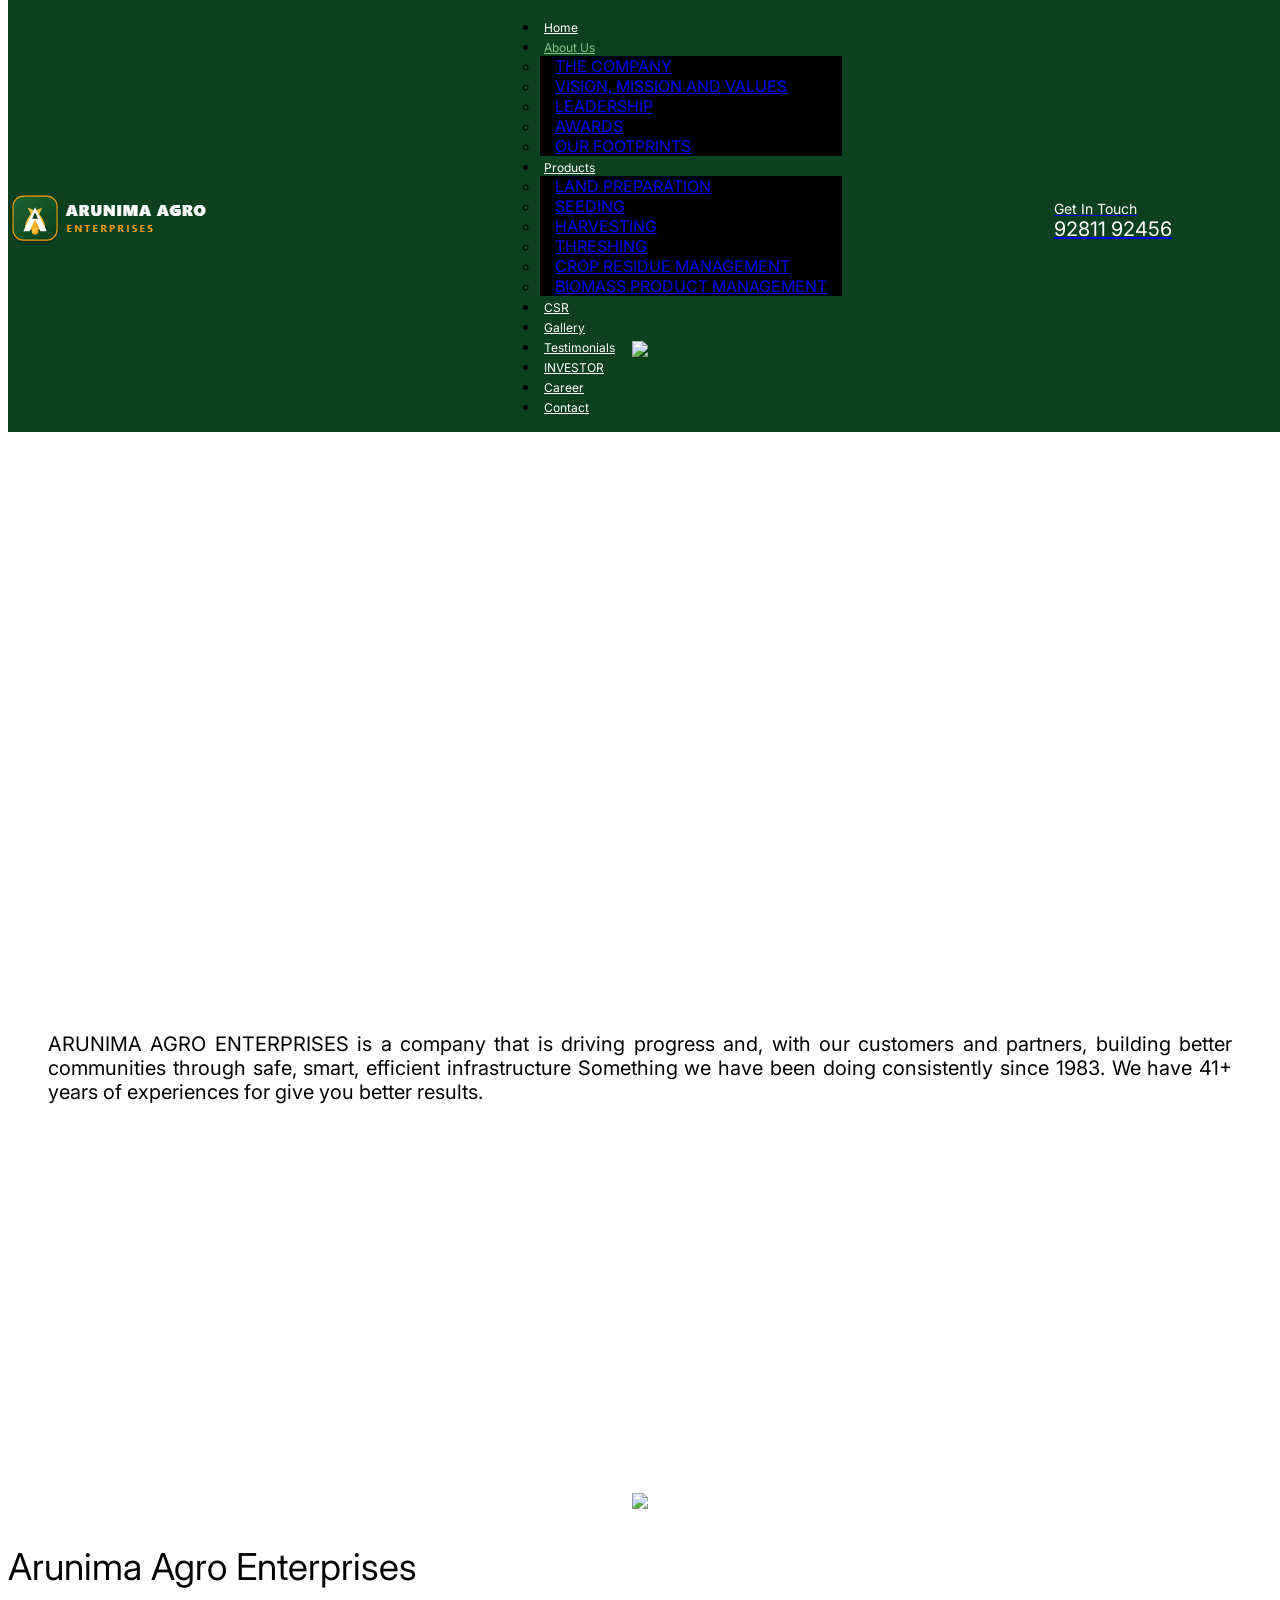
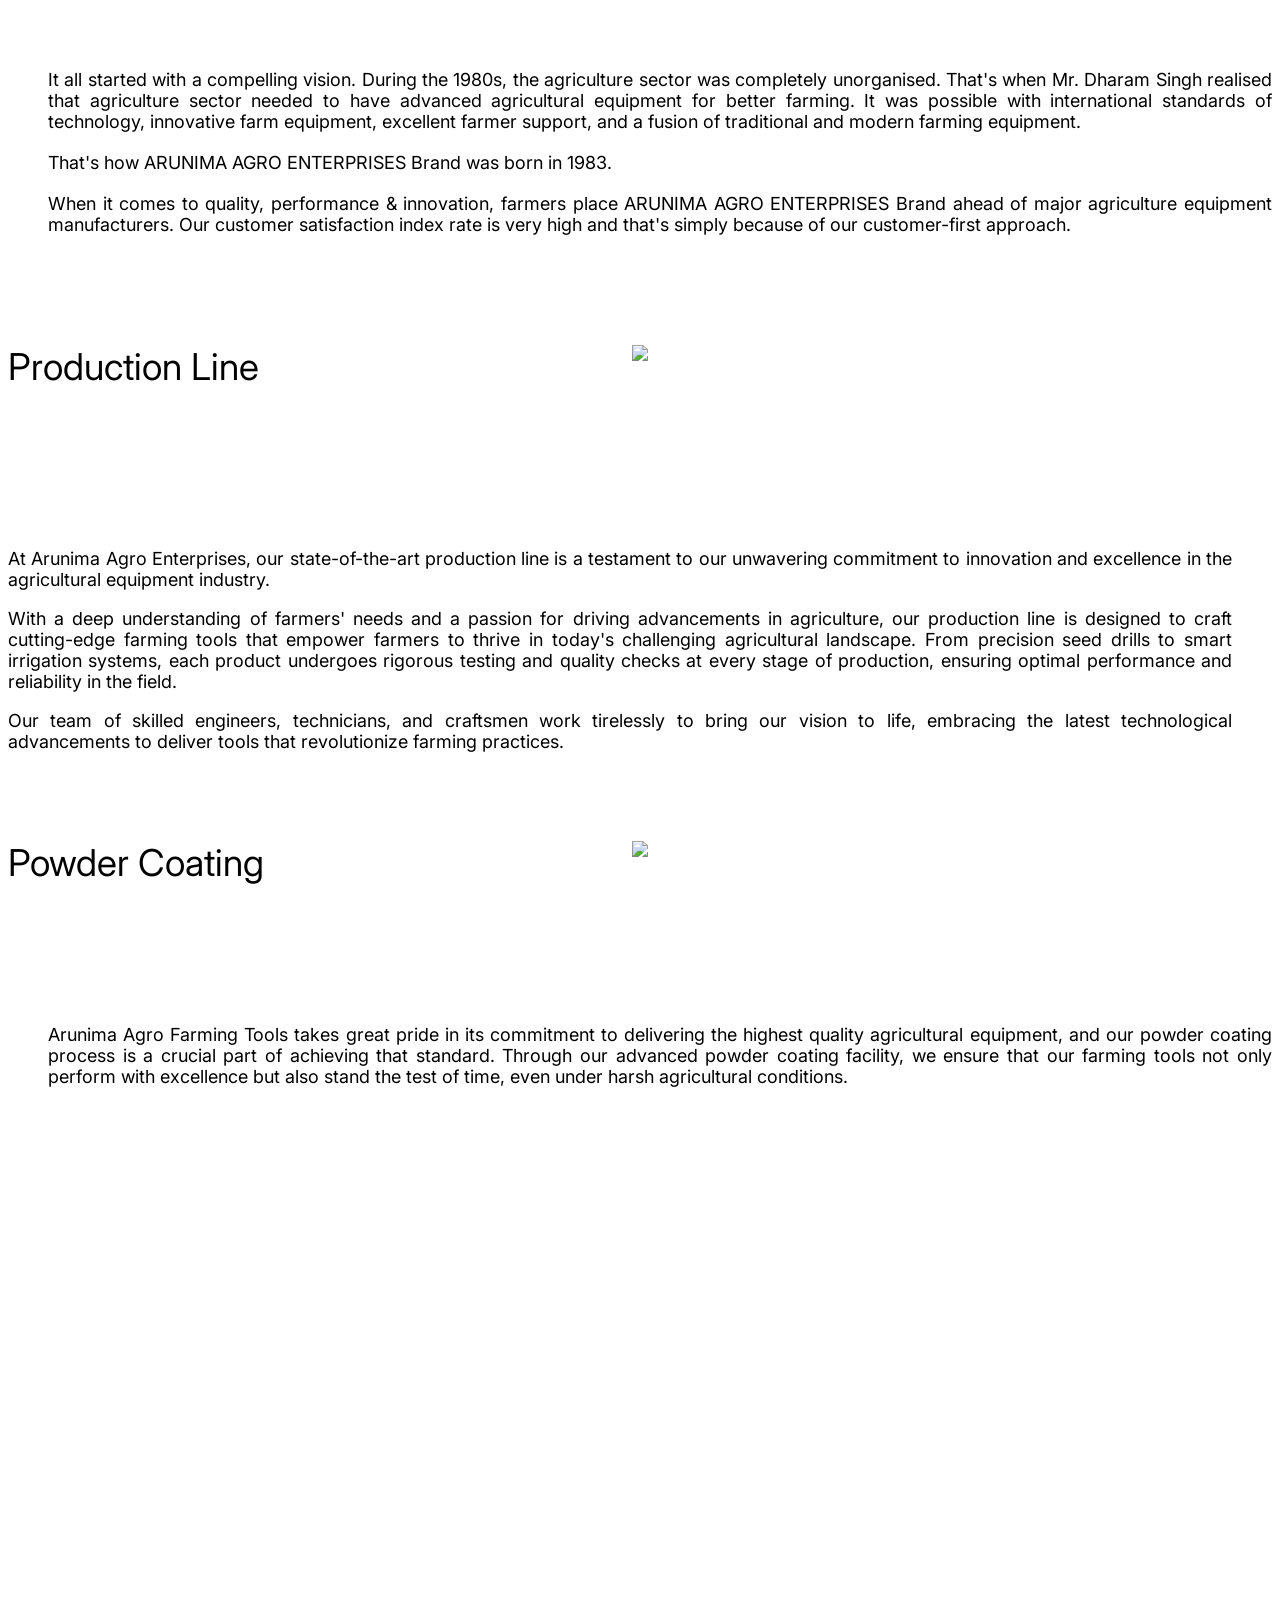
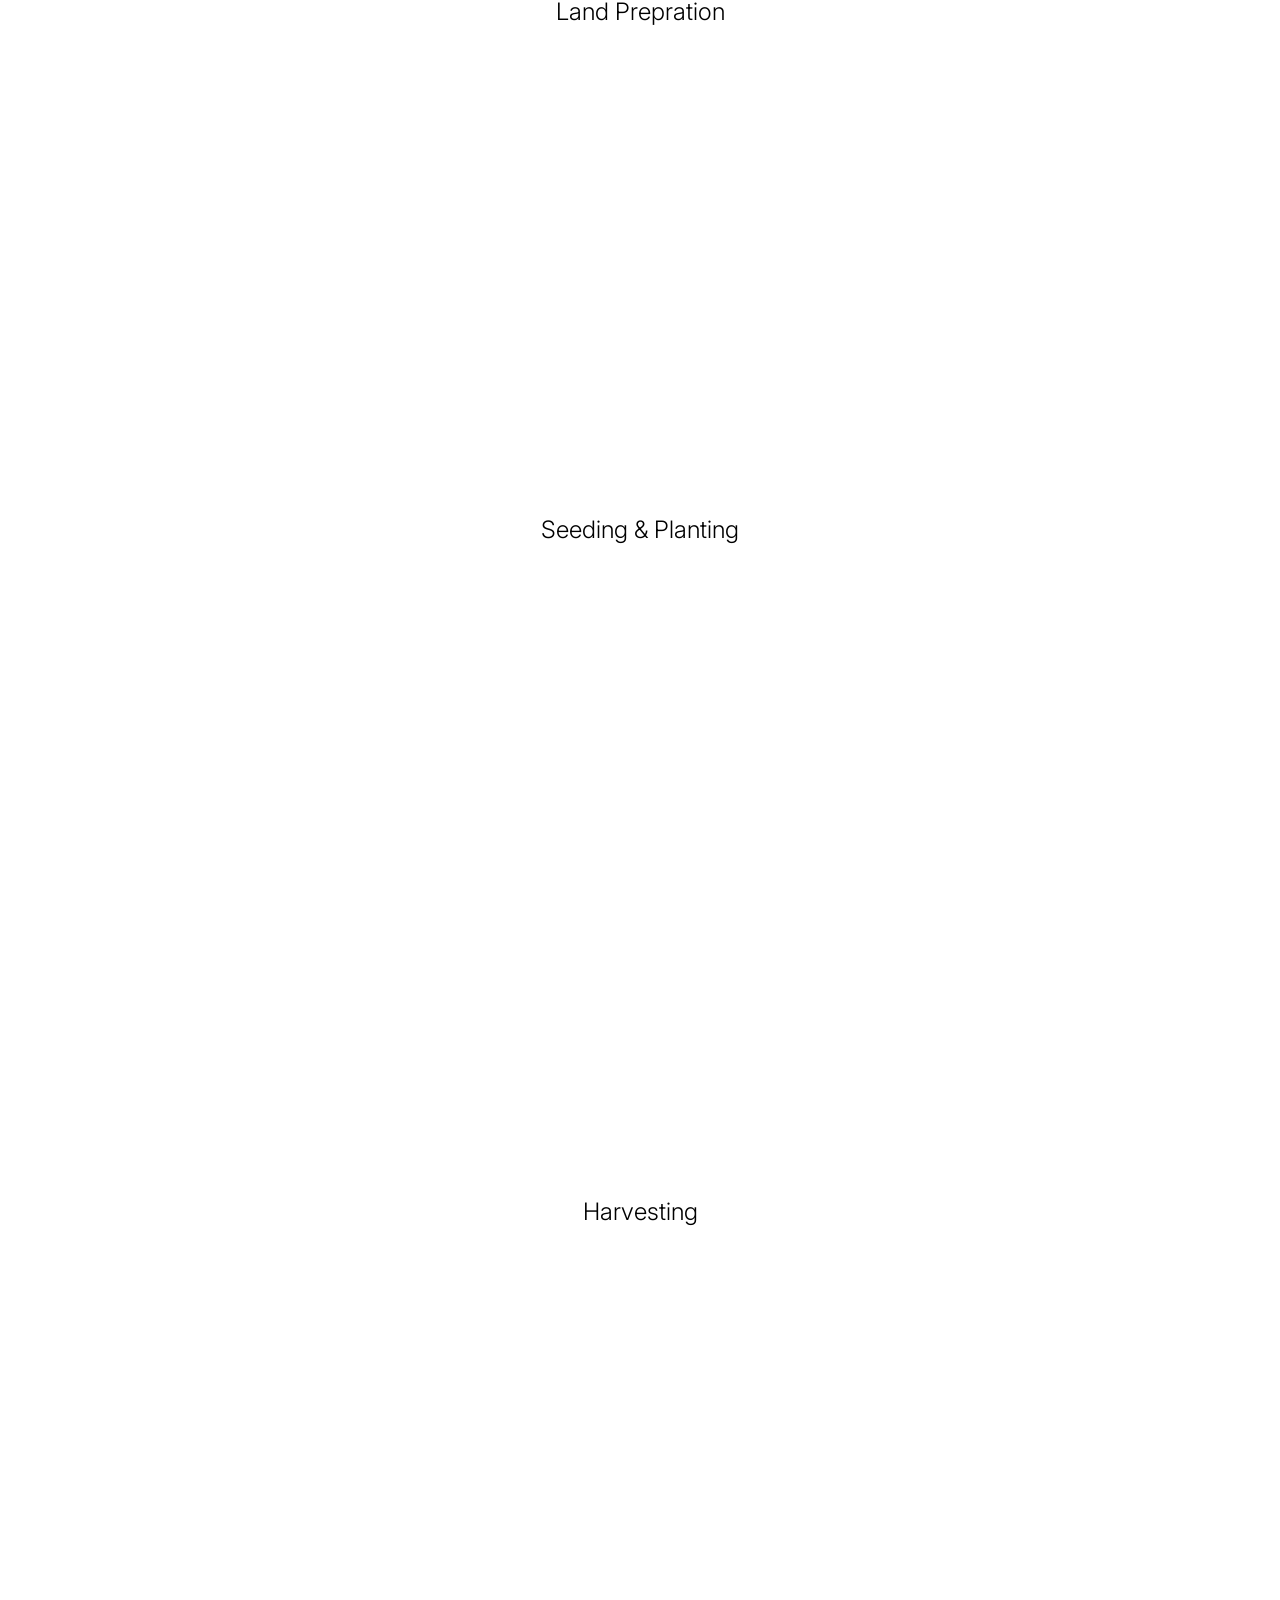
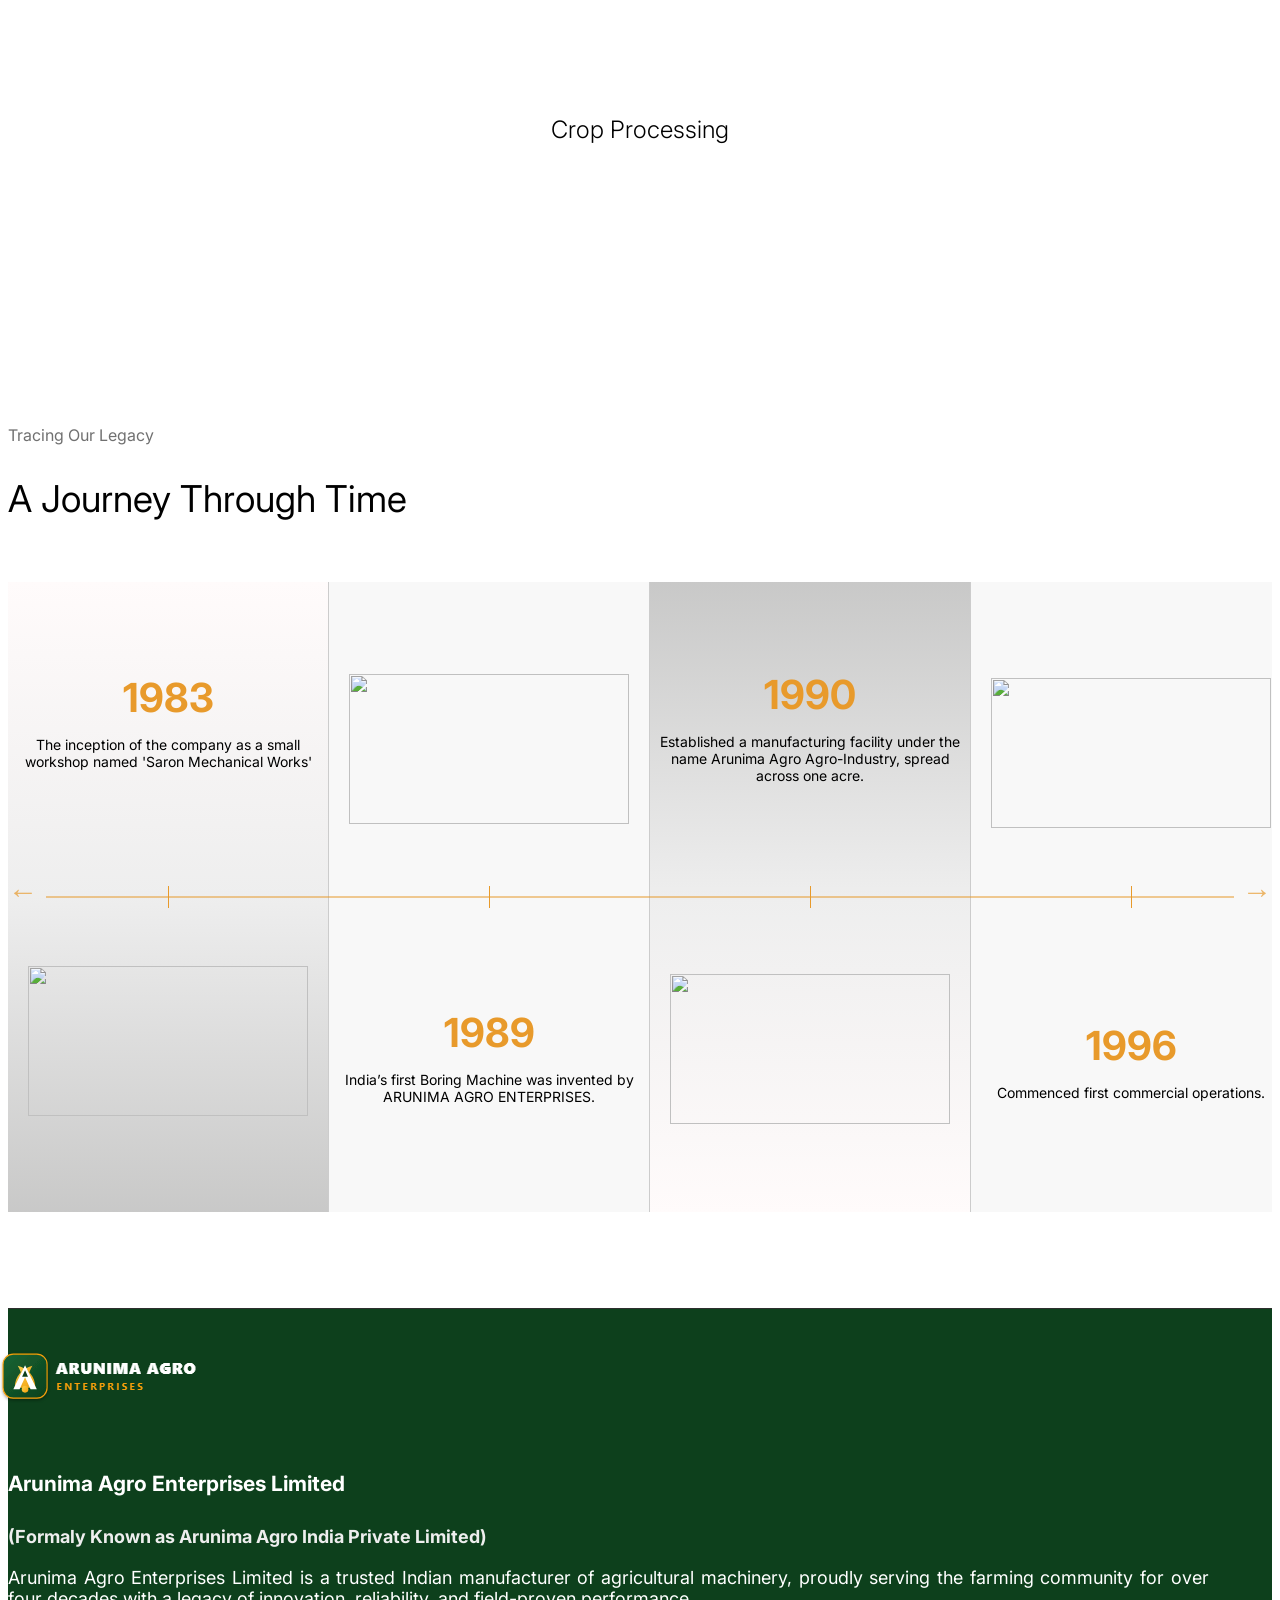
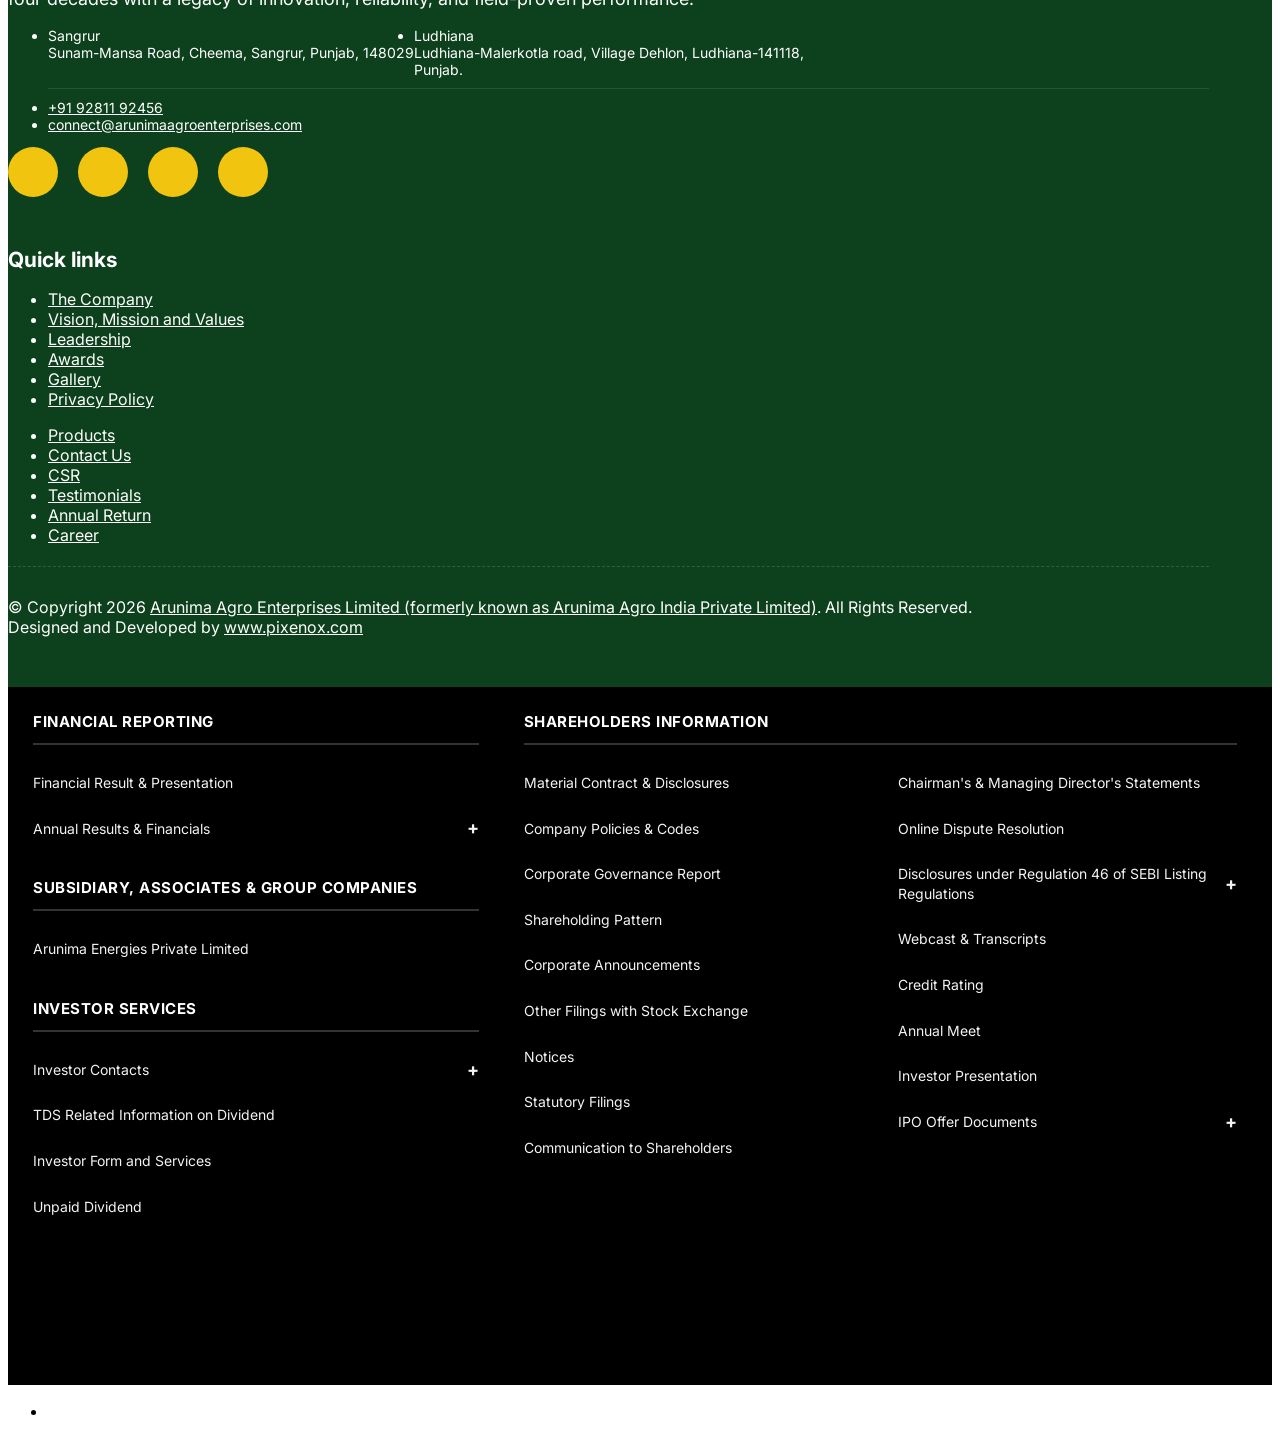
==== commit 64b6d25d: "Update brand logo with provided image across site and navigation" ====
--- a/about.html
+++ b/about.html
@@ -7,7 +7,7 @@
 <meta name="MobileOptimized" content="width" />
 <meta name="HandheldFriendly" content="true" />
 <meta name="viewport" content="width=device-width, initial-scale=1.0" />
-<link rel="icon" href="https://www.jagatjitgroup.com/sites/default/files/JJ%20Logo.png" type="image/png" />
+<link rel="icon" href="arunima-logo.svg" type="image/png" />
 
     <title>About Us | Arunima Agro Enterprises</title>
     <link rel="stylesheet" media="all" href="https://www.jagatjitgroup.com/sites/default/files/css/css_O-C1jvBn78GT9OEHcCQ4L0XZLBHT1jzDLXljMV-T2JU.css" />
